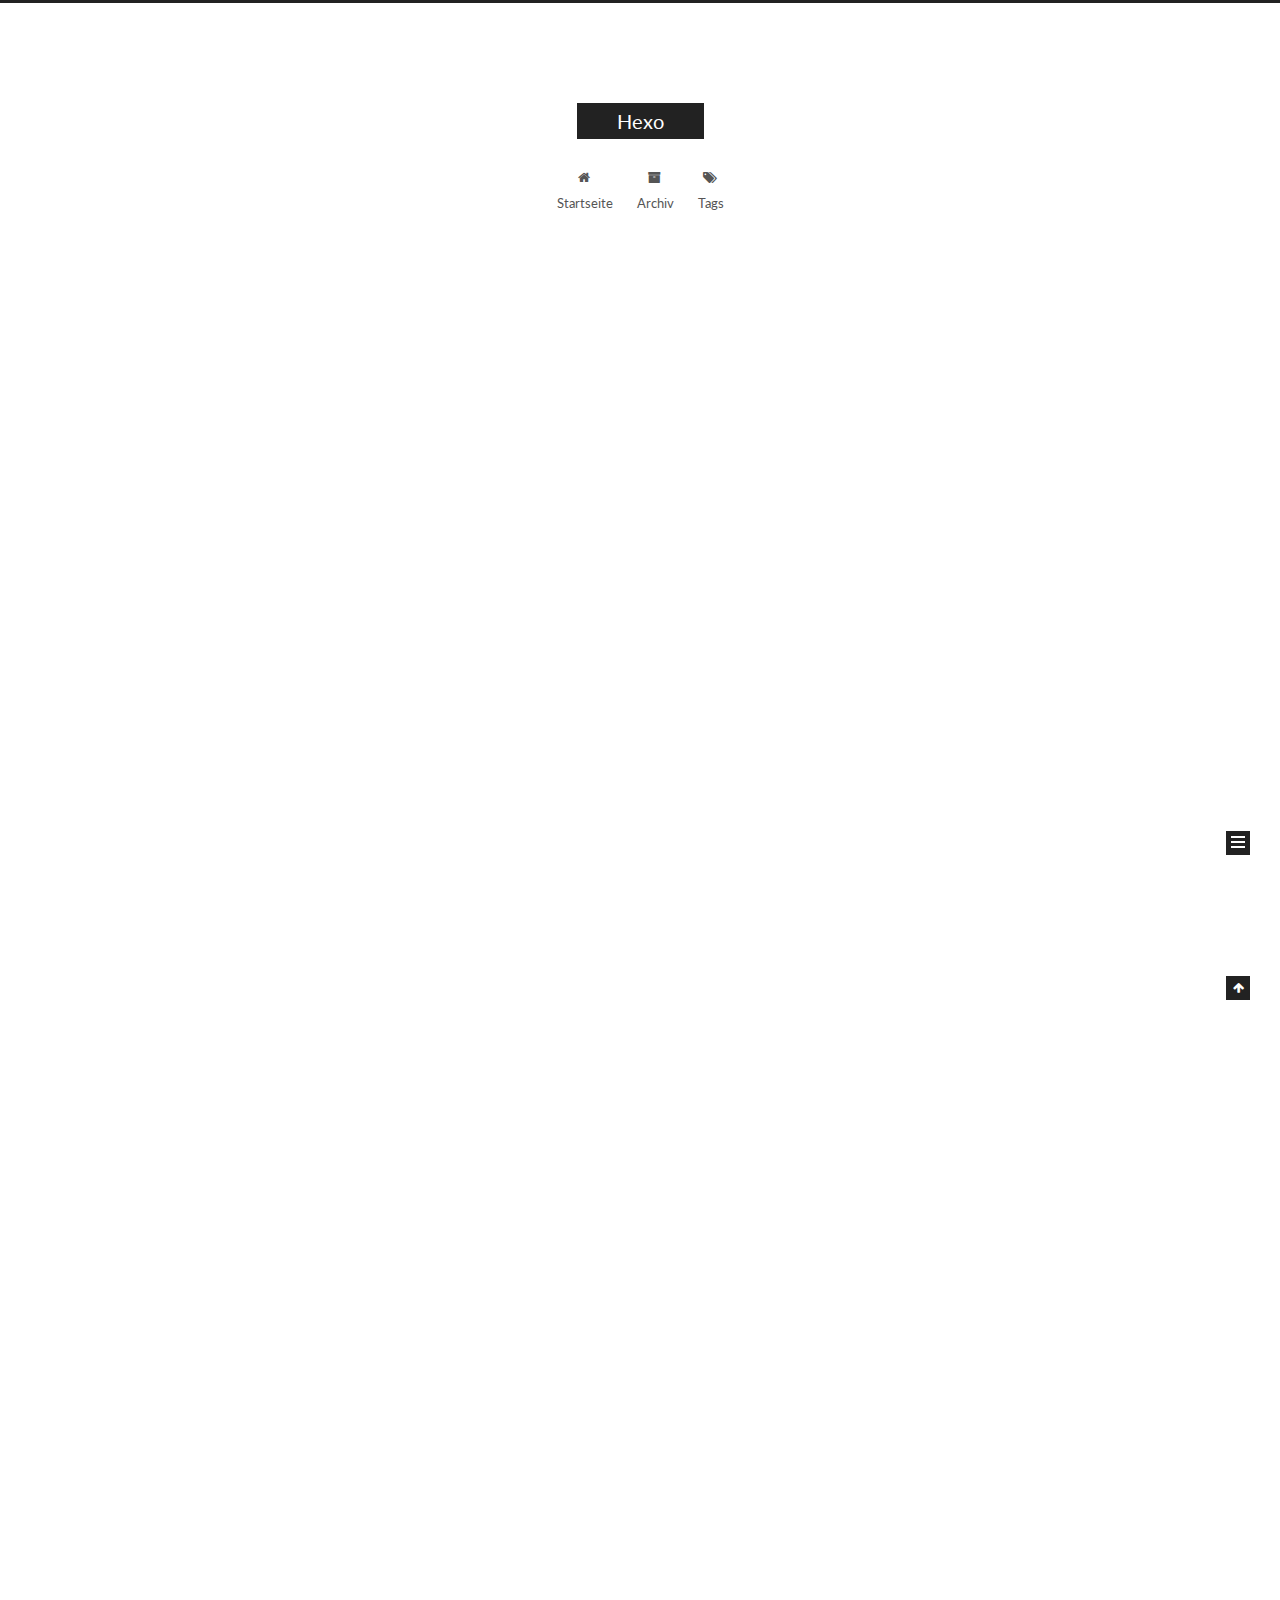
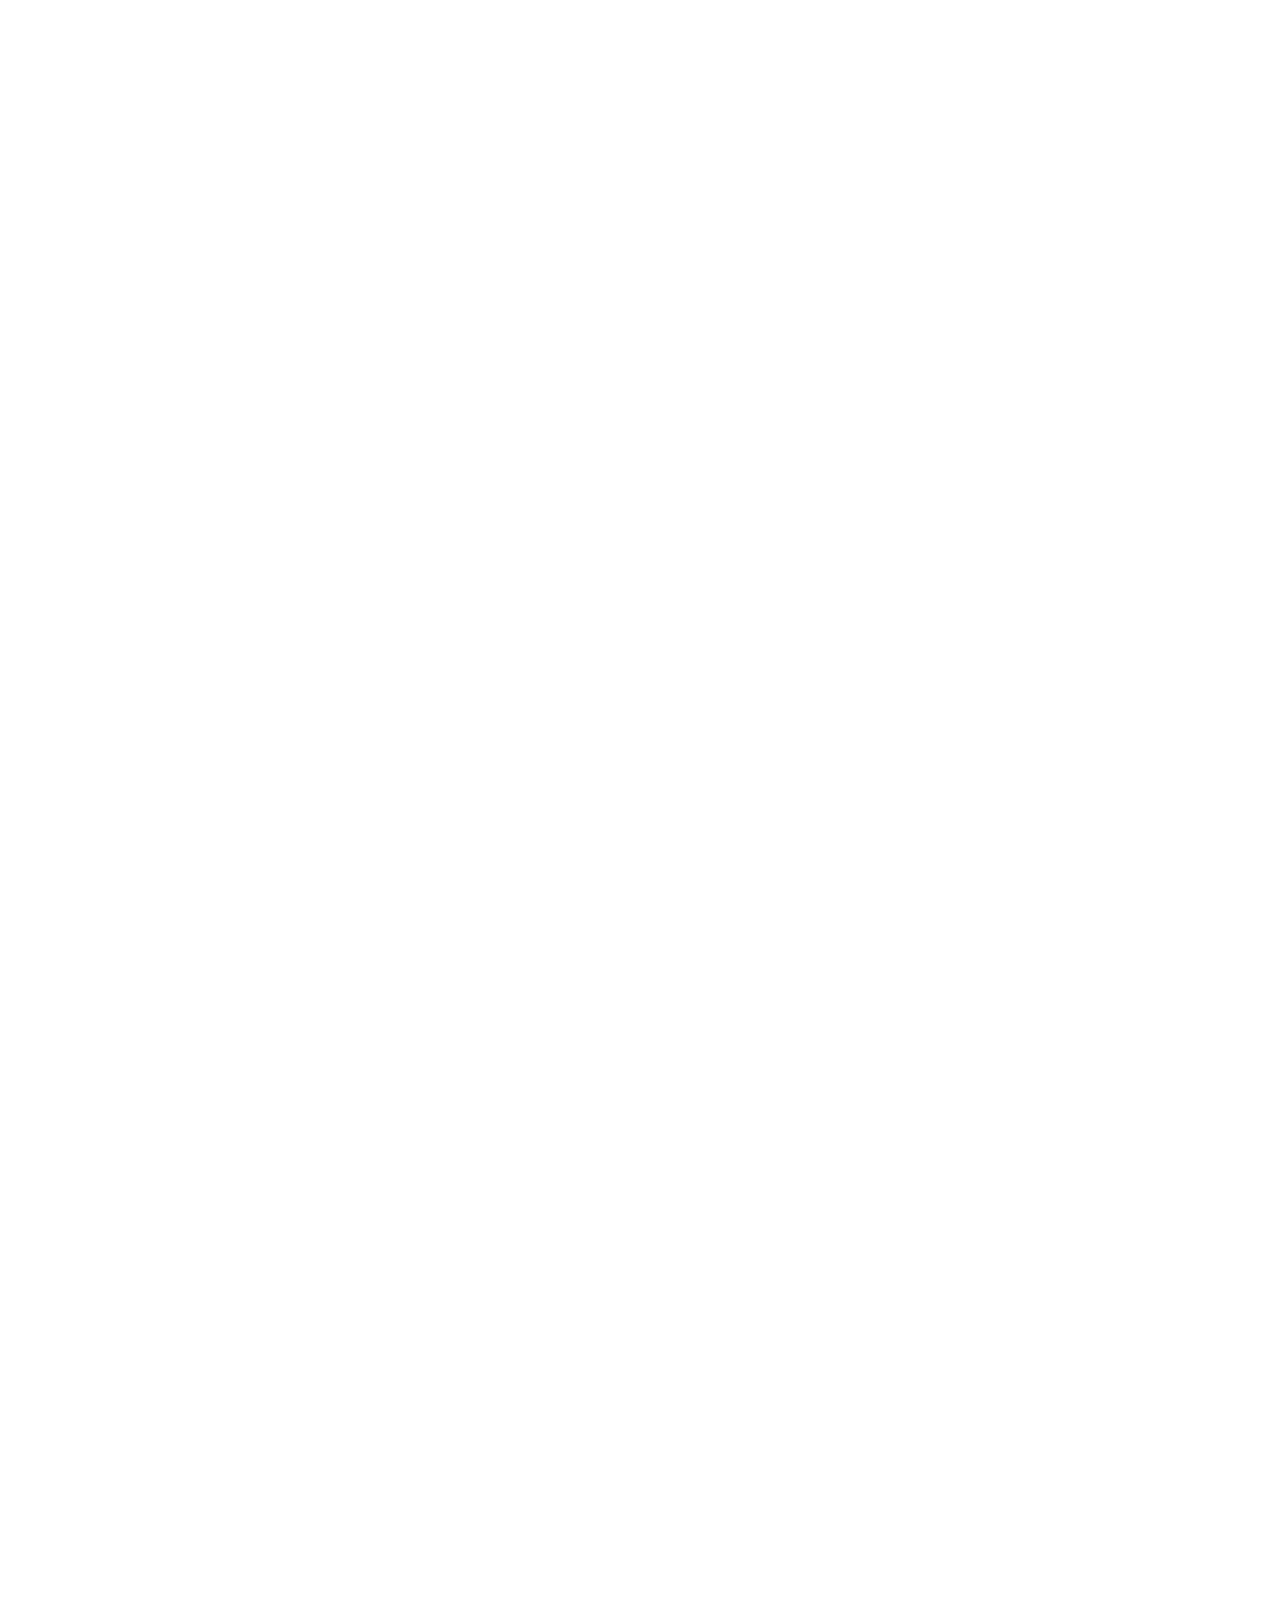
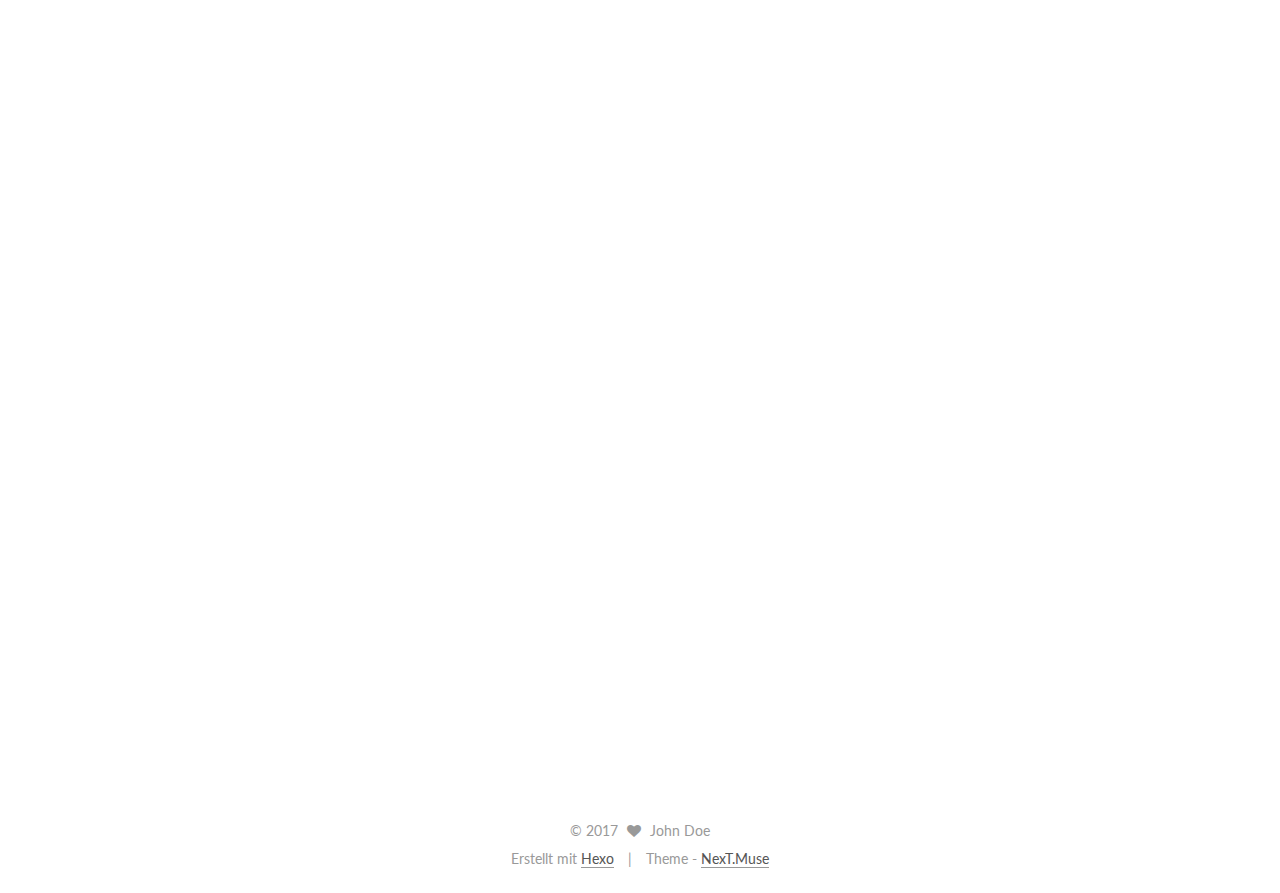
==== index.html @ 95dfb9b1 "Site updated: 2017-03-24 20:06:50" ====
<!doctype html>



  


<html class="theme-next muse use-motion" lang="">
<head>
  <meta charset="UTF-8"/>
<meta http-equiv="X-UA-Compatible" content="IE=edge" />
<meta name="viewport" content="width=device-width, initial-scale=1, maximum-scale=1"/>



<meta http-equiv="Cache-Control" content="no-transform" />
<meta http-equiv="Cache-Control" content="no-siteapp" />















  
  
  <link href="/lib/fancybox/source/jquery.fancybox.css?v=2.1.5" rel="stylesheet" type="text/css" />




  
  
  
  

  
    
    
  

  

  

  

  

  
    
    
    <link href="//fonts.googleapis.com/css?family=Lato:300,300italic,400,400italic,700,700italic&subset=latin,latin-ext" rel="stylesheet" type="text/css">
  






<link href="/lib/font-awesome/css/font-awesome.min.css?v=4.6.2" rel="stylesheet" type="text/css" />

<link href="/css/main.css?v=5.1.0" rel="stylesheet" type="text/css" />


  <meta name="keywords" content="Hexo, NexT" />








  <link rel="shortcut icon" type="image/x-icon" href="/favicon.ico?v=5.1.0" />






<meta property="og:type" content="website">
<meta property="og:title" content="Hexo">
<meta property="og:url" content="http://yoursite.com/index.html">
<meta property="og:site_name" content="Hexo">
<meta name="twitter:card" content="summary">
<meta name="twitter:title" content="Hexo">



<script type="text/javascript" id="hexo.configurations">
  var NexT = window.NexT || {};
  var CONFIG = {
    root: '/',
    scheme: 'Muse',
    sidebar: {"position":"left","display":"post","offset":12,"offset_float":0,"b2t":false,"scrollpercent":false},
    fancybox: true,
    motion: true,
    duoshuo: {
      userId: '0',
      author: 'Author'
    },
    algolia: {
      applicationID: '',
      apiKey: '',
      indexName: '',
      hits: {"per_page":10},
      labels: {"input_placeholder":"Search for Posts","hits_empty":"We didn't find any results for the search: ${query}","hits_stats":"${hits} results found in ${time} ms"}
    }
  };
</script>



  <link rel="canonical" href="http://yoursite.com/"/>





  <title> Hexo </title>
</head>

<body itemscope itemtype="http://schema.org/WebPage" lang="">

  














  
  
    
  

  <div class="container one-collumn sidebar-position-left 
   page-home 
 ">
    <div class="headband"></div>

    <header id="header" class="header" itemscope itemtype="http://schema.org/WPHeader">
      <div class="header-inner"><div class="site-brand-wrapper">
  <div class="site-meta ">
    

    <div class="custom-logo-site-title">
      <a href="/"  class="brand" rel="start">
        <span class="logo-line-before"><i></i></span>
        <span class="site-title">Hexo</span>
        <span class="logo-line-after"><i></i></span>
      </a>
    </div>
      
        <p class="site-subtitle"></p>
      
  </div>

  <div class="site-nav-toggle">
    <button>
      <span class="btn-bar"></span>
      <span class="btn-bar"></span>
      <span class="btn-bar"></span>
    </button>
  </div>
</div>

<nav class="site-nav">
  

  
    <ul id="menu" class="menu">
      
        
        <li class="menu-item menu-item-home">
          <a href="/" rel="section">
            
              <i class="menu-item-icon fa fa-fw fa-home"></i> <br />
            
            Startseite
          </a>
        </li>
      
        
        <li class="menu-item menu-item-archives">
          <a href="/archives" rel="section">
            
              <i class="menu-item-icon fa fa-fw fa-archive"></i> <br />
            
            Archiv
          </a>
        </li>
      
        
        <li class="menu-item menu-item-tags">
          <a href="/tags" rel="section">
            
              <i class="menu-item-icon fa fa-fw fa-tags"></i> <br />
            
            Tags
          </a>
        </li>
      

      
    </ul>
  

  
</nav>



 </div>
    </header>

    <main id="main" class="main">
      <div class="main-inner">
        <div class="content-wrap">
          <div id="content" class="content">
            
  <section id="posts" class="posts-expand">
    
      

  

  
  
  

  <article class="post post-type-normal " itemscope itemtype="http://schema.org/Article">
    <link itemprop="mainEntityOfPage" href="http://yoursite.com/2017/03/24/hexo/">

    <span hidden itemprop="author" itemscope itemtype="http://schema.org/Person">
      <meta itemprop="name" content="John Doe">
      <meta itemprop="description" content="">
      <meta itemprop="image" content="/images/avatar.gif">
    </span>

    <span hidden itemprop="publisher" itemscope itemtype="http://schema.org/Organization">
      <meta itemprop="name" content="Hexo">
    </span>

    
      <header class="post-header">

        
        
          <h1 class="post-title" itemprop="name headline">
            
            
              
                
                <a class="post-title-link" href="/2017/03/24/hexo/" itemprop="url">
                  Test!
                </a>
              
            
          </h1>
        

        <div class="post-meta">
          <span class="post-time">
            
              <span class="post-meta-item-icon">
                <i class="fa fa-calendar-o"></i>
              </span>
              
                <span class="post-meta-item-text">Veröffentlicht am</span>
              
              <time title="Post created" itemprop="dateCreated datePublished" datetime="2017-03-24T20:05:19+08:00">
                2017-03-24
              </time>
            

            

            
          </span>

          

          
            
          

          
          

          

          

          

        </div>
      </header>
    


    <div class="post-body" itemprop="articleBody">

      
      

      
        
          
            <p>This is first post.</p>

          
        
      
    </div>

    <div>
      
    </div>

    <div>
      
    </div>


    <footer class="post-footer">
      

      

      

      
      
        <div class="post-eof"></div>
      
    </footer>
  </article>


    
      

  

  
  
  

  <article class="post post-type-normal " itemscope itemtype="http://schema.org/Article">
    <link itemprop="mainEntityOfPage" href="http://yoursite.com/2017/03/24/python-memory-management/">

    <span hidden itemprop="author" itemscope itemtype="http://schema.org/Person">
      <meta itemprop="name" content="John Doe">
      <meta itemprop="description" content="">
      <meta itemprop="image" content="/images/avatar.gif">
    </span>

    <span hidden itemprop="publisher" itemscope itemtype="http://schema.org/Organization">
      <meta itemprop="name" content="Hexo">
    </span>

    
      <header class="post-header">

        
        
          <h1 class="post-title" itemprop="name headline">
            
            
              
                
                <a class="post-title-link" href="/2017/03/24/python-memory-management/" itemprop="url">
                  python-memory-management.md
                </a>
              
            
          </h1>
        

        <div class="post-meta">
          <span class="post-time">
            
              <span class="post-meta-item-icon">
                <i class="fa fa-calendar-o"></i>
              </span>
              
                <span class="post-meta-item-text">Veröffentlicht am</span>
              
              <time title="Post created" itemprop="dateCreated datePublished" datetime="2017-03-24T19:50:55+08:00">
                2017-03-24
              </time>
            

            

            
          </span>

          

          
            
          

          
          

          

          

          

        </div>
      </header>
    


    <div class="post-body" itemprop="articleBody">

      
      

      
        
          
            <h3 id="python-memory-management"><a href="#python-memory-management" class="headerlink" title="python memory management"></a>python memory management</h3><blockquote>
<p>python的内存管理机制由两部分组成， 其由PYMALLOC_DEBUG控制，在debug模式下的内存管理机制和正常模式下的内存管理模式。</p>
</blockquote>
<ol>
<li>python的内存管理机制可以抽象成一种层次结构：<ol>
<li>最底层：操作系统提供的内存管理接口，由其实现并维护</li>
<li>第一层：对最底层的包装，为python提供统一的原生内存管理接口和面向python中类型的内存分配器。简单地说，C语言中的malloc是需要用户自行提供申请空间的大小，而python可以由类型和数量自行判断内存空间大小</li>
<li>第二层：提供创建python对象的接口</li>
<li>第三层：为常用对象提供更抽象的内存管理策略，如整数，字符串，主要是对象缓存池机制</li>
</ol>
</li>
</ol>
<blockquote>
<p>layer 3: Object-specific memory(int/dict/list/string….)<br>          Python 实现并维护<br>          更高抽象层次的内存管理策略, 主要是各类特定对象的缓冲池机制. 具体见前面几篇涉及的内存分配机制</p>
<p>layer 2: Python’s object allocator<br>          Python 实现并维护<br>          实现了创建/销毁Python对象的接口(PyObject_New/Del), 涉及对象参数/引用计数等</p>
<p>layer 1: Python’s raw memory allocator (PyMem_ API)<br>          Python 实现并维护, 包装了第0层的内存管理接口, 提供统一的raw memory管理接口<br>          封装的原因: 不同操作系统 C 行为不一定一致, 保证可移植性, 相同语义相同行为</p>
<p>layer 0: Underlying general-purpose allocator (ex: C library malloc)<br>          操作系统提供的内存管理接口, 由操作系统实现并管理, Python不能干涉这一层的行为</p>
</blockquote>
<h3 id="小块空间的内存池"><a href="#小块空间的内存池" class="headerlink" title="小块空间的内存池"></a>小块空间的内存池</h3><blockquote>
<p>python的内存池机制，用于小块内存的申请和释放，同样也有四层层次结构组成，分别是block,pool,arena和内存池。</p>
</blockquote>
<ol>
<li><p>第一层block：确定大小的内存块，大小有相应的划分且有上限</p>
</li>
<li><p>第二层pool：一组block的集合叫pool，最重要的pool_header和freeblock链表</p>
</li>
<li><p>第三层arena:一组pool的集合，分已使用和未使用两种状态</p>
</li>
<li><p>第四层内存池：Python中当申请内存超过某个值就启动malloc行为，当低于这个值才进行内存池申请内存，根据申请内存的大小获得对应的序号，如果已使用的pool中有可用的pool,则用其分配block，否则从已用arena中获取pool，否则申请arena，成功获取后开始初始化</p>
</li>
</ol>
<h3 id="block"><a href="#block" class="headerlink" title="block"></a>block</h3><blockquote>
<p>Python内存的最小单位, 所有block长度都是8字节对齐的<br>注意这里block只是一个概念, 在源代码中并没有实体存在.<br>不同类型block, 对应不同内存大小, 这个内存大小的值被称为size class.<br>不同长度的block</p>
</blockquote>
<h3 id="pool"><a href="#pool" class="headerlink" title="pool"></a>pool</h3><blockquote>
<p>pool管理block, 一个pool管理着一堆有固定大小的内存块<br>本质: pool管理着一大块内存, 它有一定的策略, 将这块大的内存划分为多个大小一致的小块内存.<br>pool的4kB内存 = pool_header + block集合(N多大小一样的block)</p>
</blockquote>
<h3 id="arena"><a href="#arena" class="headerlink" title="arena"></a>arena</h3><blockquote>
<p>arena: 多个pool聚合的结果<br>arena size<br>pool的大小默认值位4KB<br>arena的大小默认值256KB, 能放置 256/4=64 个pool</p>
</blockquote>
<h3 id="arena回收"><a href="#arena回收" class="headerlink" title="arena回收"></a>arena回收</h3><blockquote>
<p>内存分配和回收最小单位是block, 当一个block被回收的时候, 可能触发pool被回收, pool被回收, 将会触发arena的回收机制</p>
</blockquote>
<h5 id="pool在内存池中的三种状态"><a href="#pool在内存池中的三种状态" class="headerlink" title="pool在内存池中的三种状态"></a>pool在内存池中的三种状态</h5><ol>
<li><p>used状态: pool中至少有一个block已经被使用, 并且至少有一个block未被使用. 这种状态的pool受控于Python内部维护的usedpool数组</p>
</li>
<li><p>full状态: pool中所有的block都已经被使用, 这种状态的pool在arena中, 但不在arena的freepools链表中<br>处于full的pool各自独立, 不会被链表维护起来</p>
</li>
<li><p>empty状态: pool中所有block都未被使用, 处于这个状态的pool的集合通过其pool_header中的nextpool构成一个链表, 链表的表头是arena_object中的freepools<br>usedpools<br>usedpools数组: 维护着所有处于used状态的pool, 当申请内存的时候, 会通过usedpools寻找到一块可用的(处于used状态的)pool, 从中分配一个block</p>
</li>
</ol>

          
        
      
    </div>

    <div>
      
    </div>

    <div>
      
    </div>


    <footer class="post-footer">
      

      

      

      
      
        <div class="post-eof"></div>
      
    </footer>
  </article>


    
      

  

  
  
  

  <article class="post post-type-normal " itemscope itemtype="http://schema.org/Article">
    <link itemprop="mainEntityOfPage" href="http://yoursite.com/2017/03/24/python-gc/">

    <span hidden itemprop="author" itemscope itemtype="http://schema.org/Person">
      <meta itemprop="name" content="John Doe">
      <meta itemprop="description" content="">
      <meta itemprop="image" content="/images/avatar.gif">
    </span>

    <span hidden itemprop="publisher" itemscope itemtype="http://schema.org/Organization">
      <meta itemprop="name" content="Hexo">
    </span>

    
      <header class="post-header">

        
        
          <h1 class="post-title" itemprop="name headline">
            
            
              
                
                <a class="post-title-link" href="/2017/03/24/python-gc/" itemprop="url">
                  python-gc
                </a>
              
            
          </h1>
        

        <div class="post-meta">
          <span class="post-time">
            
              <span class="post-meta-item-icon">
                <i class="fa fa-calendar-o"></i>
              </span>
              
                <span class="post-meta-item-text">Veröffentlicht am</span>
              
              <time title="Post created" itemprop="dateCreated datePublished" datetime="2017-03-24T19:19:11+08:00">
                2017-03-24
              </time>
            

            

            
          </span>

          

          
            
          

          
          

          

          

          

        </div>
      </header>
    


    <div class="post-body" itemprop="articleBody">

      
      

      
        
          
            <blockquote>
<p>Python GC主要使用引用计数（reference counting）来跟踪和回收垃圾。在引用计数的基础上，通过“标记-清除”（mark and sweep）解决容器对象可能产生的循环引用问题，<br>通过“分代回收”（generation collection）以空间换时间的方法提高垃圾回收效率。</p>
</blockquote>
<h3 id="引用计数"><a href="#引用计数" class="headerlink" title="引用计数"></a>引用计数</h3><p>引用计数法在对象内部维护了一个被其他对象引用数的引用计数值，当这个引用计数值为0时，说明这个对象不再被其他对象引用，就可以被回收了。<br>结合源码来看， 所有Python对象的头部包含了这样一个结构PyObject（相当于继承自PyObject）：<br>引用计数法有很明显的优点：</p>
<ol>
<li>高效</li>
<li>运行期没有停顿</li>
<li>对象有确定的生命周期</li>
<li>易于实现</li>
</ol>
<blockquote>
<p>原始的引用计数法也有明显的缺点：</p>
</blockquote>
<ol>
<li>维护引用计数的次数和引用赋值成正比，而不像mark and sweep等基本与回收的内存数量有关。</li>
<li>无法解决循环引用的问题。A和B相互引用而再没有外部引用A与B中的任何一个，它们的引用计数都为1，但显然应该被回收。</li>
<li>为了解决这两个致命弱点，Python又引入了以下两种GC机制。</li>
</ol>
<h3 id="标记-清除"><a href="#标记-清除" class="headerlink" title="标记-清除"></a>标记-清除</h3><p>“标记-清除”法是为了解决循环引用问题。可以包含其他对象引用的容器对象（如list, dict, set，甚至class）都可能产生循环引用，为此，在申请内存时，所有容器对象的头部又加上了PyGC_Head来实现“标记-清除”机制。</p>

          
        
      
    </div>

    <div>
      
    </div>

    <div>
      
    </div>


    <footer class="post-footer">
      

      

      

      
      
        <div class="post-eof"></div>
      
    </footer>
  </article>


    
  </section>

  

          
          </div>
          


          

        </div>
        
          
  
  <div class="sidebar-toggle">
    <div class="sidebar-toggle-line-wrap">
      <span class="sidebar-toggle-line sidebar-toggle-line-first"></span>
      <span class="sidebar-toggle-line sidebar-toggle-line-middle"></span>
      <span class="sidebar-toggle-line sidebar-toggle-line-last"></span>
    </div>
  </div>

  <aside id="sidebar" class="sidebar">
    <div class="sidebar-inner">

      

      

      <section class="site-overview sidebar-panel sidebar-panel-active">
        <div class="site-author motion-element" itemprop="author" itemscope itemtype="http://schema.org/Person">
          <img class="site-author-image" itemprop="image"
               src="/images/avatar.gif"
               alt="John Doe" />
          <p class="site-author-name" itemprop="name">John Doe</p>
           
              <p class="site-description motion-element" itemprop="description"></p>
          
        </div>
        <nav class="site-state motion-element">
        
          
            <div class="site-state-item site-state-posts">
              <a href="/archives">
                <span class="site-state-item-count">3</span>
                <span class="site-state-item-name">Artikel</span>
              </a>
            </div>
          

          

          
            <div class="site-state-item site-state-tags">
              <a href="/tags">
                <span class="site-state-item-count">1</span>
                <span class="site-state-item-name">Tags</span>
              </a>
            </div>
          

        </nav>

        

        <div class="links-of-author motion-element">
          
        </div>

        
        

        
        

        


      </section>

      

      

    </div>
  </aside>


        
      </div>
    </main>

    <footer id="footer" class="footer">
      <div class="footer-inner">
        <div class="copyright" >
  
  &copy; 
  <span itemprop="copyrightYear">2017</span>
  <span class="with-love">
    <i class="fa fa-heart"></i>
  </span>
  <span class="author" itemprop="copyrightHolder">John Doe</span>
</div>


<div class="powered-by">
  Erstellt mit  <a class="theme-link" href="https://hexo.io">Hexo</a>
</div>

<div class="theme-info">
  Theme -
  <a class="theme-link" href="https://github.com/iissnan/hexo-theme-next">
    NexT.Muse
  </a>
</div>


        

        
      </div>
    </footer>

    
      <div class="back-to-top">
        <i class="fa fa-arrow-up"></i>
        
      </div>
    
    
  </div>

  

<script type="text/javascript">
  if (Object.prototype.toString.call(window.Promise) !== '[object Function]') {
    window.Promise = null;
  }
</script>









  




  
  <script type="text/javascript" src="/lib/jquery/index.js?v=2.1.3"></script>

  
  <script type="text/javascript" src="/lib/fastclick/lib/fastclick.min.js?v=1.0.6"></script>

  
  <script type="text/javascript" src="/lib/jquery_lazyload/jquery.lazyload.js?v=1.9.7"></script>

  
  <script type="text/javascript" src="/lib/velocity/velocity.min.js?v=1.2.1"></script>

  
  <script type="text/javascript" src="/lib/velocity/velocity.ui.min.js?v=1.2.1"></script>

  
  <script type="text/javascript" src="/lib/fancybox/source/jquery.fancybox.pack.js?v=2.1.5"></script>


  


  <script type="text/javascript" src="/js/src/utils.js?v=5.1.0"></script>

  <script type="text/javascript" src="/js/src/motion.js?v=5.1.0"></script>



  
  

  

  


  <script type="text/javascript" src="/js/src/bootstrap.js?v=5.1.0"></script>



  



  




	





  





  





  



  
  

  

  

  

  


  

</body>
</html>
---- css/main.css ----
/* normalize.css v3.0.2 | MIT License | git.io/normalize */
html {
  font-family: sans-serif; /* 1 */
  -ms-text-size-adjust: 100%; /* 2 */
  -webkit-text-size-adjust: 100%; /* 2 */
}
body {
  margin: 0;
}
article,
aside,
details,
figcaption,
figure,
footer,
header,
hgroup,
main,
menu,
nav,
section,
summary {
  display: block;
}
audio,
canvas,
progress,
video {
  display: inline-block; /* 1 */
  vertical-align: baseline; /* 2 */
}
audio:not([controls]) {
  display: none;
  height: 0;
}
[hidden],
template {
  display: none;
}
a {
  background-color: transparent;
}
a:active,
a:hover {
  outline: 0;
}
abbr[title] {
  border-bottom: 1px dotted;
}
b,
strong {
  font-weight: bold;
}
dfn {
  font-style: italic;
}
h1 {
  font-size: 2em;
  margin: 0.67em 0;
}
mark {
  background: #ff0;
  color: #000;
}
small {
  font-size: 80%;
}
sub,
sup {
  font-size: 75%;
  line-height: 0;
  position: relative;
  vertical-align: baseline;
}
sup {
  top: -0.5em;
}
sub {
  bottom: -0.25em;
}
img {
  border: 0;
}
svg:not(:root) {
  overflow: hidden;
}
figure {
  margin: 1em 40px;
}
hr {
  -moz-box-sizing: content-box;
  box-sizing: content-box;
  height: 0;
}
pre {
  overflow: auto;
}
code,
kbd,
pre,
samp {
  font-family: monospace, monospace;
  font-size: 1em;
}
button,
input,
optgroup,
select,
textarea {
  color: inherit; /* 1 */
  font: inherit; /* 2 */
  margin: 0; /* 3 */
}
button {
  overflow: visible;
}
button,
select {
  text-transform: none;
}
button,
html input[type="button"],
input[type="reset"],
input[type="submit"] {
  -webkit-appearance: button; /* 2 */
  cursor: pointer; /* 3 */
}
button[disabled],
html input[disabled] {
  cursor: default;
}
button::-moz-focus-inner,
input::-moz-focus-inner {
  border: 0;
  padding: 0;
}
input {
  line-height: normal;
}
input[type="checkbox"],
input[type="radio"] {
  box-sizing: border-box; /* 1 */
  padding: 0; /* 2 */
}
input[type="number"]::-webkit-inner-spin-button,
input[type="number"]::-webkit-outer-spin-button {
  height: auto;
}
input[type="search"] {
  -webkit-appearance: textfield; /* 1 */
  -moz-box-sizing: content-box;
  -webkit-box-sizing: content-box; /* 2 */
  box-sizing: content-box;
}
input[type="search"]::-webkit-search-cancel-button,
input[type="search"]::-webkit-search-decoration {
  -webkit-appearance: none;
}
fieldset {
  border: 1px solid #c0c0c0;
  margin: 0 2px;
  padding: 0.35em 0.625em 0.75em;
}
legend {
  border: 0; /* 1 */
  padding: 0; /* 2 */
}
textarea {
  overflow: auto;
}
optgroup {
  font-weight: bold;
}
table {
  border-collapse: collapse;
  border-spacing: 0;
}
td,
th {
  padding: 0;
}
::selection {
  background: #262a30;
  color: #fff;
}
body {
  position: relative;
  font-family: 'Lato', "PingFang SC", "Microsoft YaHei", sans-serif;
  font-size: 14px;
  line-height: 2;
  color: #555;
  background: #fff;
}
@media (max-width: 767px) {
  body {
    padding-right: 0 !important;
  }
}
@media (min-width: 768px) and (max-width: 991px) {
  body {
    padding-right: 0 !important;
  }
}
@media (min-width: 1600px) {
  body {
    font-size: 16px;
  }
}
h1,
h2,
h3,
h4,
h5,
h6 {
  margin: 0;
  padding: 0;
  font-weight: bold;
  line-height: 1.5;
  font-family: 'Lato', "PingFang SC", "Microsoft YaHei", sans-serif;
}
h2,
h3,
h4,
h5,
h6 {
  margin: 20px 0 15px;
}
h1 {
  font-size: 22px;
}
@media (max-width: 767px) {
  h1 {
    font-size: 18px;
  }
}
h2 {
  font-size: 20px;
}
@media (max-width: 767px) {
  h2 {
    font-size: 16px;
  }
}
h3 {
  font-size: 18px;
}
@media (max-width: 767px) {
  h3 {
    font-size: 14px;
  }
}
h4 {
  font-size: 16px;
}
@media (max-width: 767px) {
  h4 {
    font-size: 12px;
  }
}
h5 {
  font-size: 14px;
}
@media (max-width: 767px) {
  h5 {
    font-size: 10px;
  }
}
h6 {
  font-size: 12px;
}
@media (max-width: 767px) {
  h6 {
    font-size: 8px;
  }
}
p {
  margin: 0 0 25px 0;
}
a {
  color: #555;
  text-decoration: none;
  border-bottom: 1px solid #999;
  word-wrap: break-word;
}
a:hover {
  color: #222;
  border-bottom-color: #222;
}
blockquote {
  margin: 0;
  padding: 0;
}
img {
  display: block;
  margin: auto;
  max-width: 100%;
  height: auto;
}
hr {
  margin: 40px 0;
  height: 3px;
  border: none;
  background-color: #ddd;
  background-image: repeating-linear-gradient(-45deg, #fff, #fff 4px, transparent 4px, transparent 8px);
}
blockquote {
  padding: 0 15px;
  color: #666;
  border-left: 4px solid #ddd;
}
blockquote cite::before {
  content: "-";
  padding: 0 5px;
}
dt {
  font-weight: 700;
}
dd {
  margin: 0;
  padding: 0;
}
.text-left {
  text-align: left;
}
.text-center {
  text-align: center;
}
.text-right {
  text-align: right;
}
.text-justify {
  text-align: justify;
}
.text-nowrap {
  white-space: nowrap;
}
.text-lowercase {
  text-transform: lowercase;
}
.text-uppercase {
  text-transform: uppercase;
}
.text-capitalize {
  text-transform: capitalize;
}
.center-block {
  display: block;
  margin-left: auto;
  margin-right: auto;
}
.clearfix:before,
.clearfix:after {
  content: " ";
  display: table;
}
.clearfix:after {
  clear: both;
}
.pullquote {
  width: 45%;
}
.pullquote.left {
  float: left;
  margin-left: 5px;
  margin-right: 10px;
}
.pullquote.right {
  float: right;
  margin-left: 10px;
  margin-right: 5px;
}
.affix.affix.affix {
  position: fixed;
}
.translation {
  margin-top: -20px;
  font-size: 14px;
  color: #999;
}
.scrollbar-measure {
  width: 100px;
  height: 100px;
  overflow: scroll;
  position: absolute;
  top: -9999px;
}
.use-motion .motion-element {
  opacity: 0;
}
table {
  margin: 20px 0;
  width: 100%;
  border-collapse: collapse;
  border-spacing: 0;
  border: 1px solid #ddd;
  font-size: 14px;
  table-layout: fixed;
  word-wrap: break-all;
}
table>tbody>tr:nth-of-type(odd) {
  background-color: #f9f9f9;
}
table>tbody>tr:hover {
  background-color: #f5f5f5;
}
caption,
th,
td {
  padding: 8px;
  text-align: left;
  vertical-align: middle;
  font-weight: normal;
}
th,
td {
  border-bottom: 3px solid #ddd;
  border-right: 1px solid #eee;
}
th {
  padding-bottom: 10px;
  font-weight: 700;
}
td {
  border-bottom-width: 1px;
}
html,
body {
  height: 100%;
}
.container {
  position: relative;
  min-height: 100%;
}
.header-inner {
  margin: 0 auto;
  padding: 100px 0 70px;
  width: 700px;
}
@media (min-width: 1600px) {
  .container .header-inner {
    width: 900px;
  }
}
.main {
  padding-bottom: 150px;
}
.main-inner {
  margin: 0 auto;
  width: 700px;
}
@media (min-width: 1600px) {
  .container .main-inner {
    width: 900px;
  }
}
.footer {
  position: absolute;
  left: 0;
  bottom: 0;
  width: 100%;
  min-height: 50px;
}
.footer-inner {
  box-sizing: border-box;
  margin: 20px auto;
  width: 700px;
}
@media (min-width: 1600px) {
  .container .footer-inner {
    width: 900px;
  }
}
pre,
.highlight {
  overflow: auto;
  margin: 20px 0;
  padding: 0;
  font-size: 13px;
  color: #4d4d4c;
  background: #f7f7f7;
  line-height: 1.6;
}
pre,
code {
  font-family: consolas, Menlo, "PingFang SC", "Microsoft YaHei", monospace;
}
code {
  padding: 2px 4px;
  word-wrap: break-word;
  color: #555;
  background: #eee;
  border-radius: 3px;
  font-size: 13px;
}
pre code {
  padding: 0;
  color: #4d4d4c;
  background: none;
  text-shadow: none;
}
.highlight {
  border-radius: 1px;
}
.highlight pre {
  border: none;
  margin: 0;
  padding: 10px 0;
}
.highlight table {
  margin: 0;
  width: auto;
  border: none;
}
.highlight td {
  border: none;
  padding: 0;
}
.highlight figcaption {
  font-size: 1em;
  color: #4d4d4c;
  line-height: 1em;
  margin-bottom: 1em;
}
.highlight figcaption:before,
.highlight figcaption:after {
  content: " ";
  display: table;
}
.highlight figcaption:after {
  clear: both;
}
.highlight figcaption a {
  float: right;
  color: #4d4d4c;
}
.highlight figcaption a:hover {
  border-bottom-color: #4d4d4c;
}
.highlight .gutter pre {
  padding-left: 10px;
  padding-right: 10px;
  color: #869194;
  text-align: right;
  background-color: #eff2f3;
}
.highlight .code pre {
  padding-left: 10px;
  padding-right: 10px;
  background-color: #f7f7f7;
}
.highlight .line {
  height: 20px;
}
.gutter {
  -webkit-user-select: none;
  -moz-user-select: none;
  -ms-user-select: none;
  user-select: none;
}
.gist table {
  width: auto;
}
.gist table td {
  border: none;
}
pre .deletion {
  background: #fdd;
}
pre .addition {
  background: #dfd;
}
pre .meta {
  color: #8959a8;
}
pre .comment {
  color: #8e908c;
}
pre .variable,
pre .attribute,
pre .tag,
pre .regexp,
pre .ruby .constant,
pre .xml .tag .title,
pre .xml .pi,
pre .xml .doctype,
pre .html .doctype,
pre .css .id,
pre .css .class,
pre .css .pseudo {
  color: #c82829;
}
pre .number,
pre .preprocessor,
pre .built_in,
pre .literal,
pre .params,
pre .constant,
pre .command {
  color: #f5871f;
}
pre .ruby .class .title,
pre .css .rules .attribute,
pre .string,
pre .value,
pre .inheritance,
pre .header,
pre .ruby .symbol,
pre .xml .cdata,
pre .special,
pre .number,
pre .formula {
  color: #718c00;
}
pre .title,
pre .css .hexcolor {
  color: #3e999f;
}
pre .function,
pre .python .decorator,
pre .python .title,
pre .ruby .function .title,
pre .ruby .title .keyword,
pre .perl .sub,
pre .javascript .title,
pre .coffeescript .title {
  color: #4271ae;
}
pre .keyword,
pre .javascript .function {
  color: #8959a8;
}
.full-image.full-image.full-image {
  border: none;
  max-width: 100%;
  width: auto;
  margin: 20px auto;
}
@media (min-width: 992px) {
  .full-image.full-image.full-image {
    max-width: none;
    width: 110%;
    margin: 25px -5%;
  }
}
.blockquote-center,
.page-home .post-type-quote blockquote,
.page-post-detail .post-type-quote blockquote {
  position: relative;
  margin: 40px 0;
  padding: 0;
  border-left: none;
  text-align: center;
}
.blockquote-center::before,
.page-home .post-type-quote blockquote::before,
.page-post-detail .post-type-quote blockquote::before,
.blockquote-center::after,
.page-home .post-type-quote blockquote::after,
.page-post-detail .post-type-quote blockquote::after {
  position: absolute;
  content: ' ';
  display: block;
  width: 100%;
  height: 24px;
  opacity: 0.2;
  background-repeat: no-repeat;
  background-position: 0 -6px;
  background-size: 22px 22px;
}
.blockquote-center::before,
.page-home .post-type-quote blockquote::before,
.page-post-detail .post-type-quote blockquote::before {
  top: -20px;
  background-image: url("../images/quote-l.svg");
  border-top: 1px solid #ccc;
}
.blockquote-center::after,
.page-home .post-type-quote blockquote::after,
.page-post-detail .post-type-quote blockquote::after {
  bottom: -20px;
  background-image: url("../images/quote-r.svg");
  border-bottom: 1px solid #ccc;
  background-position: 100% 8px;
}
.blockquote-center p,
.page-home .post-type-quote blockquote p,
.page-post-detail .post-type-quote blockquote p,
.blockquote-center div,
.page-home .post-type-quote blockquote div,
.page-post-detail .post-type-quote blockquote div {
  text-align: center;
}
.post .post-body .group-picture img {
  box-sizing: border-box;
  padding: 0 3px;
  border: none;
}
.post .group-picture-row {
  overflow: hidden;
  margin-top: 6px;
}
.post .group-picture-row:first-child {
  margin-top: 0;
}
.post .group-picture-column {
  float: left;
}
.page-post-detail .post-body .group-picture-column {
  float: none;
  margin-top: 10px;
  width: auto !important;
}
.page-post-detail .post-body .group-picture-column img {
  margin: 0 auto;
}
.page-archive .group-picture-container {
  overflow: hidden;
}
.page-archive .group-picture-row {
  float: left;
}
.page-archive .group-picture-row:first-child {
  margin-top: 6px;
}
.page-archive .group-picture-column {
  max-width: 150px;
  max-height: 150px;
}
.note {
  padding: 20px;
  margin: 20px 0;
  border: 1px solid #eee;
  border-left-width: 5px;
  border-radius: 3px;
}
.note h2,
.note h3,
.note h4,
.note h5,
.note h6 {
  margin-top: 0;
  margin-bottom: 5px;
}
.note p:last-child {
  margin-bottom: 0;
}
.note code {
  border-radius: 3px;
}
.note+.note {
  margin-top: -5px;
}
.default {
  border-left-color: #777;
}
.default h2,
.default h3,
.default h4,
.default h5,
.default h6 {
  color: #777;
}
.primary {
  border-left-color: #428bca;
}
.primary h2,
.primary h3,
.primary h4,
.primary h5,
.primary h6 {
  color: #428bca;
}
.success {
  border-left-color: #5cb85c;
}
.success h2,
.success h3,
.success h4,
.success h5,
.success h6 {
  color: #5cb85c;
}
.danger {
  border-left-color: #d9534f;
}
.danger h2,
.danger h3,
.danger h4,
.danger h5,
.danger h6 {
  color: #d9534f;
}
.warning {
  border-left-color: #f0ad4e;
}
.warning h2,
.warning h3,
.warning h4,
.warning h5,
.warning h6 {
  color: #f0ad4e;
}
.info {
  border-left-color: #5bc0de;
}
.info h2,
.info h3,
.info h4,
.info h5,
.info h6 {
  color: #5bc0de;
}
.exturl {
  background-color: transparent;
  cursor: pointer;
  border-bottom: 1px solid #999;
}
.exturl .fa {
  font-size: 14px;
}
.exturl:active,
.exturl:hover {
  outline: 0;
  color: #222;
  border-bottom-color: #222;
}
.btn {
  display: inline-block;
  padding: 0 20px;
  font-size: 14px;
  color: #fff;
  background: #222;
  border: 2px solid #222;
  text-decoration: none;
  border-radius: 0;
  transition-property: background-color;
  transition-duration: 0.2s;
  transition-timing-function: ease-in-out;
  transition-delay: 0s;
}
.btn:hover,
.post-button .btn:hover {
  border-color: #222;
  color: #222;
  background: #fff;
}
.btn-bar {
  display: block;
  width: 22px;
  height: 2px;
  background: #555;
  border-radius: 1px;
}
.btn-bar+.btn-bar {
  margin-top: 4px;
}
.pagination {
  margin: 120px 0 40px;
  text-align: center;
  border-top: 1px solid #eee;
}
.page-number-basic,
.pagination .prev,
.pagination .next,
.pagination .page-number,
.pagination .space {
  display: inline-block;
  position: relative;
  top: -1px;
  margin: 0 10px;
  padding: 0 10px;
  line-height: 30px;
}
@media (max-width: 767px) {
  .page-number-basic,
  .pagination .prev,
  .pagination .next,
  .pagination .page-number,
  .pagination .space {
    margin: 0 5px;
  }
}
.pagination .prev,
.pagination .next,
.pagination .page-number {
  border-bottom: 0;
  border-top: 1px solid #eee;
  transition-property: border-color;
  transition-duration: 0.2s;
  transition-timing-function: ease-in-out;
  transition-delay: 0s;
}
.pagination .prev:hover,
.pagination .next:hover,
.pagination .page-number:hover {
  border-top-color: #222;
}
.pagination .space {
  padding: 0;
  margin: 0;
}
.pagination .prev {
  margin-left: 0;
}
.pagination .next {
  margin-right: 0;
}
.pagination .page-number.current {
  color: #fff;
  background: #ccc;
  border-top-color: #ccc;
}
@media (max-width: 767px) {
  .pagination {
    border-top: none;
  }
  .pagination .prev,
  .pagination .next,
  .pagination .page-number {
    margin-bottom: 10px;
    border-top: 0;
    border-bottom: 1px solid #eee;
  }
  .pagination .prev:hover,
  .pagination .next:hover,
  .pagination .page-number:hover {
    border-bottom-color: #222;
  }
}
.comments {
  margin: 60px 20px 0;
}
.tag-cloud {
  text-align: center;
}
.tag-cloud a {
  display: inline-block;
  margin: 10px;
}
.back-to-top {
  box-sizing: border-box;
  position: fixed;
  bottom: -100px;
  right: 30px;
  z-index: 1050;
  padding: 0 6px;
  width: 24px;
  background: #222;
  font-size: 12px;
  opacity: 1;
  color: #fff;
  cursor: pointer;
  text-align: center;
  -webkit-transform: translateZ(0);
  transition-property: bottom;
  transition-duration: 0.2s;
  transition-timing-function: ease-in-out;
  transition-delay: 0s;
}
@media (max-width: 767px) {
  .back-to-top {
    display: none;
  }
}
@media (min-width: 768px) and (max-width: 991px) {
  .back-to-top {
    display: none;
  }
}
.back-to-top.back-to-top-on {
  bottom: 19px;
}
.header {
  background: #fff;
}
.header-inner {
  position: relative;
}
.headband {
  height: 3px;
  background: #222;
}
.site-meta {
  margin: 0;
  text-align: center;
}
@media (max-width: 767px) {
  .site-meta {
    text-align: center;
  }
}
.brand {
  position: relative;
  display: inline-block;
  padding: 0 40px;
  color: #fff;
  background: #222;
  border-bottom: none;
}
.brand:hover {
  color: #fff;
}
.logo {
  display: inline-block;
  margin-right: 5px;
  line-height: 36px;
  vertical-align: top;
}
.site-title {
  display: inline-block;
  vertical-align: top;
  line-height: 36px;
  font-size: 20px;
  font-weight: normal;
  font-family: 'Lato', "PingFang SC", "Microsoft YaHei", sans-serif;
}
.site-subtitle {
  margin-top: 10px;
  font-size: 13px;
  color: #999;
}
.use-motion .brand {
  opacity: 0;
}
.use-motion .logo,
.use-motion .site-title,
.use-motion .site-subtitle {
  opacity: 0;
  position: relative;
  top: -10px;
}
.site-nav-toggle {
  display: none;
  position: absolute;
  top: 10px;
  left: 10px;
}
@media (max-width: 767px) {
  .site-nav-toggle {
    display: block;
  }
}
.site-nav-toggle button {
  margin-top: 2px;
  padding: 9px 10px;
  background: transparent;
  border: none;
}
@media (max-width: 767px) {
  .site-nav {
    display: none;
    margin: 0 -10px;
    padding: 0 10px;
    clear: both;
    border-top: 1px solid #ddd;
  }
}
@media (min-width: 768px) and (max-width: 991px) {
  .site-nav {
    display: block !important;
  }
}
@media (min-width: 992px) {
  .site-nav {
    display: block !important;
  }
}
.menu {
  margin-top: 20px;
  padding-left: 0;
  text-align: center;
}
.menu .menu-item {
  display: inline-block;
  margin: 0 10px;
  list-style: none;
}
@media screen and (max-width: 767px) {
  .menu .menu-item {
    margin-top: 10px;
  }
}
.menu .menu-item a {
  display: block;
  font-size: 13px;
  line-height: inherit;
  border-bottom: 1px solid transparent;
  transition-property: border-color;
  transition-duration: 0.2s;
  transition-timing-function: ease-in-out;
  transition-delay: 0s;
}
.menu .menu-item a:hover {
  border-bottom-color: #222;
}
.menu .menu-item .fa {
  margin-right: 5px;
}
.use-motion .menu-item {
  opacity: 0;
}
.post-body {
  font-family: 'Lato', "PingFang SC", "Microsoft YaHei", sans-serif;
}
@media (max-width: 767px) {
  .post-body {
    word-break: break-word;
  }
}
.post-body .fancybox img {
  display: block !important;
  margin: 0 auto;
  cursor: pointer;
  cursor: zoom-in;
  cursor: -webkit-zoom-in;
}
.post-body .image-caption,
.post-body .figure .caption {
  margin: 10px auto 15px;
  text-align: center;
  font-size: 14px;
  color: #999;
  font-weight: bold;
  line-height: 1;
}
.post-sticky-flag {
  display: inline-block;
  font-size: 16px;
  -ms-transform: rotate(30deg);
  -webkit-transform: rotate(30deg);
  -moz-transform: rotate(30deg);
  -ms-transform: rotate(30deg);
  -o-transform: rotate(30deg);
  transform: rotate(30deg);
}
.posts-expand {
  padding-top: 40px;
}
@media (max-width: 767px) {
  .posts-expand {
    margin: 0 20px;
  }
  .post-body pre,
  .post-body .highlight {
    padding: 10px;
  }
  .post-body pre .gutter pre,
  .post-body .highlight .gutter pre {
    padding-right: 10px;
  }
}
@media (min-width: 992px) {
  .posts-expand .post-body {
    text-align: justify;
  }
}
.posts-expand .post-body h2,
.posts-expand .post-body h3,
.posts-expand .post-body h4,
.posts-expand .post-body h5,
.posts-expand .post-body h6 {
  padding-top: 10px;
}
.posts-expand .post-body h2 .header-anchor,
.posts-expand .post-body h3 .header-anchor,
.posts-expand .post-body h4 .header-anchor,
.posts-expand .post-body h5 .header-anchor,
.posts-expand .post-body h6 .header-anchor {
  float: right;
  margin-left: 10px;
  color: #ccc;
  border-bottom-style: none;
  visibility: hidden;
}
.posts-expand .post-body h2 .header-anchor:hover,
.posts-expand .post-body h3 .header-anchor:hover,
.posts-expand .post-body h4 .header-anchor:hover,
.posts-expand .post-body h5 .header-anchor:hover,
.posts-expand .post-body h6 .header-anchor:hover {
  color: inherit;
}
.posts-expand .post-body h2:hover .header-anchor,
.posts-expand .post-body h3:hover .header-anchor,
.posts-expand .post-body h4:hover .header-anchor,
.posts-expand .post-body h5:hover .header-anchor,
.posts-expand .post-body h6:hover .header-anchor {
  visibility: visible;
}
.posts-expand .post-body ul li {
  list-style: circle;
}
.posts-expand .post-body img {
  box-sizing: border-box;
  margin: auto;
  padding: 3px;
  border: 1px solid #ddd;
}
.posts-expand .fancybox img {
  margin: 0 auto;
}
@media (max-width: 767px) {
  .posts-collapse {
    margin: 0 20px;
  }
  .posts-collapse .post-title,
  .posts-collapse .post-meta {
    display: block;
    width: auto;
    text-align: left;
  }
}
.posts-collapse {
  position: relative;
  z-index: 1010;
  margin-left: 55px;
}
.posts-collapse::after {
  content: " ";
  position: absolute;
  top: 20px;
  left: 0;
  margin-left: -2px;
  width: 4px;
  height: 100%;
  background: #f5f5f5;
  z-index: -1;
}
@media (max-width: 767px) {
  .posts-collapse {
    margin: 0 20px;
  }
}
.posts-collapse .collection-title {
  position: relative;
  margin: 60px 0;
}
.posts-collapse .collection-title h2 {
  margin-left: 20px;
}
.posts-collapse .collection-title small {
  color: #bbb;
}
.posts-collapse .collection-title::before {
  content: " ";
  position: absolute;
  left: 0;
  top: 50%;
  margin-left: -4px;
  margin-top: -4px;
  width: 8px;
  height: 8px;
  background: #bbb;
  border-radius: 50%;
}
.posts-collapse .post {
  margin: 30px 0;
}
.posts-collapse .post-header {
  position: relative;
  transition-duration: 0.2s;
  transition-timing-function: ease-in-out;
  transition-delay: 0s;
  transition-property: border;
  border-bottom: 1px dashed #ccc;
}
.posts-collapse .post-header::before {
  content: " ";
  position: absolute;
  left: 0;
  top: 12px;
  width: 6px;
  height: 6px;
  margin-left: -4px;
  background: #bbb;
  border-radius: 50%;
  border: 1px solid #fff;
  transition-duration: 0.2s;
  transition-timing-function: ease-in-out;
  transition-delay: 0s;
  transition-property: background;
}
.posts-collapse .post-header:hover {
  border-bottom-color: #666;
}
.posts-collapse .post-header:hover::before {
  background: #222;
}
.posts-collapse .post-meta {
  position: absolute;
  font-size: 12px;
  left: 20px;
  top: 5px;
}
.posts-collapse .post-comments-count {
  display: none;
}
.posts-collapse .post-title {
  margin-left: 60px;
  font-size: 16px;
  font-weight: normal;
  line-height: inherit;
}
.posts-collapse .post-title::after {
  margin-left: 3px;
  opacity: 0.6;
}
.posts-collapse .post-title a {
  color: #666;
  border-bottom: none;
}
.page-home .post-type-quote .post-header,
.page-post-detail .post-type-quote .post-header,
.page-home .post-type-quote .post-tags,
.page-post-detail .post-type-quote .post-tags {
  display: none;
}
.posts-expand .post-title {
  font-size: 26px;
  text-align: center;
  word-break: break-word;
  font-weight: 400;
}
@media (max-width: 767px) {
  .posts-expand .post-title {
    font-size: 22px;
  }
}
.posts-expand .post-title-link {
  display: inline-block;
  position: relative;
  color: #555;
  border-bottom: none;
  line-height: 1.2;
  vertical-align: top;
}
.posts-expand .post-title-link::before {
  content: "";
  position: absolute;
  width: 100%;
  height: 2px;
  bottom: 0;
  left: 0;
  background-color: #000;
  visibility: hidden;
  -webkit-transform: scaleX(0);
  -moz-transform: scaleX(0);
  -ms-transform: scaleX(0);
  -o-transform: scaleX(0);
  transform: scaleX(0);
  transition-duration: 0.2s;
  transition-timing-function: ease-in-out;
  transition-delay: 0s;
}
.posts-expand .post-title-link:hover::before {
  visibility: visible;
  -webkit-transform: scaleX(1);
  -moz-transform: scaleX(1);
  -ms-transform: scaleX(1);
  -o-transform: scaleX(1);
  transform: scaleX(1);
}
.posts-expand .post-title-link .fa {
  font-size: 16px;
}
.posts-expand .post-meta {
  margin: 3px 0 60px 0;
  color: #999;
  font-family: 'Lato', "PingFang SC", "Microsoft YaHei", sans-serif;
  font-size: 12px;
  text-align: center;
}
.posts-expand .post-meta .post-category-list {
  display: inline-block;
  margin: 0;
  padding: 3px;
}
.posts-expand .post-meta .post-category-list-link {
  color: #999;
}
.posts-expand .post-meta .post-description {
  font-size: 14px;
  margin-top: 2px;
}
.post-meta-divider {
  margin: 0 0.5em;
}
.post-meta-item-icon {
  margin-right: 3px;
}
@media (min-width: 768px) and (max-width: 991px) {
  .post-meta-item-icon {
    display: inline-block;
  }
}
@media (max-width: 767px) {
  .post-meta-item-icon {
    display: inline-block;
  }
}
@media (min-width: 768px) and (max-width: 991px) {
  .post-meta-item-text {
    display: none;
  }
}
@media (max-width: 767px) {
  .post-meta-item-text {
    display: none;
  }
}
@media (max-width: 767px) {
  .posts-expand .post-comments-count {
    display: none;
  }
}
.social-like {
  font-size: 14px;
  height: 20px;
  text-align: center;
  border-top: 1px solid #eee;
  padding-top: 9px;
  margin-top: 45px;
  display: flex;
  justify-content: center;
}
.vk_like {
  width: 85px;
  height: 21px;
  padding-top: 7px;
  align-self: center;
}
.fb_like {
  height: 30px;
  align-self: center;
}
.post-button {
  margin-top: 50px;
}
.post-button .btn {
  color: #fff;
  font-size: 14px;
  background: #222;
  border-radius: 0;
  line-height: 2;
  margin: 0 4px 8px 4px;
}
.post-button .fa-fw {
  width: 1.285714285714286em;
  text-align: left;
}
.posts-expand .post-tags {
  margin-top: 40px;
  text-align: center;
}
.posts-expand .post-tags a {
  display: inline-block;
  margin-right: 10px;
  font-size: 13px;
}
.post-nav {
  display: table;
  margin-top: 15px;
  width: 100%;
  border-top: 1px solid #eee;
}
.post-nav-divider {
  display: table-cell;
  width: 10%;
}
.post-nav-item {
  display: table-cell;
  padding: 10px 0 0 0;
  width: 45%;
  vertical-align: top;
}
.post-nav-item a {
  position: relative;
  display: block;
  line-height: 25px;
  font-size: 14px;
  color: #555;
  border-bottom: none;
}
.post-nav-item a:hover {
  color: #222;
  border-bottom: none;
}
.post-nav-item a:active {
  top: 2px;
}
.post-nav-item .fa {
  position: absolute;
  top: 8px;
  left: 0;
  font-size: 12px;
}
.post-nav-next a {
  padding-left: 15px;
}
.post-nav-prev {
  text-align: right;
}
.post-nav-prev a {
  padding-right: 15px;
}
.post-nav-prev .fa {
  right: 0;
  left: auto;
}
.posts-expand .post-eof {
  display: block;
  margin: 80px auto 60px;
  width: 8%;
  height: 1px;
  background: #ccc;
  text-align: center;
}
.post:last-child .post-eof.post-eof.post-eof {
  display: none;
}
.post-gallery {
  display: table;
  table-layout: fixed;
  width: 100%;
  border-collapse: separate;
}
.post-gallery-row {
  display: table-row;
}
.post-gallery .post-gallery-img {
  display: table-cell;
  text-align: center;
  vertical-align: middle;
  border: none;
}
.post-gallery .post-gallery-img img {
  max-width: 100%;
  max-height: 100%;
  border: none;
}
.fancybox-close,
.fancybox-close:hover {
  border: none;
}
.sidebar {
  position: fixed;
  right: 0;
  top: 0;
  bottom: 0;
  width: 0;
  z-index: 1040;
  box-shadow: inset 0 2px 6px #000;
  background: #222;
  -webkit-transform: translateZ(0);
}
.sidebar a {
  color: #999;
  border-bottom-color: #555;
}
.sidebar a:hover {
  color: #eee;
}
@media (min-width: 768px) and (max-width: 991px) {
  .sidebar {
    display: none !important;
  }
}
@media (max-width: 767px) {
  .sidebar {
    display: none !important;
  }
}
.sidebar-inner {
  position: relative;
  padding: 20px 10px;
  color: #999;
  text-align: center;
}
.sidebar-toggle {
  position: fixed;
  right: 30px;
  bottom: 45px;
  width: 14px;
  height: 14px;
  padding: 5px;
  background: #222;
  line-height: 0;
  z-index: 1050;
  cursor: pointer;
  -webkit-transform: translateZ(0);
}
@media (min-width: 768px) and (max-width: 991px) {
  .sidebar-toggle {
    display: none;
  }
}
@media (max-width: 767px) {
  .sidebar-toggle {
    display: none;
  }
}
.sidebar-toggle-line {
  position: relative;
  display: inline-block;
  vertical-align: top;
  height: 2px;
  width: 100%;
  background: #fff;
  margin-top: 3px;
}
.sidebar-toggle-line:first-child {
  margin-top: 0;
}
.site-author-image {
  display: block;
  margin: 0 auto;
  padding: 2px;
  max-width: 96px;
  height: auto;
  border: 2px solid #333;
}
.site-author-name {
  margin: 5px 0 0;
  text-align: center;
  color: #f5f5f5;
  font-weight: normal;
}
.site-description {
  margin-top: 5px;
  text-align: center;
  font-size: 14px;
  color: #999;
}
.site-state {
  overflow: hidden;
  line-height: 1.4;
  white-space: nowrap;
  text-align: center;
}
.site-state-item {
  display: inline-block;
  padding: 0 15px;
  border-left: 1px solid #333;
}
.site-state-item:first-child {
  border-left: none;
}
.site-state-item a {
  border-bottom: none;
}
.site-state-item-count {
  display: block;
  text-align: center;
  color: inherit;
  font-weight: 600;
  font-size: 18px;
}
.site-state-item-name {
  font-size: 13px;
  color: inherit;
}
.feed-link {
  margin-top: 20px;
}
.feed-link a {
  display: inline-block;
  padding: 0 15px;
  color: #fc6423;
  border: 1px solid #fc6423;
  border-radius: 4px;
}
.feed-link a i {
  color: #fc6423;
  font-size: 14px;
}
.feed-link a:hover {
  color: #fff;
  background: #fc6423;
}
.feed-link a:hover i {
  color: #fff;
}
.links-of-author {
  margin-top: 20px;
}
.links-of-author a {
  display: inline-block;
  vertical-align: middle;
  margin-right: 10px;
  margin-bottom: 10px;
  border-bottom-color: #555;
  font-size: 13px;
}
.links-of-author a:before {
  display: inline-block;
  vertical-align: middle;
  margin-right: 3px;
  content: " ";
  width: 4px;
  height: 4px;
  border-radius: 50%;
  background: #3cc3ff;
}
.links-of-blogroll {
  font-size: 13px;
}
.links-of-blogroll-title {
  margin-top: 20px;
  font-size: 14px;
  font-weight: 600;
}
.links-of-blogroll-list {
  margin: 0;
  padding: 0;
}
.links-of-blogroll-item {
  padding: 2px 10px;
}
.sidebar-nav {
  margin: 0 0 20px;
  padding-left: 0;
}
.sidebar-nav li {
  display: inline-block;
  cursor: pointer;
  border-bottom: 1px solid transparent;
  font-size: 14px;
  color: #555;
}
.sidebar-nav li:hover {
  color: #f5f5f5;
}
.page-post-detail .sidebar-nav-toc {
  padding: 0 5px;
}
.page-post-detail .sidebar-nav-overview {
  margin-left: 10px;
}
.sidebar-nav .sidebar-nav-active {
  color: #87daff;
  border-bottom-color: #87daff;
}
.sidebar-nav .sidebar-nav-active:hover {
  color: #87daff;
}
.sidebar-panel {
  display: none;
}
.sidebar-panel-active {
  display: block;
}
.post-toc-empty {
  font-size: 14px;
  color: #666;
}
.post-toc-wrap {
  overflow: hidden;
}
.post-toc {
  overflow: auto;
}
.post-toc ol {
  margin: 0;
  padding: 0 2px 5px 10px;
  text-align: left;
  list-style: none;
  font-size: 14px;
}
.post-toc ol > ol {
  padding-left: 0;
}
.post-toc ol a {
  transition-duration: 0.2s;
  transition-timing-function: ease-in-out;
  transition-delay: 0s;
  transition-property: all;
  color: #999;
  border-bottom-color: #555;
}
.post-toc ol a:hover {
  color: #ccc;
  border-bottom-color: #ccc;
}
.post-toc .nav-item {
  overflow: hidden;
  text-overflow: ellipsis;
  white-space: nowrap;
  line-height: 1.8;
}
.post-toc .nav .nav-child {
  display: none;
}
.post-toc .nav .active > .nav-child {
  display: block;
}
.post-toc .nav .active-current > .nav-child {
  display: block;
}
.post-toc .nav .active-current > .nav-child > .nav-item {
  display: block;
}
.post-toc .nav .active > a {
  color: #87daff;
  border-bottom-color: #87daff;
}
.post-toc .nav .active-current > a {
  color: #87daff;
}
.post-toc .nav .active-current > a:hover {
  color: #87daff;
}
.footer {
  font-size: 14px;
  color: #999;
}
.footer img {
  border: none;
}
.footer-inner {
  text-align: center;
}
.with-love {
  display: inline-block;
  margin: 0 5px;
}
.powered-by,
.theme-info {
  display: inline-block;
}
.powered-by {
  margin-right: 10px;
}
.powered-by::after {
  content: "|";
  padding-left: 10px;
}
.cc-license {
  margin-top: 10px;
  text-align: center;
}
.cc-license .cc-opacity {
  opacity: 0.7;
  border-bottom: none;
}
.cc-license .cc-opacity:hover {
  opacity: 0.9;
}
.cc-license img {
  display: inline-block;
}
.theme-next #ds-thread #ds-reset {
  color: #555;
}
.theme-next #ds-thread #ds-reset .ds-replybox {
  margin-bottom: 30px;
}
.theme-next #ds-thread #ds-reset .ds-replybox .ds-avatar,
.theme-next #ds-reset .ds-avatar img {
  box-shadow: none;
}
.theme-next #ds-thread #ds-reset .ds-textarea-wrapper {
  border-color: #c7d4e1;
  background: none;
  border-top-right-radius: 3px;
  border-top-left-radius: 3px;
}
.theme-next #ds-thread #ds-reset .ds-textarea-wrapper textarea {
  height: 60px;
}
.theme-next #ds-reset .ds-rounded-top {
  border-radius: 0;
}
.theme-next #ds-thread #ds-reset .ds-post-toolbar {
  box-sizing: border-box;
  border: 1px solid #c7d4e1;
  background: #f6f8fa;
}
.theme-next #ds-thread #ds-reset .ds-post-options {
  height: 40px;
  border: none;
  background: none;
}
.theme-next #ds-thread #ds-reset .ds-toolbar-buttons {
  top: 11px;
}
.theme-next #ds-thread #ds-reset .ds-sync {
  top: 5px;
}
.theme-next #ds-thread #ds-reset .ds-post-button {
  top: 4px;
  right: 5px;
  width: 90px;
  height: 30px;
  border: 1px solid #c5ced7;
  border-radius: 3px;
  background-image: linear-gradient(#fbfbfc, #f5f7f9);
  color: #60676d;
}
.theme-next #ds-thread #ds-reset .ds-post-button:hover {
  background-position: 0 -30px;
  color: #60676d;
}
.theme-next #ds-thread #ds-reset .ds-comments-info {
  padding: 10px 0;
}
.theme-next #ds-thread #ds-reset .ds-sort {
  display: none;
}
.theme-next #ds-thread #ds-reset li.ds-tab a.ds-current {
  border: none;
  background: #f6f8fa;
  color: #60676d;
}
.theme-next #ds-thread #ds-reset li.ds-tab a.ds-current:hover {
  background-color: #e9f0f7;
  color: #60676d;
}
.theme-next #ds-thread #ds-reset li.ds-tab a {
  border-radius: 2px;
  padding: 5px;
}
.theme-next #ds-thread #ds-reset .ds-login-buttons p {
  color: #999;
  line-height: 36px;
}
.theme-next #ds-thread #ds-reset .ds-login-buttons .ds-service-list li {
  height: 28px;
}
.theme-next #ds-thread #ds-reset .ds-service-list a {
  background: none;
  padding: 5px;
  border: 1px solid;
  border-radius: 3px;
  text-align: center;
}
.theme-next #ds-thread #ds-reset .ds-service-list a:hover {
  color: #fff;
  background: #666;
}
.theme-next #ds-thread #ds-reset .ds-service-list .ds-weibo {
  color: #fc9b00;
  border-color: #fc9b00;
}
.theme-next #ds-thread #ds-reset .ds-service-list .ds-weibo:hover {
  background: #fc9b00;
}
.theme-next #ds-thread #ds-reset .ds-service-list .ds-qq {
  color: #60a3ec;
  border-color: #60a3ec;
}
.theme-next #ds-thread #ds-reset .ds-service-list .ds-qq:hover {
  background: #60a3ec;
}
.theme-next #ds-thread #ds-reset .ds-service-list .ds-renren {
  color: #2e7ac4;
  border-color: #2e7ac4;
}
.theme-next #ds-thread #ds-reset .ds-service-list .ds-renren:hover {
  background: #2e7ac4;
}
.theme-next #ds-thread #ds-reset .ds-service-list .ds-douban {
  color: #37994c;
  border-color: #37994c;
}
.theme-next #ds-thread #ds-reset .ds-service-list .ds-douban:hover {
  background: #37994c;
}
.theme-next #ds-thread #ds-reset .ds-service-list .ds-kaixin {
  color: #fef20d;
  border-color: #fef20d;
}
.theme-next #ds-thread #ds-reset .ds-service-list .ds-kaixin:hover {
  background: #fef20d;
}
.theme-next #ds-thread #ds-reset .ds-service-list .ds-netease {
  color: #f00;
  border-color: #f00;
}
.theme-next #ds-thread #ds-reset .ds-service-list .ds-netease:hover {
  background: #f00;
}
.theme-next #ds-thread #ds-reset .ds-service-list .ds-sohu {
  color: #ffcb05;
  border-color: #ffcb05;
}
.theme-next #ds-thread #ds-reset .ds-service-list .ds-sohu:hover {
  background: #ffcb05;
}
.theme-next #ds-thread #ds-reset .ds-service-list .ds-baidu {
  color: #2831e0;
  border-color: #2831e0;
}
.theme-next #ds-thread #ds-reset .ds-service-list .ds-baidu:hover {
  background: #2831e0;
}
.theme-next #ds-thread #ds-reset .ds-service-list .ds-google {
  color: #166bec;
  border-color: #166bec;
}
.theme-next #ds-thread #ds-reset .ds-service-list .ds-google:hover {
  background: #166bec;
}
.theme-next #ds-thread #ds-reset .ds-service-list .ds-weixin {
  color: #00ce0d;
  border-color: #00ce0d;
}
.theme-next #ds-thread #ds-reset .ds-service-list .ds-weixin:hover {
  background: #00ce0d;
}
.theme-next #ds-thread #ds-reset .ds-service-list .ds-more-services {
  border: none;
}
.theme-next #ds-thread #ds-reset .ds-service-list .ds-more-services:hover {
  background: none;
}
.theme-next #ds-reset .duoshuo-ua-admin {
  display: inline-block;
  color: #f00;
}
.theme-next #ds-reset .duoshuo-ua-platform,
.theme-next #ds-reset .duoshuo-ua-browser {
  color: #ccc;
}
.theme-next #ds-reset .duoshuo-ua-platform .fa,
.theme-next #ds-reset .duoshuo-ua-browser .fa {
  display: inline-block;
  margin-right: 3px;
}
.theme-next #ds-reset .duoshuo-ua-separator {
  display: inline-block;
  margin-left: 5px;
}
.theme-next .this_ua {
  background-color: #ccc !important;
  border-radius: 4px;
  padding: 0 5px !important;
  margin: 1px 1px !important;
  border: 1px solid #bbb !important;
  color: #fff;
  display: inline-block !important;
}
.theme-next .this_ua.admin {
  background-color: #d9534f !important;
  border-color: #d9534f !important;
}
.theme-next .this_ua.platform.iOS,
.theme-next .this_ua.platform.Mac,
.theme-next .this_ua.platform.Windows {
  background-color: #39b3d7 !important;
  border-color: #46b8da !important;
}
.theme-next .this_ua.platform.Linux {
  background-color: #3a3a3a !important;
  border-color: #1f1f1f !important;
}
.theme-next .this_ua.platform.Android {
  background-color: #00c47d !important;
  border-color: #01b171 !important;
}
.theme-next .this_ua.browser.Mobile,
.theme-next .this_ua.browser.Chrome {
  background-color: #5cb85c !important;
  border-color: #4cae4c !important;
}
.theme-next .this_ua.browser.Firefox {
  background-color: #f0ad4e !important;
  border-color: #eea236 !important;
}
.theme-next .this_ua.browser.Maxthon,
.theme-next .this_ua.browser.IE {
  background-color: #428bca !important;
  border-color: #357ebd !important;
}
.theme-next .this_ua.browser.baidu,
.theme-next .this_ua.browser.UCBrowser,
.theme-next .this_ua.browser.Opera {
  background-color: #d9534f !important;
  border-color: #d43f3a !important;
}
.theme-next .this_ua.browser.Android,
.theme-next .this_ua.browser.QQBrowser {
  background-color: #78ace9 !important;
  border-color: #4cae4c !important;
}
.cloud-tie-wrapper img {
  display: inline-block;
}
.cloud-tie-wrapper .total-txt {
  font-size: 1em !important;
}
.cloud-tie-join-count .join-count {
  color: #555 !important;
  font-size: inherit !important;
  margin: 0 !important;
}
.post-spread {
  margin-top: 20px;
  text-align: center;
}
.jiathis_style {
  display: inline-block;
}
.jiathis_style a {
  border: none;
}
.post-spread {
  margin-top: 20px;
  text-align: center;
}
.bdshare-slide-button-box a {
  border: none;
}
.bdsharebuttonbox {
  display: inline-block;
}
.bdsharebuttonbox a {
  border: none;
}
.local-search-pop-overlay {
  position: fixed;
  width: 100%;
  height: 100%;
  top: 0;
  left: 0;
  z-index: 2080;
  background-color: rgba(0,0,0,0.3);
}
.local-search-popup {
  display: none;
  position: fixed;
  top: 10%;
  left: 50%;
  margin-left: -350px;
  width: 700px;
  height: 80%;
  padding: 0;
  background: #fff;
  color: #333;
  z-index: 9999;
  border-radius: 5px;
}
@media (max-width: 767px) {
  .local-search-popup {
    padding: 0;
    top: 0;
    left: 0;
    margin: 0;
    width: 100%;
    height: 100%;
    border-radius: 0;
  }
}
.local-search-popup ul.search-result-list {
  padding: 0;
  margin: 0 5px;
}
.local-search-popup p.search-result {
  border-bottom: 1px dashed #ccc;
  padding: 5px 0;
}
.local-search-popup a.search-result-title {
  font-weight: bold;
  font-size: 16px;
}
.local-search-popup .search-keyword {
  border-bottom: 1px dashed #f00;
  font-size: 14px;
  font-weight: bold;
  color: #f00;
}
.local-search-popup .local-search-header {
  padding: 5px;
  height: 36px;
  background: #f5f5f5;
  border-top-left-radius: 5px;
  border-top-right-radius: 5px;
}
.local-search-popup #local-search-result {
  overflow: auto;
  position: relative;
  padding: 5px 25px;
  height: calc(100% - 55px);
}
.local-search-popup .local-search-input-wrapper {
  display: inline-block;
  width: calc(100% - 60px);
  height: 36px;
  line-height: 36px;
  padding: 0 5px;
}
.local-search-popup .local-search-input-wrapper input {
  padding: 8px 0;
  height: 20px;
  display: block;
  width: 100%;
  outline: none;
  border: none;
  background: transparent;
  vertical-align: middle;
}
.local-search-popup .search-icon,
.local-search-popup .popup-btn-close {
  display: inline-block;
  font-size: 18px;
  color: #999;
  height: 36px;
  width: 18px;
}
.local-search-popup .search-icon {
  float: left;
}
.local-search-popup .popup-btn-close {
  border-left: 1px solid #eee;
  float: right;
  cursor: pointer;
  padding-left: 10px;
}
.local-search-popup #no-result {
  position: absolute;
  left: 50%;
  top: 50%;
  -webkit-transform: translate(-50%, -50%);
  -webkit-transform: translate(-50%, -50%);
  -moz-transform: translate(-50%, -50%);
  -ms-transform: translate(-50%, -50%);
  -o-transform: translate(-50%, -50%);
  transform: translate(-50%, -50%);
  color: #ccc;
}
.site-uv,
.site-pv,
.page-pv {
  display: inline-block;
}
.site-uv .busuanzi-value,
.site-pv .busuanzi-value,
.page-pv .busuanzi-value {
  margin: 0 5px;
}
.site-uv {
  margin-right: 10px;
}
.site-uv::after {
  content: "|";
  padding-left: 10px;
}
.use-motion .post {
  opacity: 0;
}
.page-archive .archive-page-counter {
  position: relative;
  top: 3px;
  left: 20px;
}
@media (max-width: 767px) {
  .page-archive .archive-page-counter {
    top: 5px;
  }
}
.page-archive .posts-collapse .archive-move-on {
  position: absolute;
  top: 11px;
  left: 0;
  margin-left: -6px;
  width: 10px;
  height: 10px;
  opacity: 0.5;
  background: #555;
  border: 1px solid #fff;
  border-radius: 50%;
}
.category-all-page .category-all-title {
  text-align: center;
}
.category-all-page .category-all {
  margin-top: 20px;
}
.category-all-page .category-list {
  margin: 0;
  padding: 0;
  list-style: none;
}
.category-all-page .category-list-item {
  margin: 5px 10px;
}
.category-all-page .category-list-count {
  color: #bbb;
}
.category-all-page .category-list-count:before {
  display: inline;
  content: " (";
}
.category-all-page .category-list-count:after {
  display: inline;
  content: ") ";
}
.category-all-page .category-list-child {
  padding-left: 10px;
}
#schedule ul#event-list {
  padding-left: 30px;
}
#schedule ul#event-list hr {
  margin: 20px 0 45px 0 !important;
  background: #222;
}
#schedule ul#event-list hr:after {
  display: inline-block;
  content: 'NOW';
  background: #222;
  color: #fff;
  font-weight: bold;
  text-align: right;
  padding: 0 5px;
}
#schedule ul#event-list li.event {
  margin: 20px 0px;
  background: #f9f9f9;
  padding-left: 10px;
  min-height: 40px;
}
#schedule ul#event-list li.event h2.event-summary {
  margin: 0;
  padding-bottom: 3px;
}
#schedule ul#event-list li.event h2.event-summary:before {
  display: inline-block;
  font-family: FontAwesome;
  font-size: 8px;
  content: '\f111';
  vertical-align: middle;
  margin-right: 25px;
  color: #bbb;
}
#schedule ul#event-list li.event span.event-relative-time {
  display: inline-block;
  font-size: 12px;
  font-weight: 400;
  padding-left: 12px;
  color: #bbb;
}
#schedule ul#event-list li.event span.event-details {
  display: block;
  color: #bbb;
  margin-left: 56px;
  padding-top: 3px;
  padding-bottom: 6px;
  text-indent: -24px;
  line-height: 18px;
}
#schedule ul#event-list li.event span.event-details:before {
  text-indent: 0;
  display: inline-block;
  width: 14px;
  font-family: FontAwesome;
  text-align: center;
  margin-right: 9px;
  color: #bbb;
}
#schedule ul#event-list li.event span.event-details.event-location:before {
  content: '\f041';
}
#schedule ul#event-list li.event span.event-details.event-duration:before {
  content: '\f017';
}
#schedule ul#event-list li.event-past {
  background: #fcfcfc;
}
#schedule ul#event-list li.event-past > * {
  opacity: 0.6;
}
#schedule ul#event-list li.event-past h2.event-summary {
  color: #bbb;
}
#schedule ul#event-list li.event-past h2.event-summary:before {
  color: #dfdfdf;
}
#schedule ul#event-list li.event-now {
  background: #222;
  color: #fff;
  padding: 15px 0 15px 10px;
}
#schedule ul#event-list li.event-now h2.event-summary:before {
  -webkit-transform: scale(1.2);
  -moz-transform: scale(1.2);
  -ms-transform: scale(1.2);
  -o-transform: scale(1.2);
  transform: scale(1.2);
  color: #fff;
  animation: dot-flash 1s alternate infinite ease-in-out;
}
#schedule ul#event-list li.event-now * {
  color: #fff !important;
}
@-moz-keyframes dot-flash {
  from {
    opacity: 1;
    -webkit-transform: scale(1.1);
    -moz-transform: scale(1.1);
    -ms-transform: scale(1.1);
    -o-transform: scale(1.1);
    transform: scale(1.1);
  }
  to {
    opacity: 0;
    -webkit-transform: scale(1);
    -moz-transform: scale(1);
    -ms-transform: scale(1);
    -o-transform: scale(1);
    transform: scale(1);
  }
}
@-webkit-keyframes dot-flash {
  from {
    opacity: 1;
    -webkit-transform: scale(1.1);
    -moz-transform: scale(1.1);
    -ms-transform: scale(1.1);
    -o-transform: scale(1.1);
    transform: scale(1.1);
  }
  to {
    opacity: 0;
    -webkit-transform: scale(1);
    -moz-transform: scale(1);
    -ms-transform: scale(1);
    -o-transform: scale(1);
    transform: scale(1);
  }
}
@-o-keyframes dot-flash {
  from {
    opacity: 1;
    -webkit-transform: scale(1.1);
    -moz-transform: scale(1.1);
    -ms-transform: scale(1.1);
    -o-transform: scale(1.1);
    transform: scale(1.1);
  }
  to {
    opacity: 0;
    -webkit-transform: scale(1);
    -moz-transform: scale(1);
    -ms-transform: scale(1);
    -o-transform: scale(1);
    transform: scale(1);
  }
}
@keyframes dot-flash {
  from {
    opacity: 1;
    -webkit-transform: scale(1.1);
    -moz-transform: scale(1.1);
    -ms-transform: scale(1.1);
    -o-transform: scale(1.1);
    transform: scale(1.1);
  }
  to {
    opacity: 0;
    -webkit-transform: scale(1);
    -moz-transform: scale(1);
    -ms-transform: scale(1);
    -o-transform: scale(1);
    transform: scale(1);
  }
}
.page-post-detail .sidebar-toggle-line {
  background: #87daff;
}
.page-post-detail .comments {
  overflow: hidden;
}
@media (max-width: 767px) {
  .header-inner,
  .container .main-inner,
  .footer-inner {
    width: auto;
  }
}
embed {
  display: block;
  margin: 0px auto 25px auto;
}
.custom-logo .site-meta-headline {
  text-align: center;
}
.custom-logo .brand {
  background: none;
}
.custom-logo .site-title {
  margin: 10px auto 0;
  font-size: 24px;
  color: #222;
}
.custom-logo .site-title a {
  border: none;
}
.custom-logo-image {
  margin: 0 auto;
  padding: 5px;
  max-width: 150px;
  background: #fff;
}
@media (max-width: 767px) {
  .site-nav {
    position: absolute;
    left: 0;
    top: 52px;
    margin: 0;
    width: 100%;
    padding: 0;
    background: #fff;
    border-bottom: 1px solid #ddd;
    z-index: 1;
  }
}
@media (max-width: 767px) {
  .menu {
    text-align: left;
  }
}
@media (max-width: 767px) {
  .menu .menu-item {
    display: block;
    margin: 0 10px;
    vertical-align: top;
  }
}
@media (max-width: 767px) {
  .menu .menu-item br {
    display: none;
  }
}
@media (max-width: 767px) {
  .menu .menu-item a {
    padding: 5px 10px;
  }
}
.menu .menu-item .fa {
  margin-right: 0;
}
.site-search form {
  display: none;
}
.links-of-blogroll-inline .links-of-blogroll-item {
  display: inline-block;
}
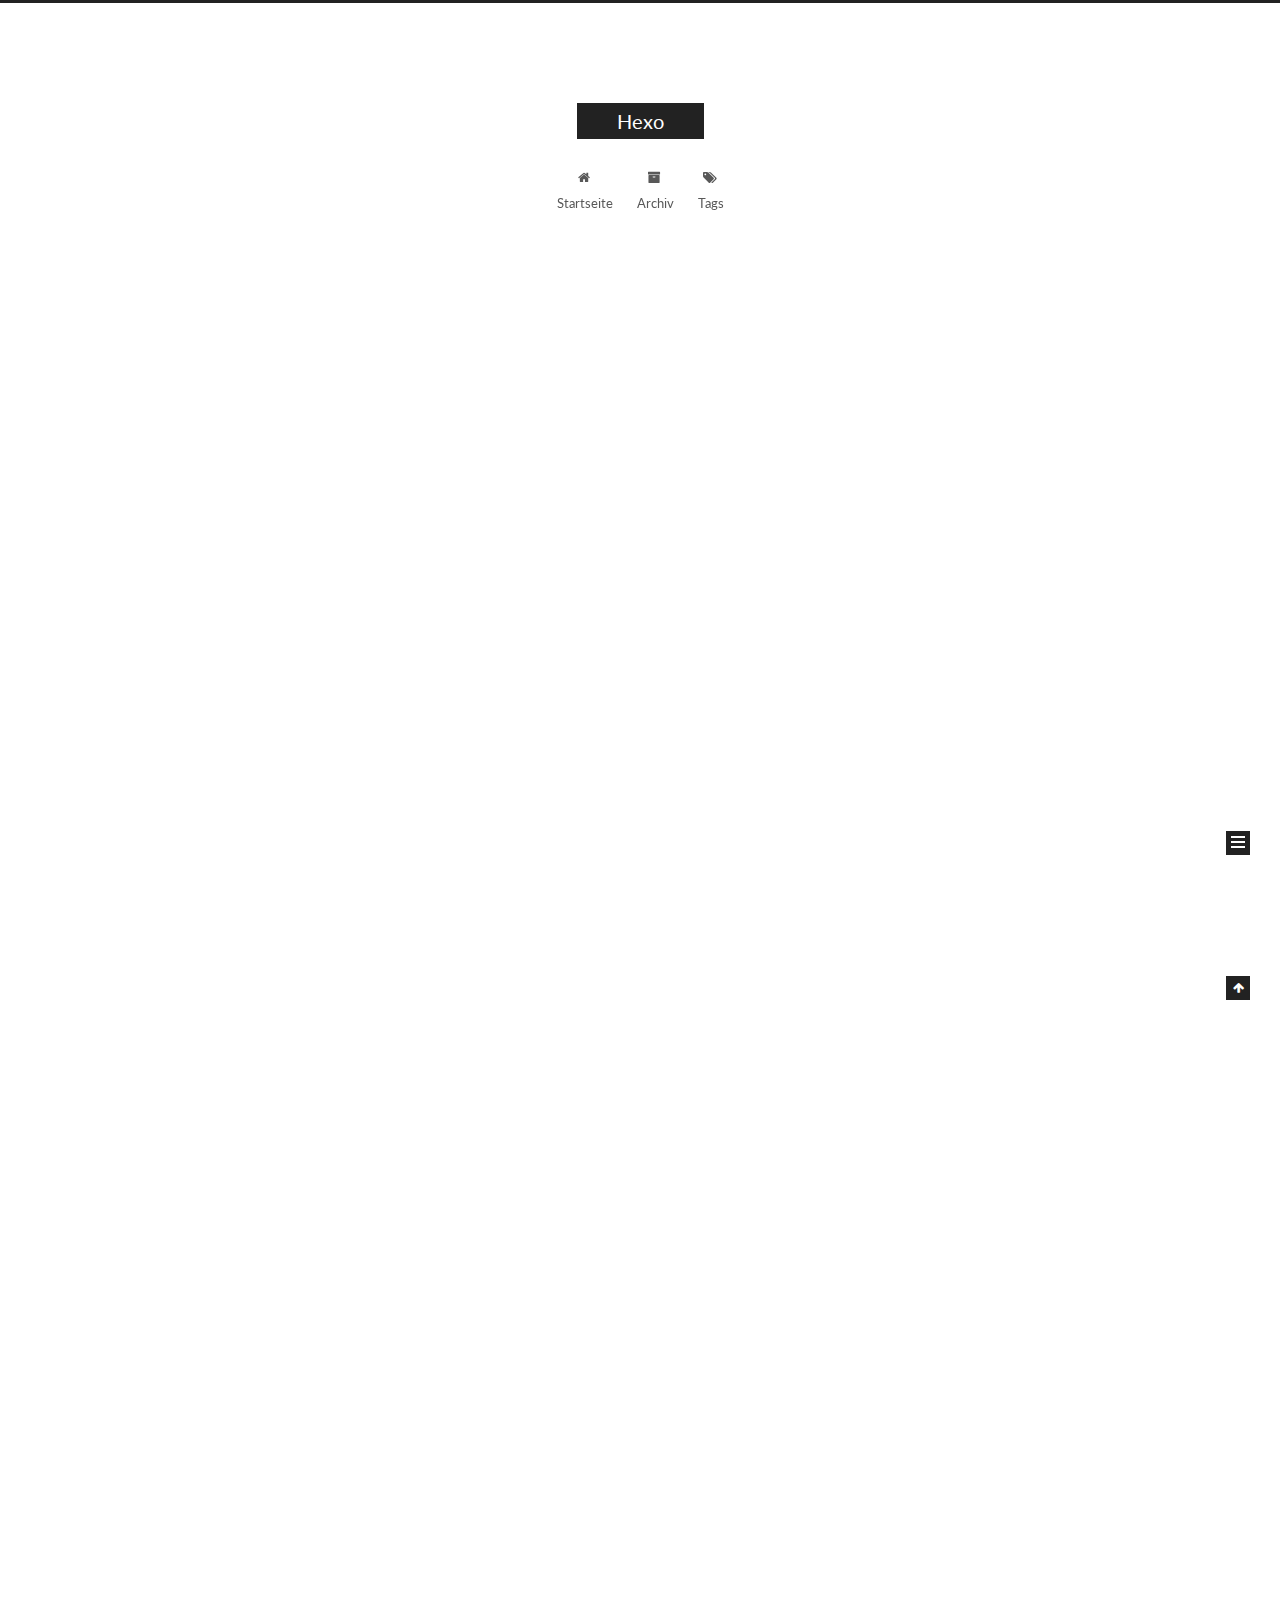
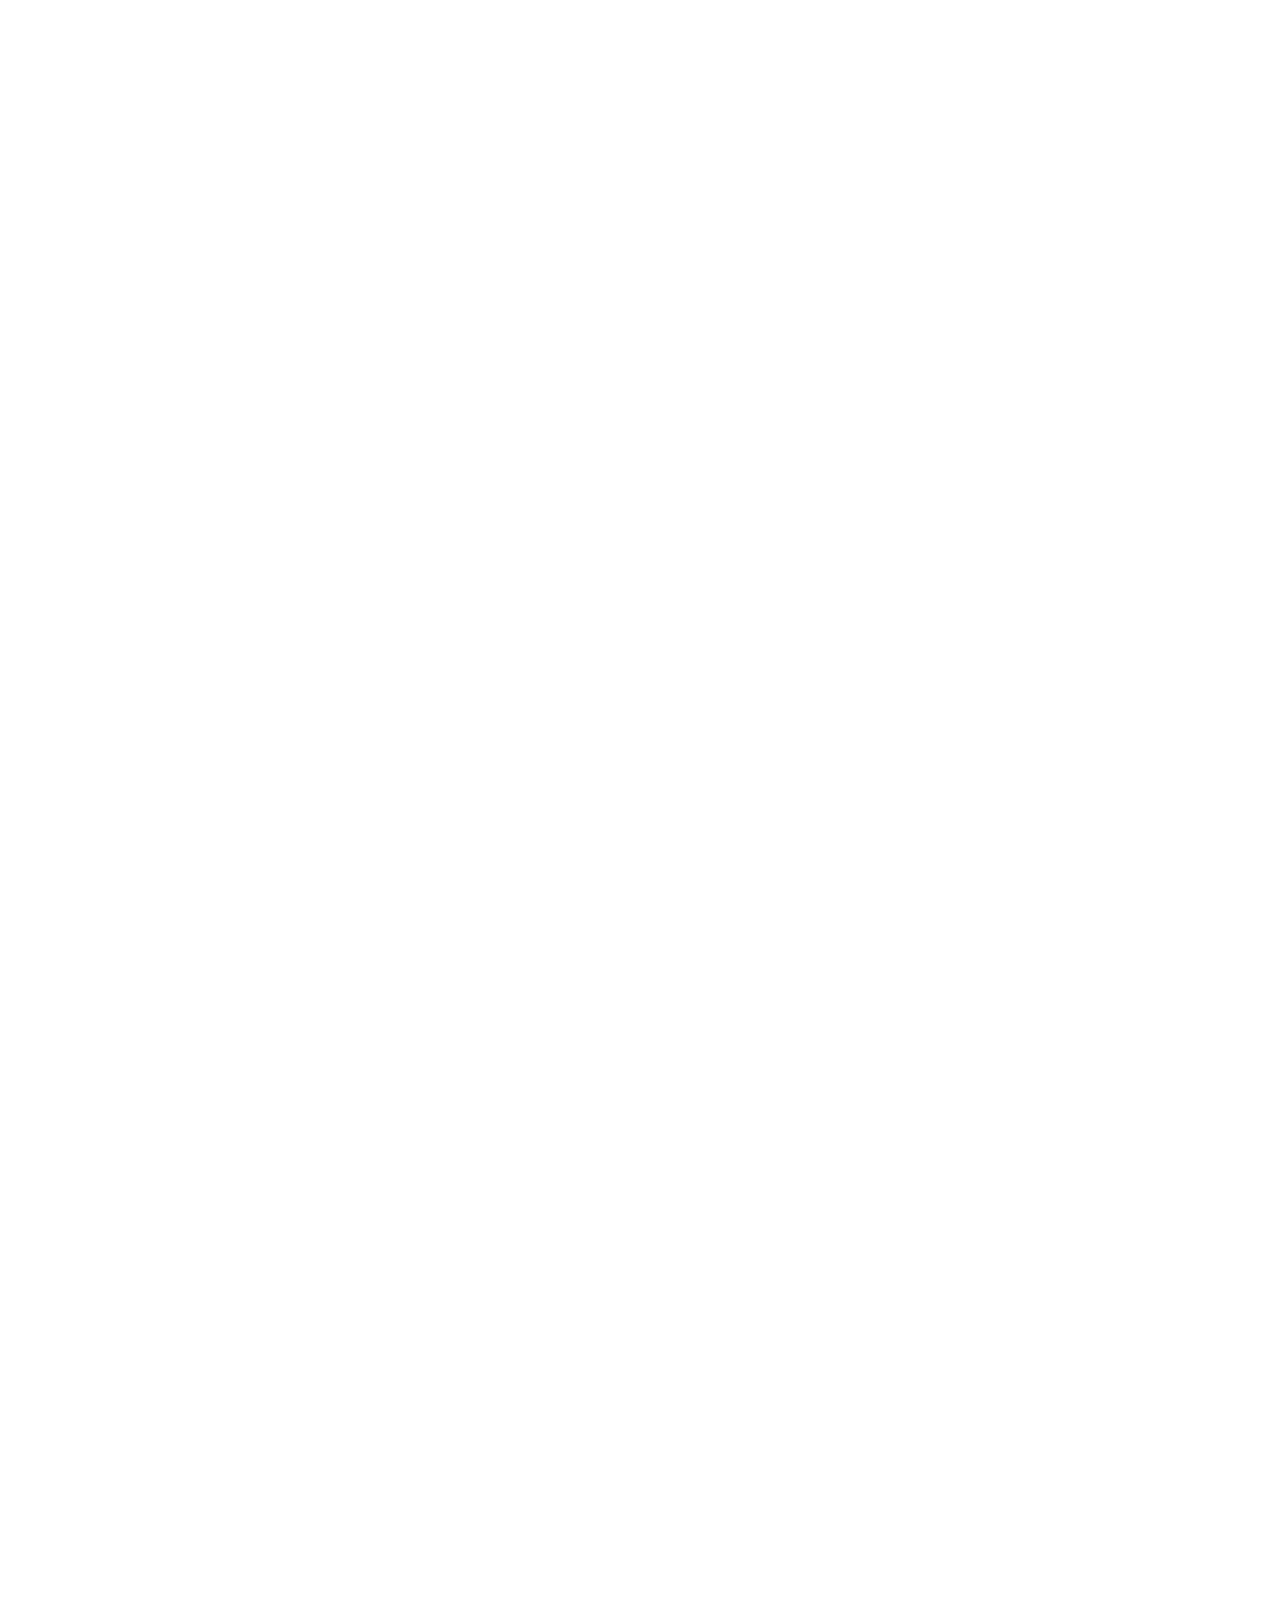
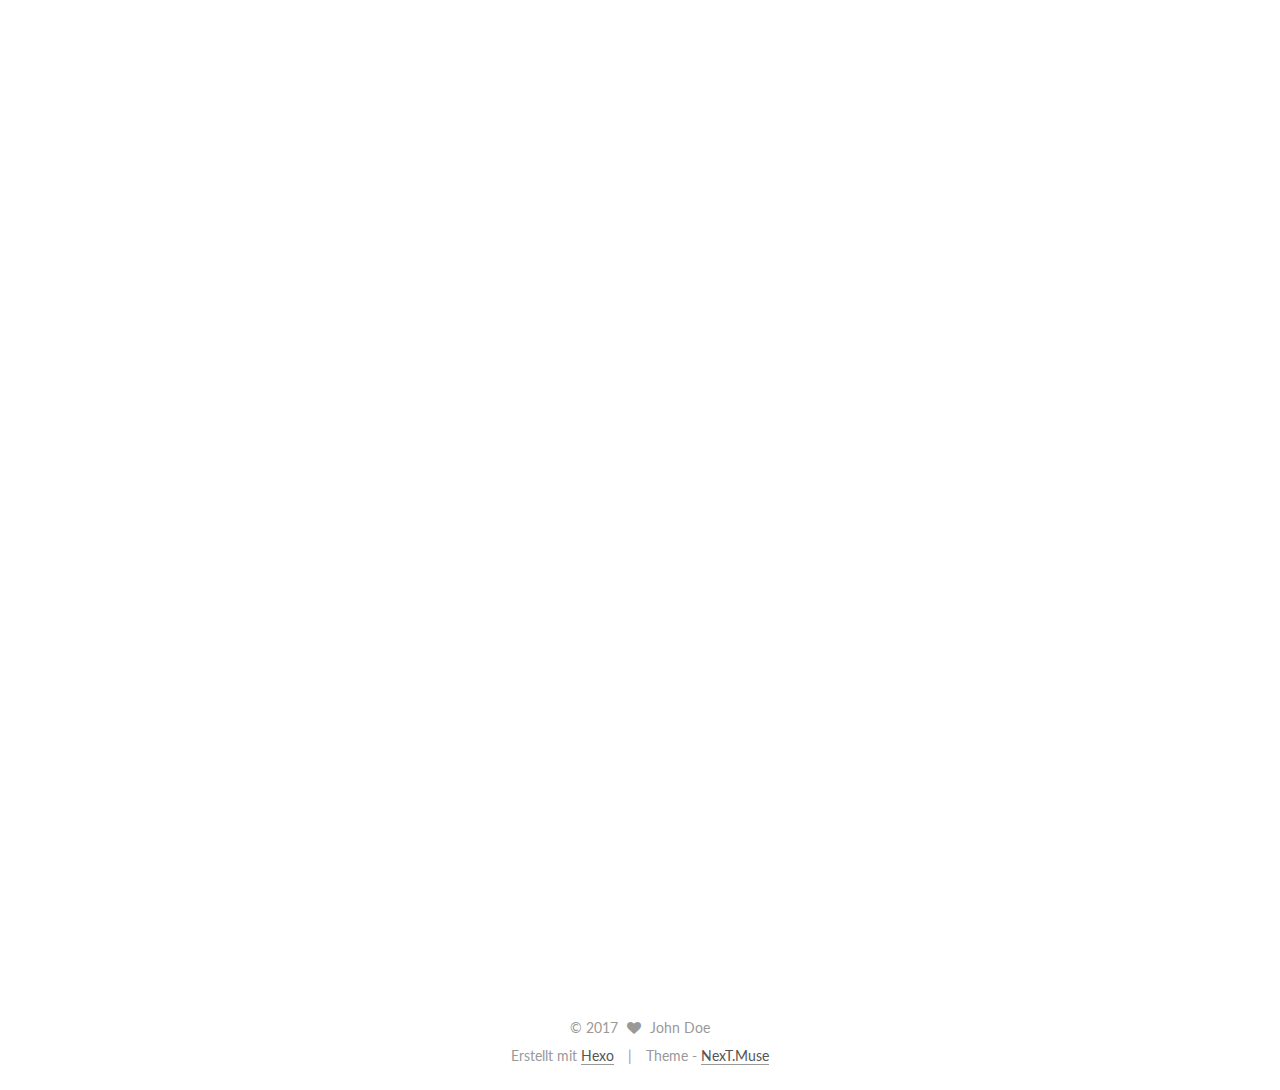
==== commit 6acfeb7e: "Site updated: 2017-03-25 00:44:21" ====
--- a/index.html
+++ b/index.html
@@ -446,11 +446,16 @@
 <p>python的内存管理机制由两部分组成， 其由PYMALLOC_DEBUG控制，在debug模式下的内存管理机制和正常模式下的内存管理模式。</p>
 </blockquote>
 <ol>
-<li>python的内存管理机制可以抽象成一种层次结构：<ol>
-<li>最底层：操作系统提供的内存管理接口，由其实现并维护</li>
-<li>第一层：对最底层的包装，为python提供统一的原生内存管理接口和面向python中类型的内存分配器。简单地说，C语言中的malloc是需要用户自行提供申请空间的大小，而python可以由类型和数量自行判断内存空间大小</li>
-<li>第二层：提供创建python对象的接口</li>
-<li>第三层：为常用对象提供更抽象的内存管理策略，如整数，字符串，主要是对象缓存池机制</li>
+<li><p>python的内存管理机制可以抽象成一种层次结构：</p>
+<ol>
+<li><p>最底层：操作系统提供的内存管理接口，由其实现并维护</p>
+</li>
+<li><p>第一层：对最底层的包装，为python提供统一的原生内存管理接口和面向python中类型的内存分配器。简单地说，C语言中的malloc是需要用户自行提供申请空间的大小，而python可以由类型和数量自行判断内存空间大小</p>
+</li>
+<li><p>第二层：提供创建python对象的接口</p>
+</li>
+<li><p>第三层：为常用对象提供更抽象的内存管理策略，如整数，字符串，主要是对象缓存池机制</p>
+</li>
 </ol>
 </li>
 </ol>
@@ -615,10 +620,14 @@
 </blockquote>
 <h3 id="引用计数"><a href="#引用计数" class="headerlink" title="引用计数"></a>引用计数</h3><p>引用计数法在对象内部维护了一个被其他对象引用数的引用计数值，当这个引用计数值为0时，说明这个对象不再被其他对象引用，就可以被回收了。<br>结合源码来看， 所有Python对象的头部包含了这样一个结构PyObject（相当于继承自PyObject）：<br>引用计数法有很明显的优点：</p>
 <ol>
-<li>高效</li>
-<li>运行期没有停顿</li>
-<li>对象有确定的生命周期</li>
-<li>易于实现</li>
+<li><p>高效</p>
+</li>
+<li><p>运行期没有停顿</p>
+</li>
+<li><p>对象有确定的生命周期</p>
+</li>
+<li><p>易于实现</p>
+</li>
 </ol>
 <blockquote>
 <p>原始的引用计数法也有明显的缺点：</p>
--- a/css/main.css
+++ b/css/main.css
@@ -1698,7 +1698,7 @@
   width: 4px;
   height: 4px;
   border-radius: 50%;
-  background: #3cc3ff;
+  background: #fff;
 }
 .links-of-blogroll {
   font-size: 13px;
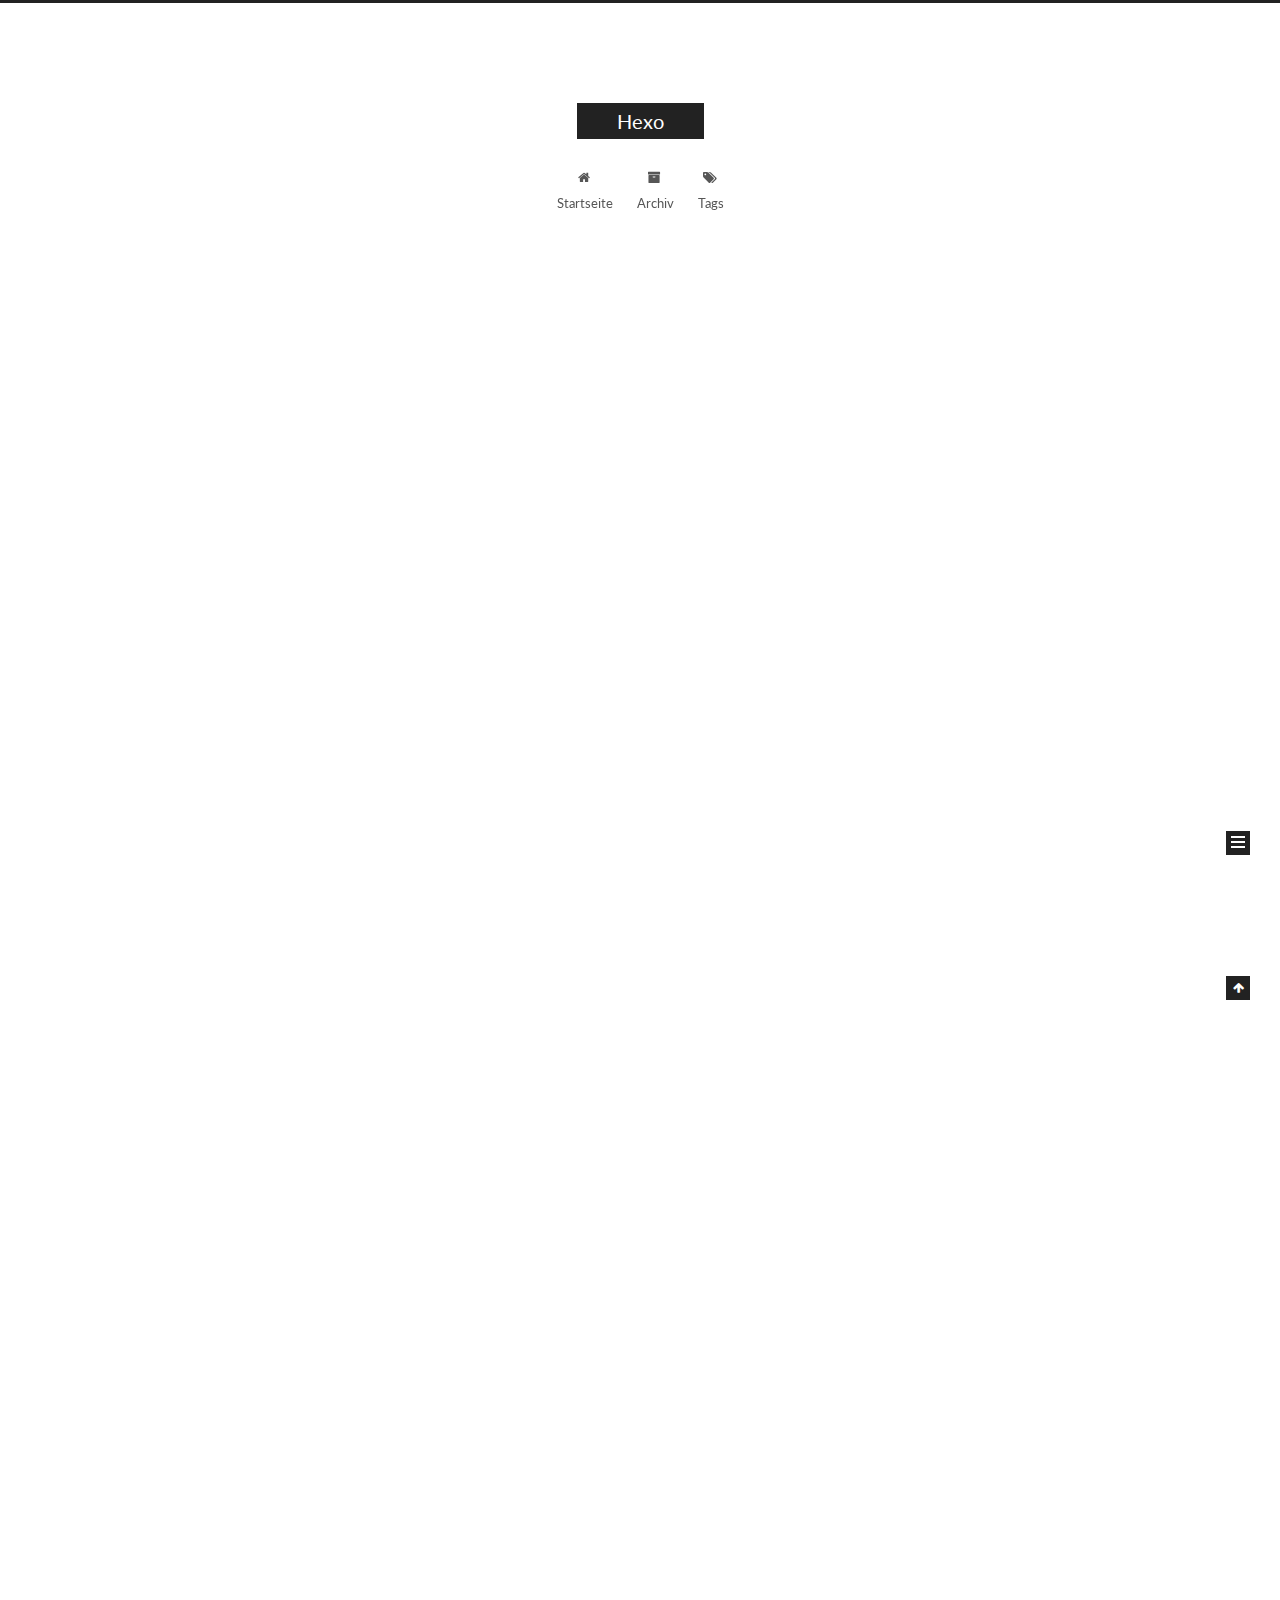
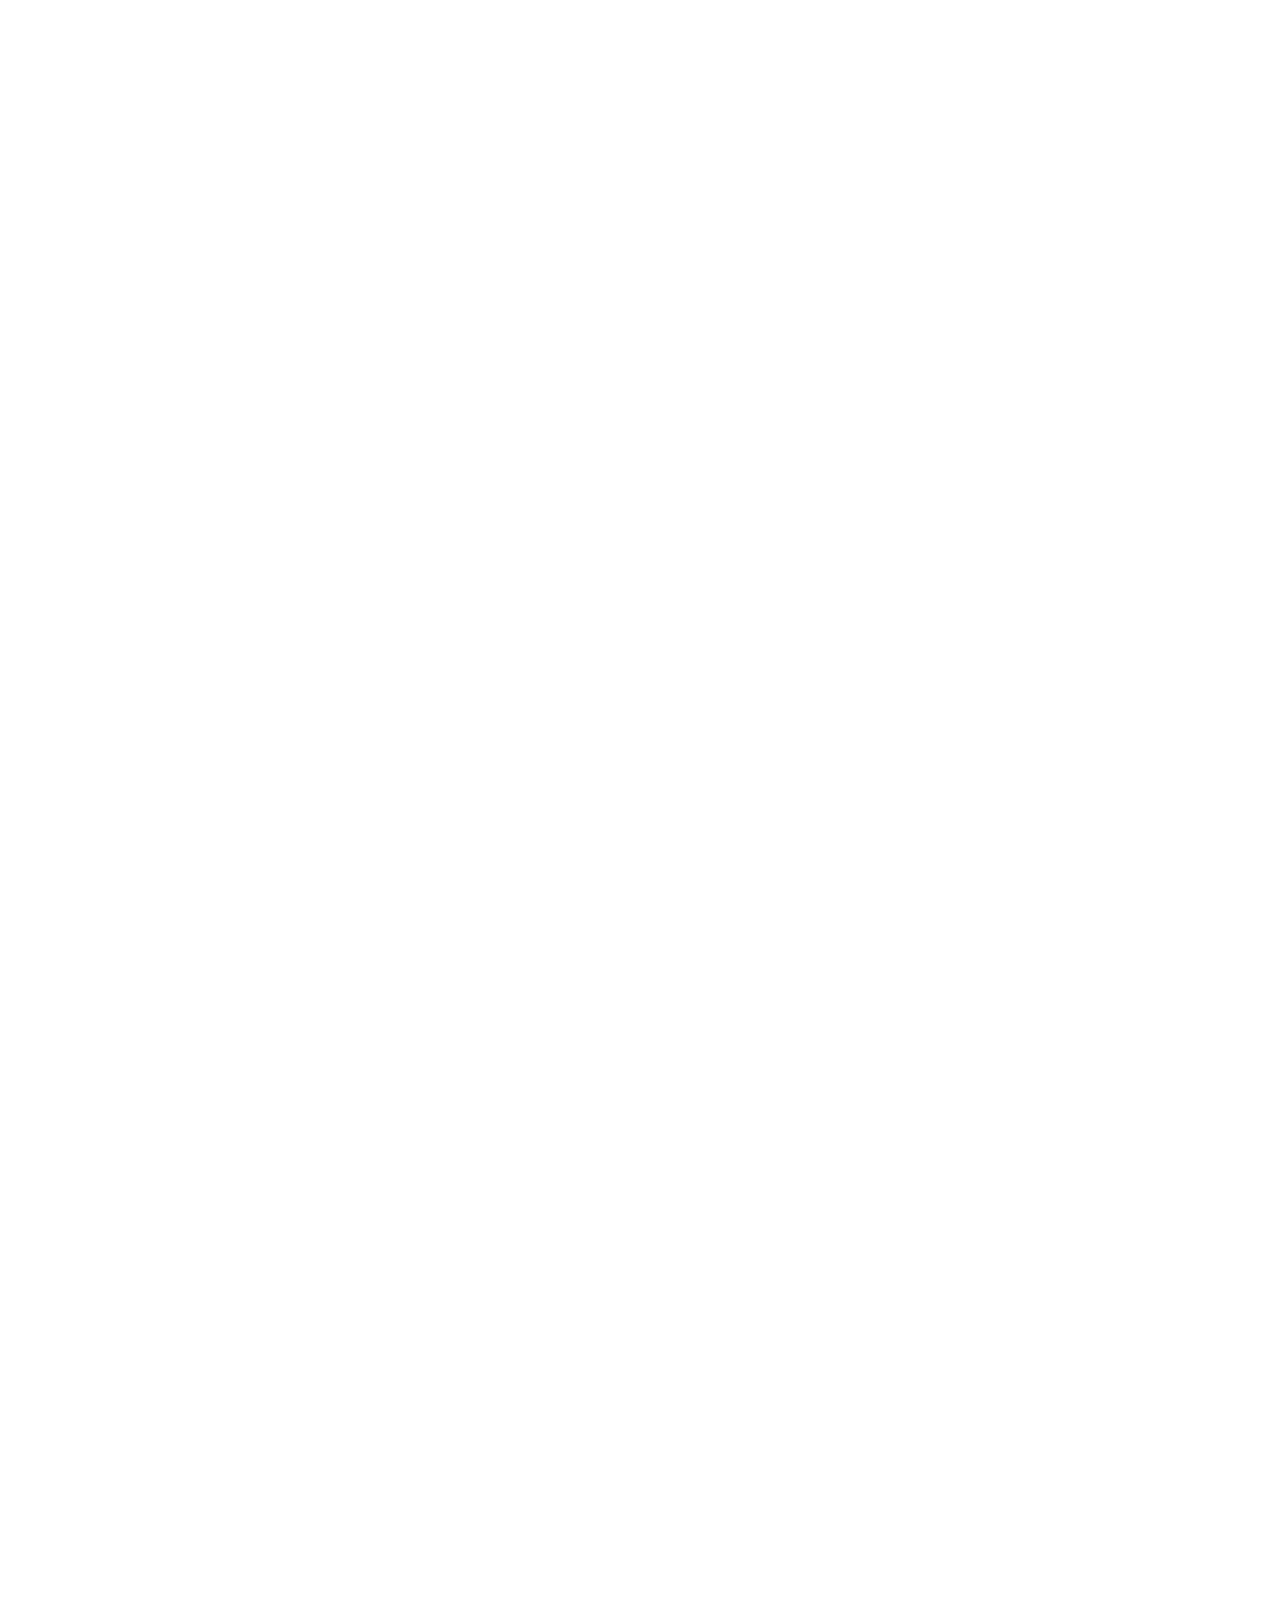
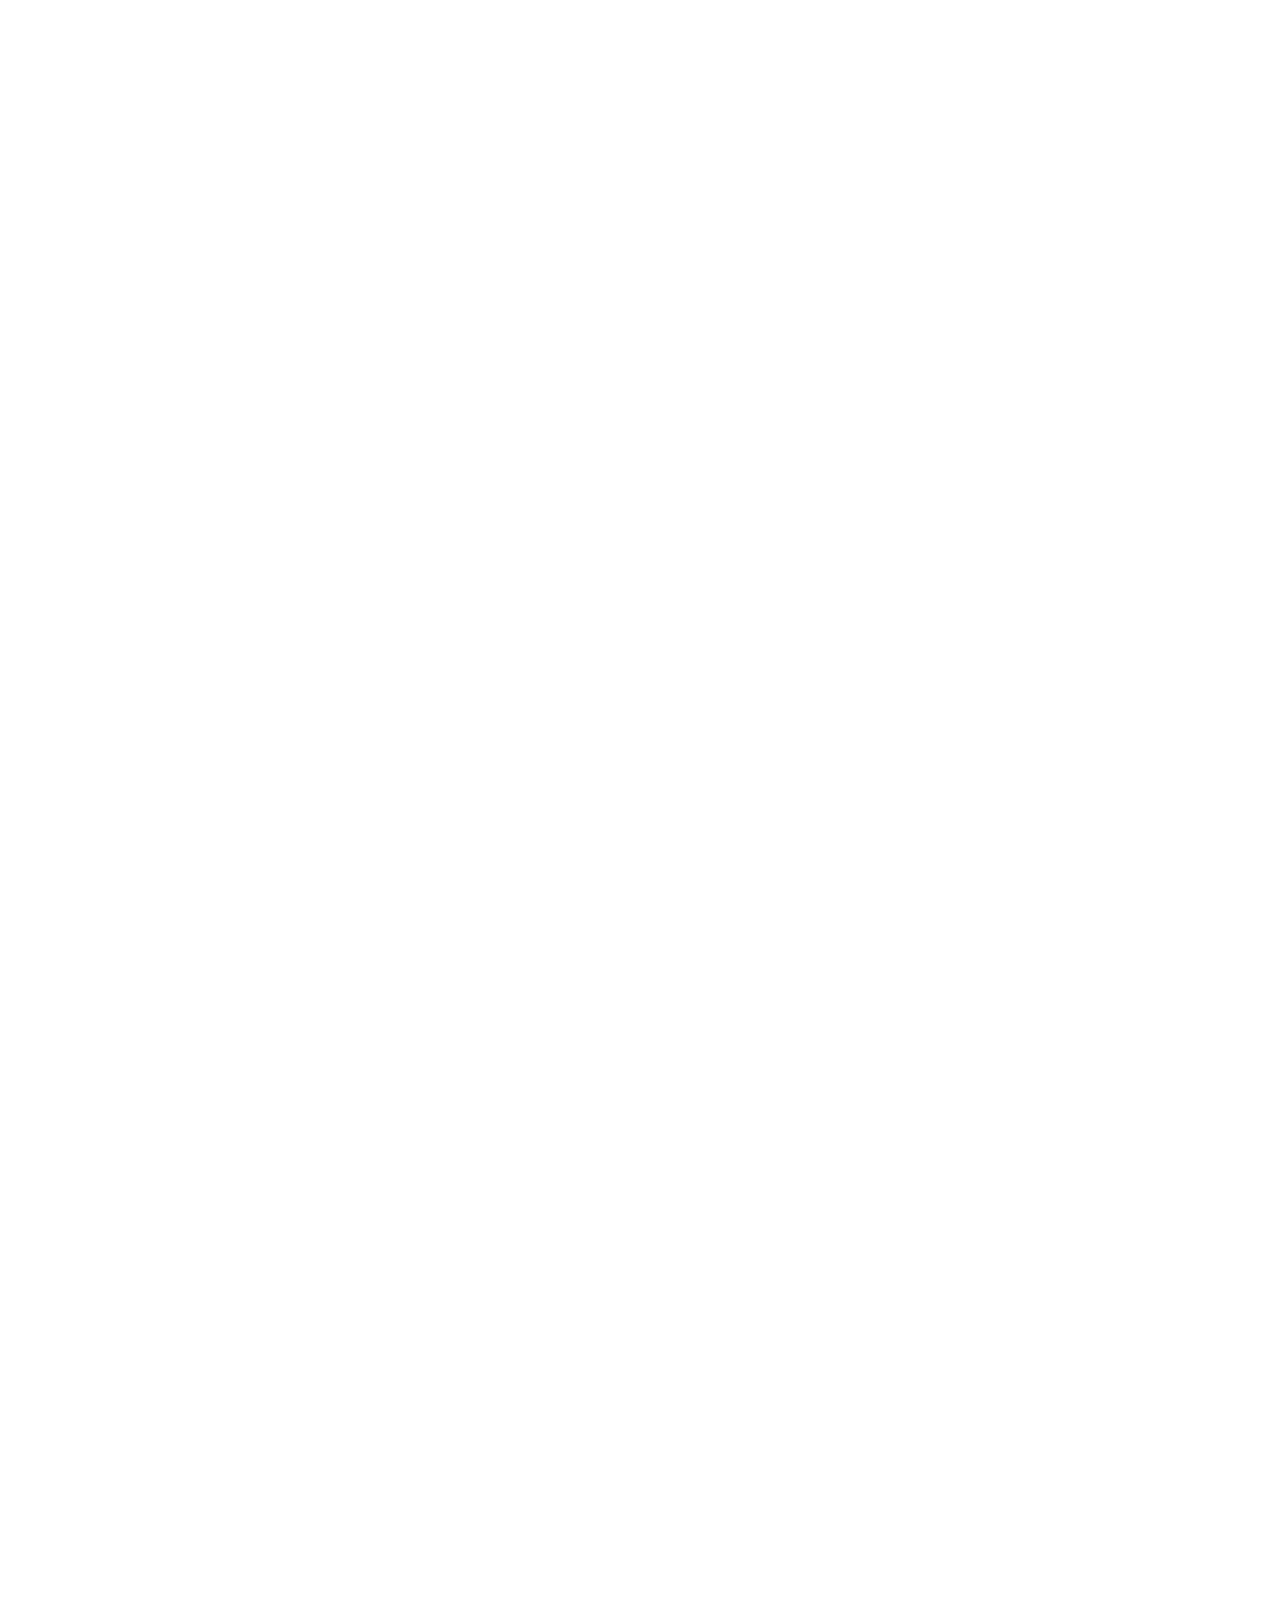
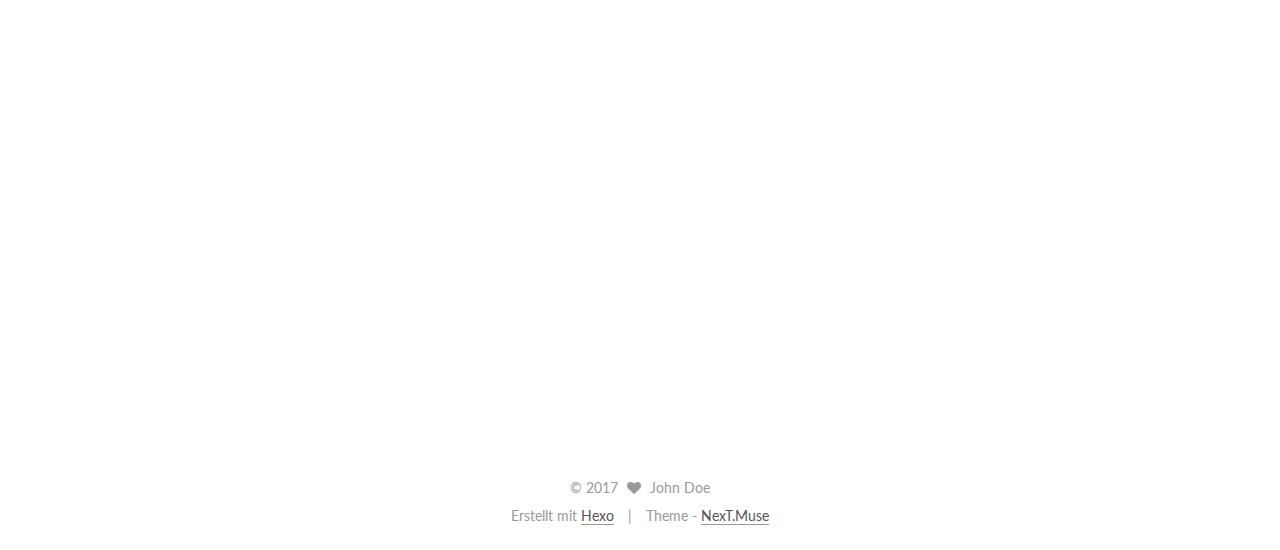
==== commit 7bb13741: "Site updated: 2017-03-26 13:44:34" ====
--- a/index.html
+++ b/index.html
@@ -247,7 +247,7 @@
   
 
   <article class="post post-type-normal " itemscope itemtype="http://schema.org/Article">
-    <link itemprop="mainEntityOfPage" href="http://yoursite.com/2017/03/24/hexo/">
+    <link itemprop="mainEntityOfPage" href="http://yoursite.com/2017/03/26/http-get-post/">
 
     <span hidden itemprop="author" itemscope itemtype="http://schema.org/Person">
       <meta itemprop="name" content="John Doe">
@@ -269,8 +269,8 @@
             
               
                 
-                <a class="post-title-link" href="/2017/03/24/hexo/" itemprop="url">
-                  Test!
+                <a class="post-title-link" href="/2017/03/26/http-get-post/" itemprop="url">
+                  http_get_post
                 </a>
               
             
@@ -286,8 +286,8 @@
               
                 <span class="post-meta-item-text">Veröffentlicht am</span>
               
-              <time title="Post created" itemprop="dateCreated datePublished" datetime="2017-03-24T20:05:19+08:00">
-                2017-03-24
+              <time title="Post created" itemprop="dateCreated datePublished" datetime="2017-03-26T13:03:14+08:00">
+                2017-03-26
               </time>
             
 
@@ -324,7 +324,34 @@
       
         
           
-            <p>This is first post.</p>
+            <h1 id="HTTP-get-post"><a href="#HTTP-get-post" class="headerlink" title="HTTP get post"></a>HTTP get post</h1><blockquote>
+<ul>
+<li>GET - 从指定的资源请求数据。</li>
+<li>POST - 向指定的资源提交要被处理的数据</li>
+</ul>
+</blockquote>
+<h3 id="get"><a href="#get" class="headerlink" title="get"></a>get</h3><blockquote>
+<p>查询字符串（名称/值对）是在 GET 请求的 URL 中发送的</p>
+</blockquote>
+<figure class="highlight plain"><table><tr><td class="gutter"><pre><div class="line">1</div></pre></td><td class="code"><pre><div class="line">/test/demo_form.asp?name1=value1&amp;name2=value2</div></pre></td></tr></table></figure>
+<ul>
+<li>GET 请求可被缓存</li>
+<li>GET 请求保留在浏览器历史记录中</li>
+<li>GET 请求可被收藏为书签</li>
+<li>GET 请求不应在处理敏感数据时使用</li>
+<li>GET 请求有长度限制</li>
+<li>GET 请求只应当用于取回数据</li>
+</ul>
+<h3 id="post"><a href="#post" class="headerlink" title="post"></a>post</h3><blockquote>
+<p>查询字符串（名称/值对）是在 POST 请求的 HTTP 消息主体中发送的</p>
+</blockquote>
+<figure class="highlight plain"><table><tr><td class="gutter"><pre><div class="line">1</div><div class="line">2</div><div class="line">3</div></pre></td><td class="code"><pre><div class="line">POST /test/demo_form.asp HTTP/1.1</div><div class="line">Host: *.com</div><div class="line">name1=value1&amp;name2=value2</div></pre></td></tr></table></figure>
+<ul>
+<li>POST 请求不会被缓存</li>
+<li>POST 请求不会保留在浏览器历史记录中</li>
+<li>POST 不能被收藏为书签</li>
+<li>POST 请求对数据长度没有要求</li>
+</ul>
 
           
         
@@ -365,7 +392,7 @@
   
 
   <article class="post post-type-normal " itemscope itemtype="http://schema.org/Article">
-    <link itemprop="mainEntityOfPage" href="http://yoursite.com/2017/03/24/python-memory-management/">
+    <link itemprop="mainEntityOfPage" href="http://yoursite.com/2017/03/24/hexo/">
 
     <span hidden itemprop="author" itemscope itemtype="http://schema.org/Person">
       <meta itemprop="name" content="John Doe">
@@ -387,6 +414,124 @@
             
               
                 
+                <a class="post-title-link" href="/2017/03/24/hexo/" itemprop="url">
+                  Test!
+                </a>
+              
+            
+          </h1>
+        
+
+        <div class="post-meta">
+          <span class="post-time">
+            
+              <span class="post-meta-item-icon">
+                <i class="fa fa-calendar-o"></i>
+              </span>
+              
+                <span class="post-meta-item-text">Veröffentlicht am</span>
+              
+              <time title="Post created" itemprop="dateCreated datePublished" datetime="2017-03-24T20:05:19+08:00">
+                2017-03-24
+              </time>
+            
+
+            
+
+            
+          </span>
+
+          
+
+          
+            
+          
+
+          
+          
+
+          
+
+          
+
+          
+
+        </div>
+      </header>
+    
+
+
+    <div class="post-body" itemprop="articleBody">
+
+      
+      
+
+      
+        
+          
+            <p>This is first post.</p>
+
+          
+        
+      
+    </div>
+
+    <div>
+      
+    </div>
+
+    <div>
+      
+    </div>
+
+
+    <footer class="post-footer">
+      
+
+      
+
+      
+
+      
+      
+        <div class="post-eof"></div>
+      
+    </footer>
+  </article>
+
+
+    
+      
+
+  
+
+  
+  
+  
+
+  <article class="post post-type-normal " itemscope itemtype="http://schema.org/Article">
+    <link itemprop="mainEntityOfPage" href="http://yoursite.com/2017/03/24/python-memory-management/">
+
+    <span hidden itemprop="author" itemscope itemtype="http://schema.org/Person">
+      <meta itemprop="name" content="John Doe">
+      <meta itemprop="description" content="">
+      <meta itemprop="image" content="/images/avatar.gif">
+    </span>
+
+    <span hidden itemprop="publisher" itemscope itemtype="http://schema.org/Organization">
+      <meta itemprop="name" content="Hexo">
+    </span>
+
+    
+      <header class="post-header">
+
+        
+        
+          <h1 class="post-title" itemprop="name headline">
+            
+            
+              
+                
                 <a class="post-title-link" href="/2017/03/24/python-memory-management/" itemprop="url">
                   python-memory-management.md
                 </a>
@@ -442,7 +587,7 @@
       
         
           
-            <h3 id="python-memory-management"><a href="#python-memory-management" class="headerlink" title="python memory management"></a>python memory management</h3><blockquote>
+            <h3 id="python-memory-management"><a href="#python-memory-management" class="headerlink" title="python-memory-management"></a>python-memory-management</h3><blockquote>
 <p>python的内存管理机制由两部分组成， 其由PYMALLOC_DEBUG控制，在debug模式下的内存管理机制和正常模式下的内存管理模式。</p>
 </blockquote>
 <ol>
@@ -618,7 +763,7 @@
             <blockquote>
 <p>Python GC主要使用引用计数（reference counting）来跟踪和回收垃圾。在引用计数的基础上，通过“标记-清除”（mark and sweep）解决容器对象可能产生的循环引用问题，<br>通过“分代回收”（generation collection）以空间换时间的方法提高垃圾回收效率。</p>
 </blockquote>
-<h3 id="引用计数"><a href="#引用计数" class="headerlink" title="引用计数"></a>引用计数</h3><p>引用计数法在对象内部维护了一个被其他对象引用数的引用计数值，当这个引用计数值为0时，说明这个对象不再被其他对象引用，就可以被回收了。<br>结合源码来看， 所有Python对象的头部包含了这样一个结构PyObject（相当于继承自PyObject）：<br>引用计数法有很明显的优点：</p>
+<h3 id="引用计数"><a href="#引用计数" class="headerlink" title="引用计数 -"></a>引用计数 -</h3><p>引用计数法在对象内部维护了一个被其他对象引用数的引用计数值，当这个引用计数值为0时，说明这个对象不再被其他对象引用，就可以被回收了。<br>结合源码来看， 所有Python对象的头部包含了这样一个结构PyObject（相当于继承自PyObject）：<br>引用计数法有很明显的优点：</p>
 <ol>
 <li><p>高效</p>
 </li>
@@ -714,7 +859,7 @@
           
             <div class="site-state-item site-state-posts">
               <a href="/archives">
-                <span class="site-state-item-count">3</span>
+                <span class="site-state-item-count">4</span>
                 <span class="site-state-item-name">Artikel</span>
               </a>
             </div>
--- a/css/main.css
+++ b/css/main.css
@@ -1698,7 +1698,7 @@
   width: 4px;
   height: 4px;
   border-radius: 50%;
-  background: #fff;
+  background: #edffac;
 }
 .links-of-blogroll {
   font-size: 13px;
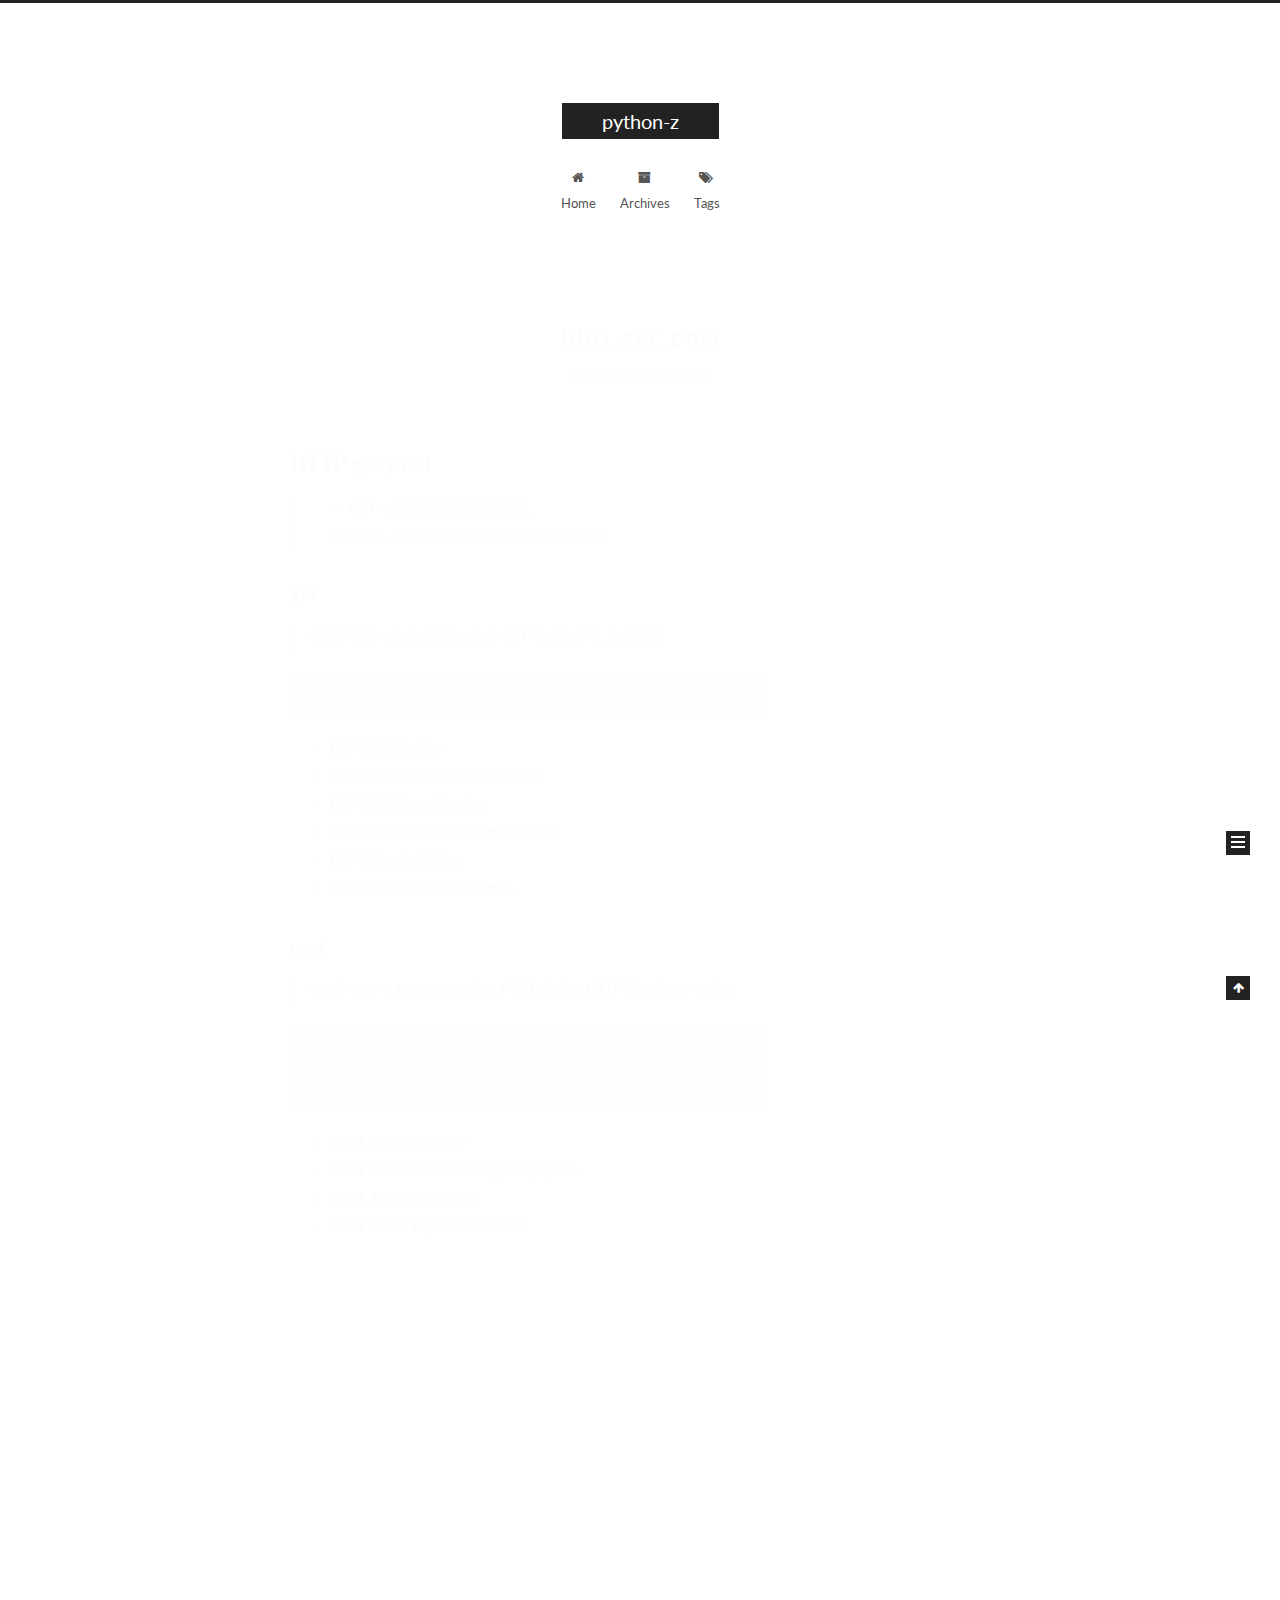
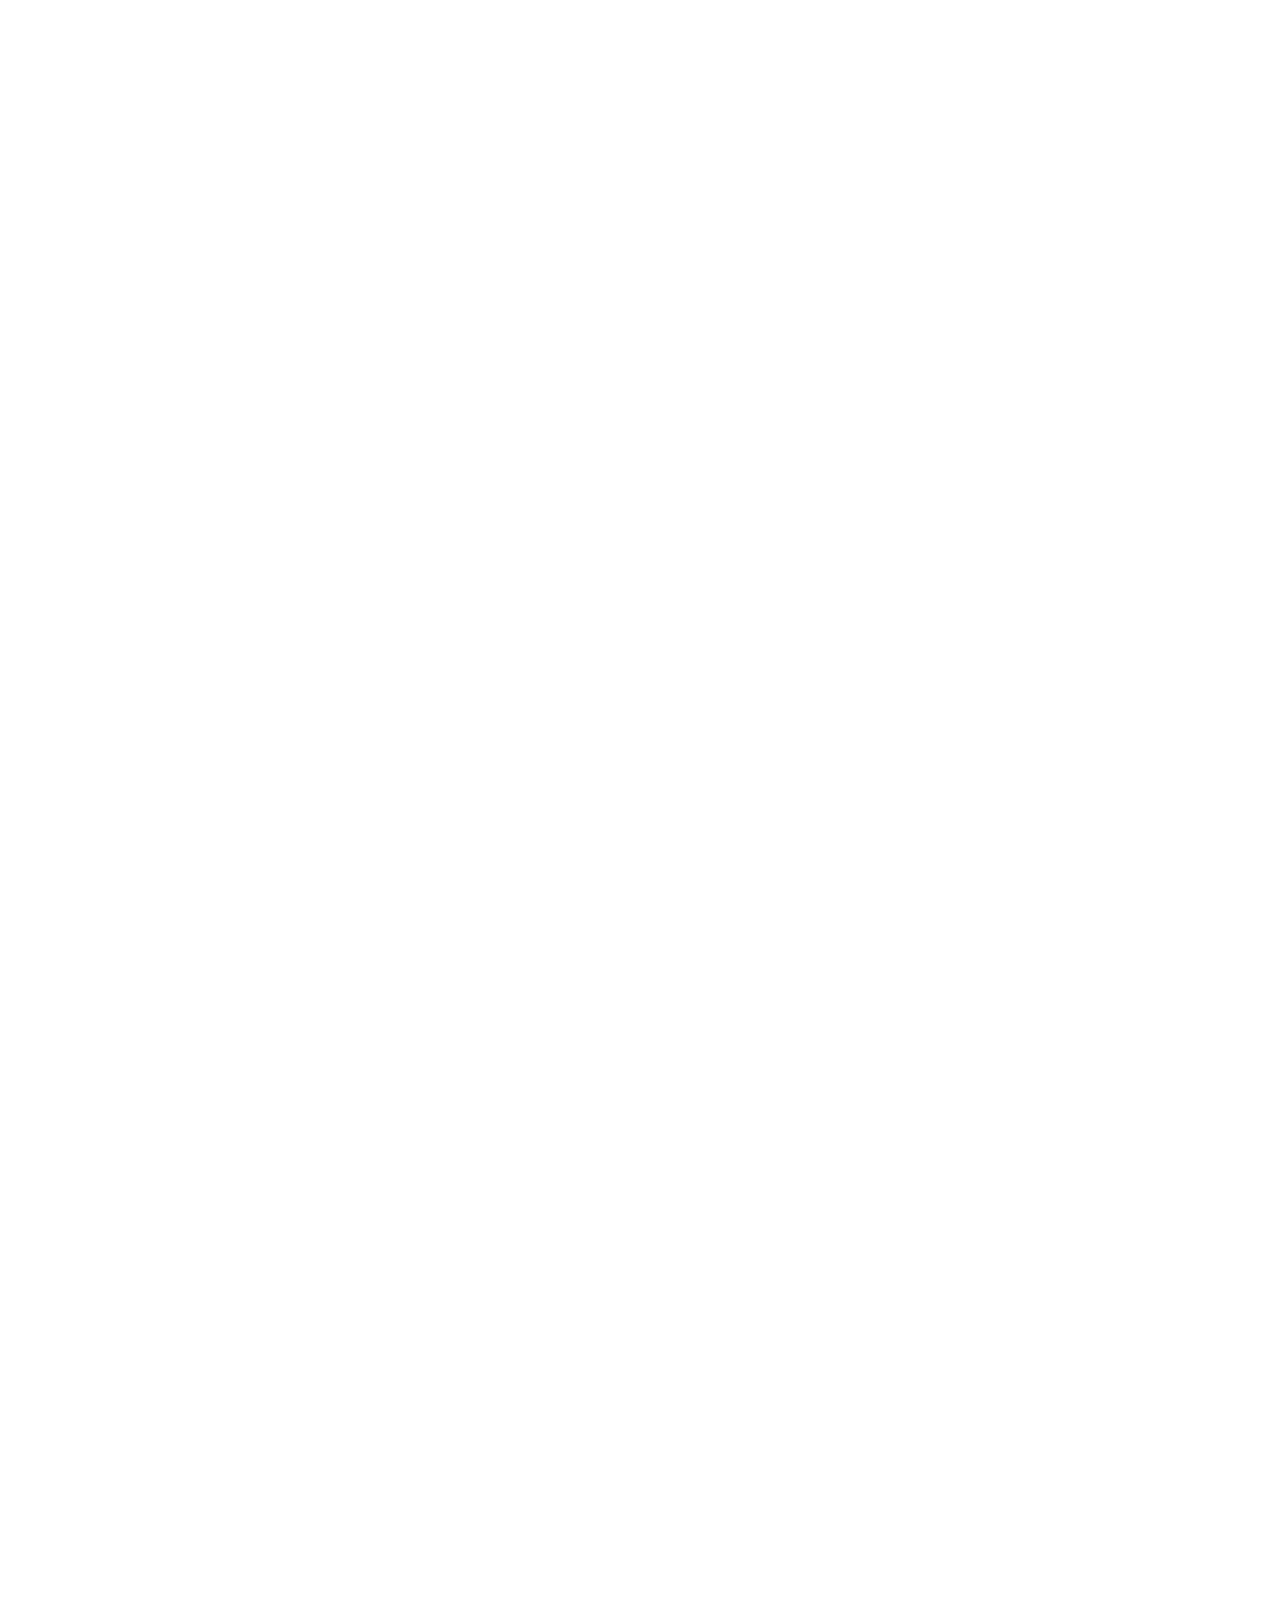
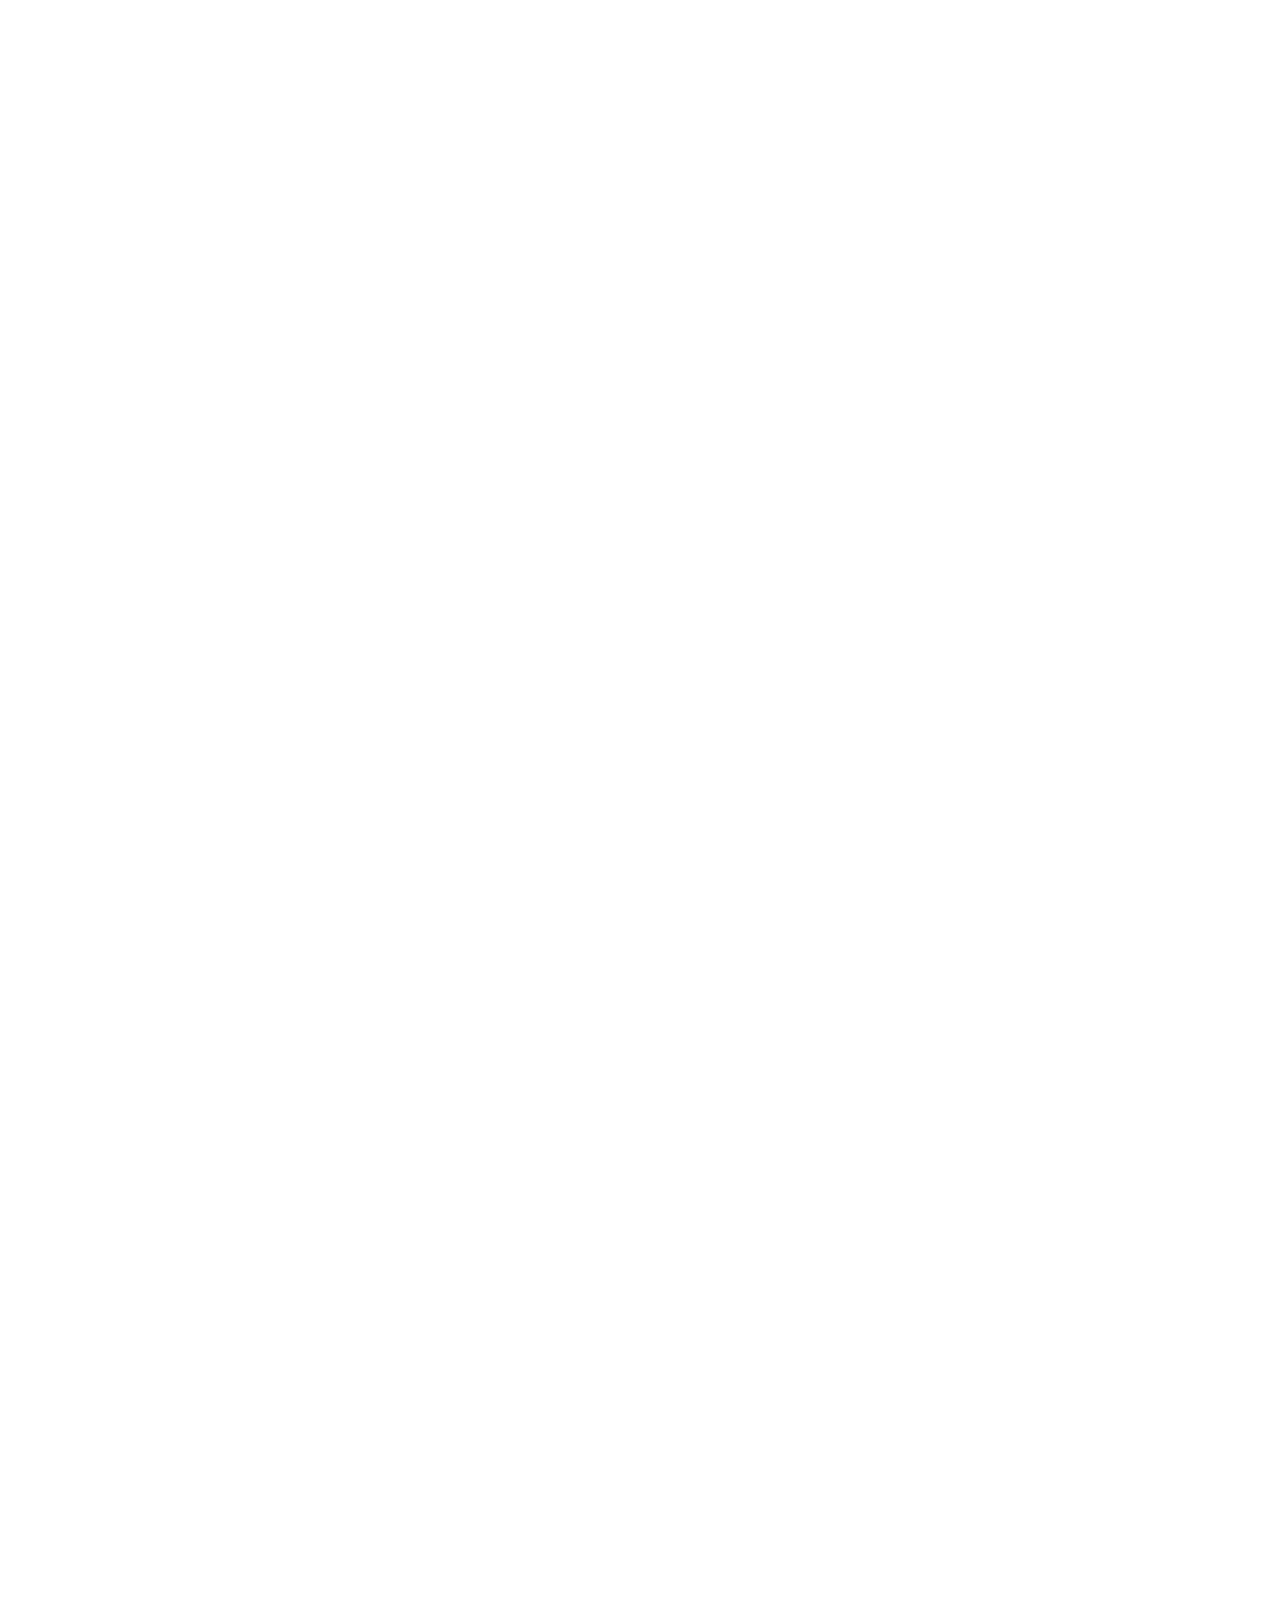
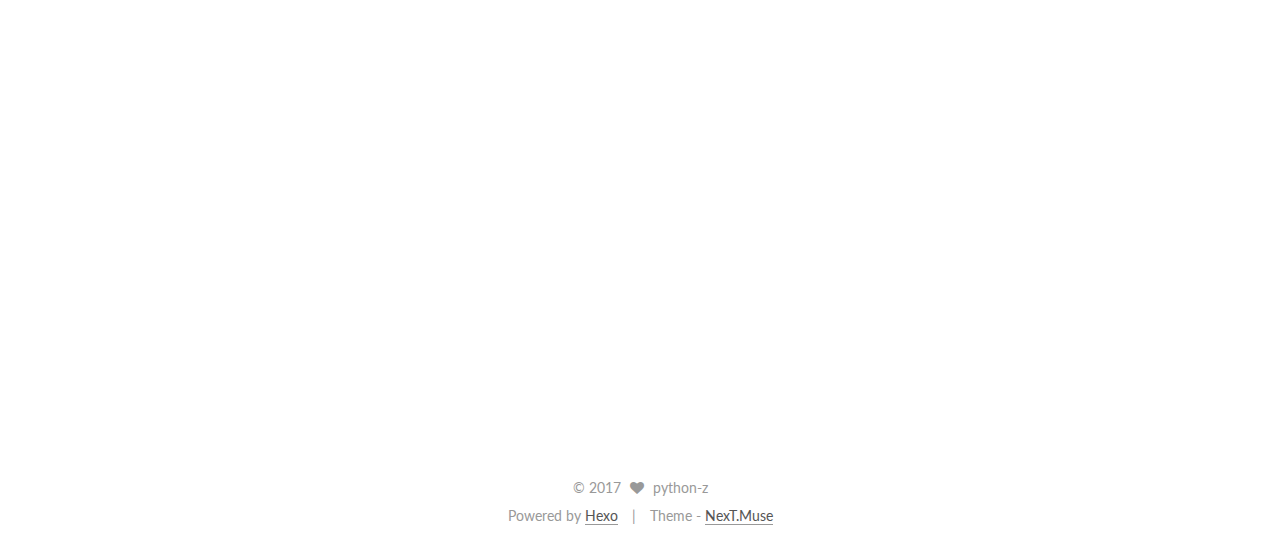
==== commit 8b82f548: "Site updated: 2017-03-26 13:58:46" ====
--- a/index.html
+++ b/index.html
@@ -5,7 +5,7 @@
   
 
 
-<html class="theme-next muse use-motion" lang="">
+<html class="theme-next muse use-motion" lang="en">
 <head>
   <meta charset="UTF-8"/>
 <meta http-equiv="X-UA-Compatible" content="IE=edge" />
@@ -88,11 +88,11 @@
 
 
 <meta property="og:type" content="website">
-<meta property="og:title" content="Hexo">
+<meta property="og:title" content="python-z">
 <meta property="og:url" content="http://yoursite.com/index.html">
-<meta property="og:site_name" content="Hexo">
+<meta property="og:site_name" content="python-z">
 <meta name="twitter:card" content="summary">
-<meta name="twitter:title" content="Hexo">
+<meta name="twitter:title" content="python-z">
 
 
 
@@ -126,10 +126,10 @@
 
 
 
-  <title> Hexo </title>
+  <title> python-z </title>
 </head>
 
-<body itemscope itemtype="http://schema.org/WebPage" lang="">
+<body itemscope itemtype="http://schema.org/WebPage" lang="en">
 
   
 
@@ -164,7 +164,7 @@
     <div class="custom-logo-site-title">
       <a href="/"  class="brand" rel="start">
         <span class="logo-line-before"><i></i></span>
-        <span class="site-title">Hexo</span>
+        <span class="site-title">python-z</span>
         <span class="logo-line-after"><i></i></span>
       </a>
     </div>
@@ -194,7 +194,7 @@
             
               <i class="menu-item-icon fa fa-fw fa-home"></i> <br />
             
-            Startseite
+            Home
           </a>
         </li>
       
@@ -204,7 +204,7 @@
             
               <i class="menu-item-icon fa fa-fw fa-archive"></i> <br />
             
-            Archiv
+            Archives
           </a>
         </li>
       
@@ -250,13 +250,13 @@
     <link itemprop="mainEntityOfPage" href="http://yoursite.com/2017/03/26/http-get-post/">
 
     <span hidden itemprop="author" itemscope itemtype="http://schema.org/Person">
-      <meta itemprop="name" content="John Doe">
+      <meta itemprop="name" content="python-z">
       <meta itemprop="description" content="">
       <meta itemprop="image" content="/images/avatar.gif">
     </span>
 
     <span hidden itemprop="publisher" itemscope itemtype="http://schema.org/Organization">
-      <meta itemprop="name" content="Hexo">
+      <meta itemprop="name" content="python-z">
     </span>
 
     
@@ -284,7 +284,7 @@
                 <i class="fa fa-calendar-o"></i>
               </span>
               
-                <span class="post-meta-item-text">Veröffentlicht am</span>
+                <span class="post-meta-item-text">Posted on</span>
               
               <time title="Post created" itemprop="dateCreated datePublished" datetime="2017-03-26T13:03:14+08:00">
                 2017-03-26
@@ -395,13 +395,13 @@
     <link itemprop="mainEntityOfPage" href="http://yoursite.com/2017/03/24/hexo/">
 
     <span hidden itemprop="author" itemscope itemtype="http://schema.org/Person">
-      <meta itemprop="name" content="John Doe">
+      <meta itemprop="name" content="python-z">
       <meta itemprop="description" content="">
       <meta itemprop="image" content="/images/avatar.gif">
     </span>
 
     <span hidden itemprop="publisher" itemscope itemtype="http://schema.org/Organization">
-      <meta itemprop="name" content="Hexo">
+      <meta itemprop="name" content="python-z">
     </span>
 
     
@@ -429,7 +429,7 @@
                 <i class="fa fa-calendar-o"></i>
               </span>
               
-                <span class="post-meta-item-text">Veröffentlicht am</span>
+                <span class="post-meta-item-text">Posted on</span>
               
               <time title="Post created" itemprop="dateCreated datePublished" datetime="2017-03-24T20:05:19+08:00">
                 2017-03-24
@@ -513,13 +513,13 @@
     <link itemprop="mainEntityOfPage" href="http://yoursite.com/2017/03/24/python-memory-management/">
 
     <span hidden itemprop="author" itemscope itemtype="http://schema.org/Person">
-      <meta itemprop="name" content="John Doe">
+      <meta itemprop="name" content="python-z">
       <meta itemprop="description" content="">
       <meta itemprop="image" content="/images/avatar.gif">
     </span>
 
     <span hidden itemprop="publisher" itemscope itemtype="http://schema.org/Organization">
-      <meta itemprop="name" content="Hexo">
+      <meta itemprop="name" content="python-z">
     </span>
 
     
@@ -547,7 +547,7 @@
                 <i class="fa fa-calendar-o"></i>
               </span>
               
-                <span class="post-meta-item-text">Veröffentlicht am</span>
+                <span class="post-meta-item-text">Posted on</span>
               
               <time title="Post created" itemprop="dateCreated datePublished" datetime="2017-03-24T19:50:55+08:00">
                 2017-03-24
@@ -686,13 +686,13 @@
     <link itemprop="mainEntityOfPage" href="http://yoursite.com/2017/03/24/python-gc/">
 
     <span hidden itemprop="author" itemscope itemtype="http://schema.org/Person">
-      <meta itemprop="name" content="John Doe">
+      <meta itemprop="name" content="python-z">
       <meta itemprop="description" content="">
       <meta itemprop="image" content="/images/avatar.gif">
     </span>
 
     <span hidden itemprop="publisher" itemscope itemtype="http://schema.org/Organization">
-      <meta itemprop="name" content="Hexo">
+      <meta itemprop="name" content="python-z">
     </span>
 
     
@@ -720,7 +720,7 @@
                 <i class="fa fa-calendar-o"></i>
               </span>
               
-                <span class="post-meta-item-text">Veröffentlicht am</span>
+                <span class="post-meta-item-text">Posted on</span>
               
               <time title="Post created" itemprop="dateCreated datePublished" datetime="2017-03-24T19:19:11+08:00">
                 2017-03-24
@@ -848,8 +848,8 @@
         <div class="site-author motion-element" itemprop="author" itemscope itemtype="http://schema.org/Person">
           <img class="site-author-image" itemprop="image"
                src="/images/avatar.gif"
-               alt="John Doe" />
-          <p class="site-author-name" itemprop="name">John Doe</p>
+               alt="python-z" />
+          <p class="site-author-name" itemprop="name">python-z</p>
            
               <p class="site-description motion-element" itemprop="description"></p>
           
@@ -860,7 +860,7 @@
             <div class="site-state-item site-state-posts">
               <a href="/archives">
                 <span class="site-state-item-count">4</span>
-                <span class="site-state-item-name">Artikel</span>
+                <span class="site-state-item-name">posts</span>
               </a>
             </div>
           
@@ -871,7 +871,7 @@
             <div class="site-state-item site-state-tags">
               <a href="/tags">
                 <span class="site-state-item-count">1</span>
-                <span class="site-state-item-name">Tags</span>
+                <span class="site-state-item-name">tags</span>
               </a>
             </div>
           
@@ -916,12 +916,12 @@
   <span class="with-love">
     <i class="fa fa-heart"></i>
   </span>
-  <span class="author" itemprop="copyrightHolder">John Doe</span>
+  <span class="author" itemprop="copyrightHolder">python-z</span>
 </div>
 
 
 <div class="powered-by">
-  Erstellt mit  <a class="theme-link" href="https://hexo.io">Hexo</a>
+  Powered by <a class="theme-link" href="https://hexo.io">Hexo</a>
 </div>
 
 <div class="theme-info">
--- a/css/main.css
+++ b/css/main.css
@@ -1698,7 +1698,7 @@
   width: 4px;
   height: 4px;
   border-radius: 50%;
-  background: #edffac;
+  background: #ffc705;
 }
 .links-of-blogroll {
   font-size: 13px;
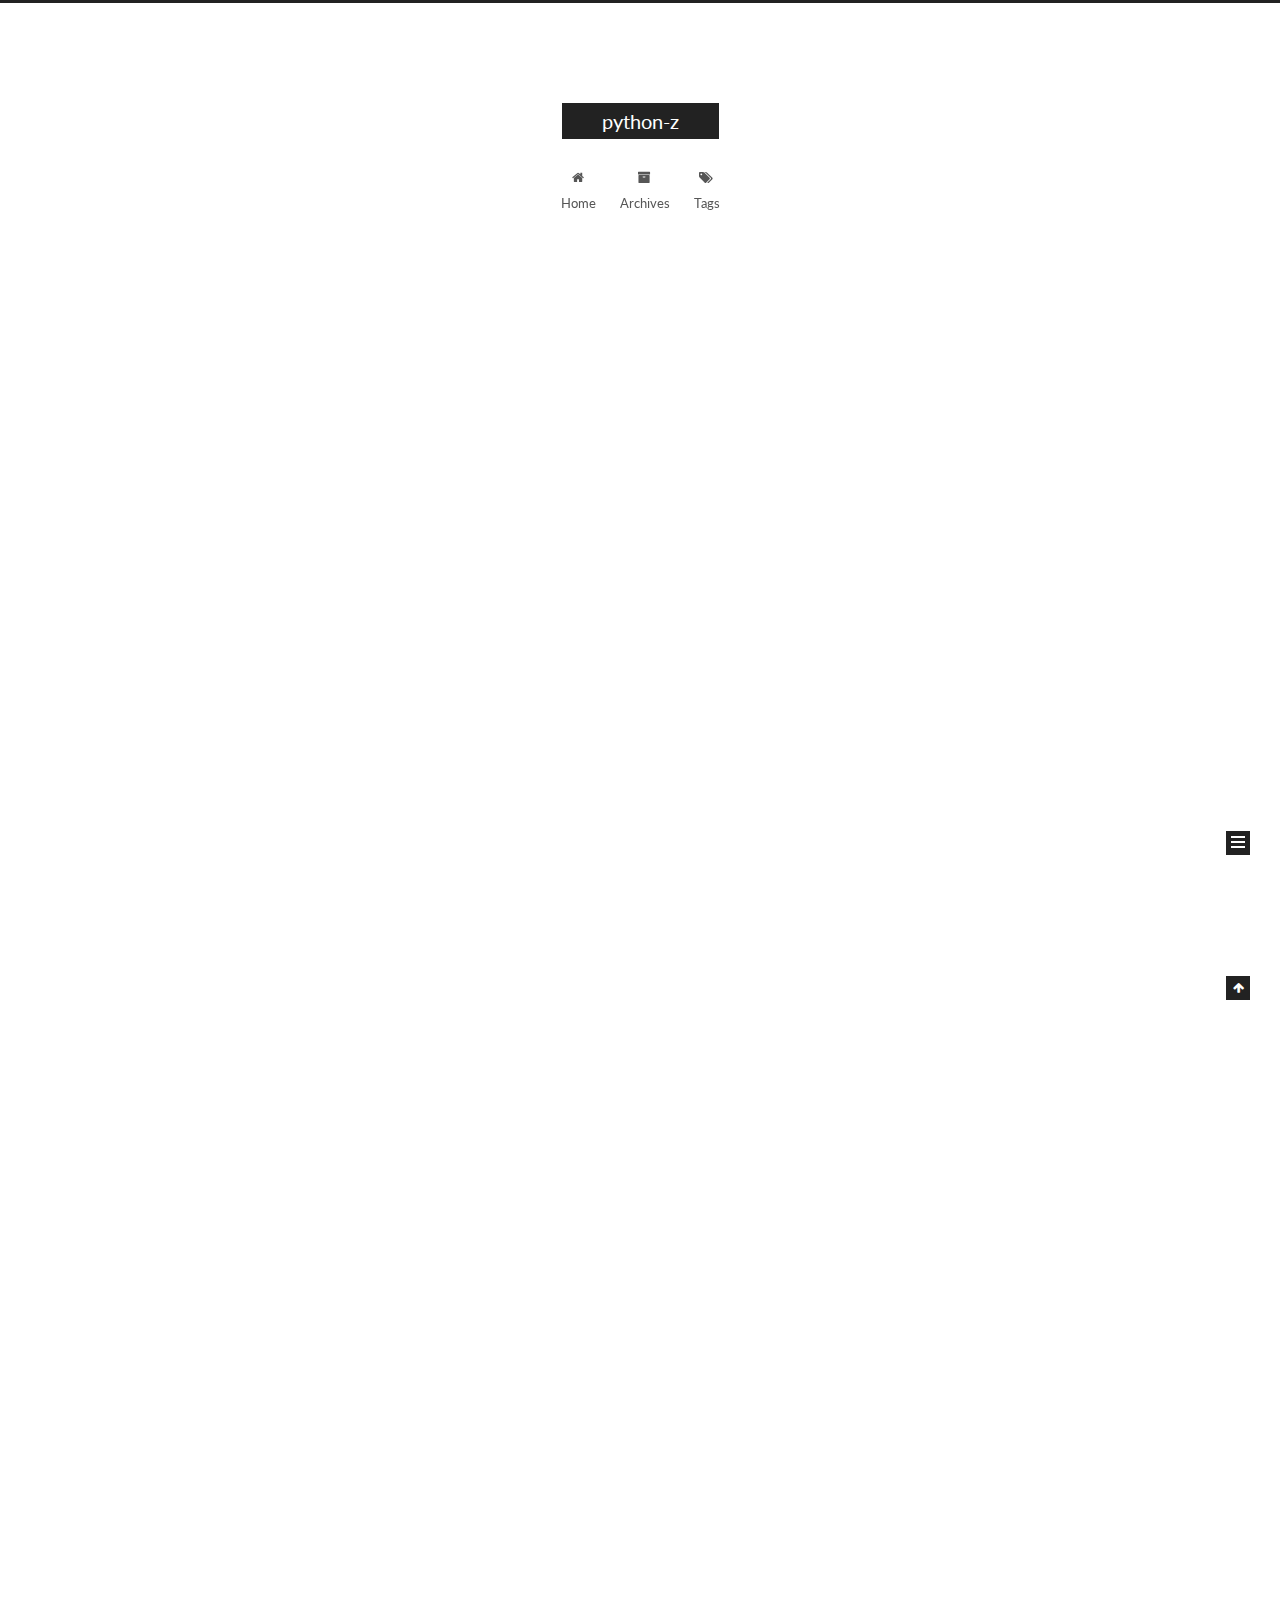
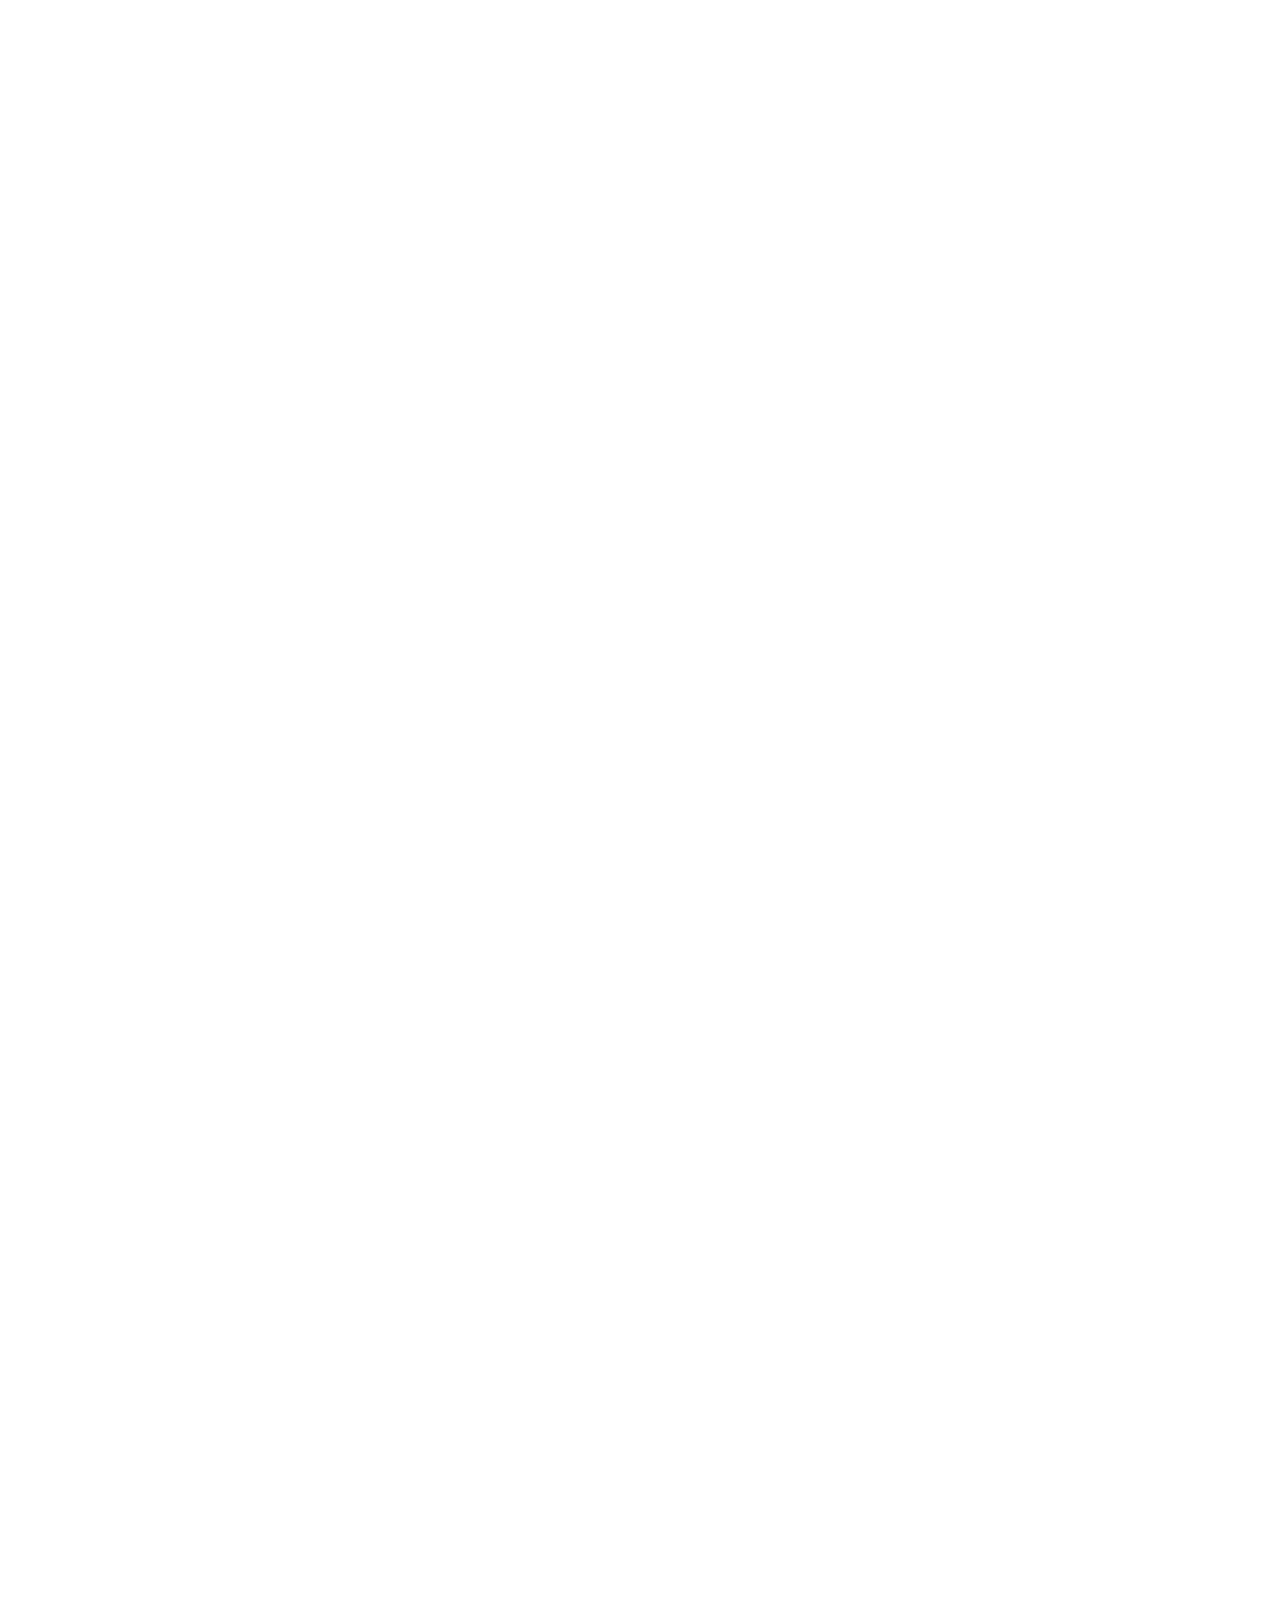
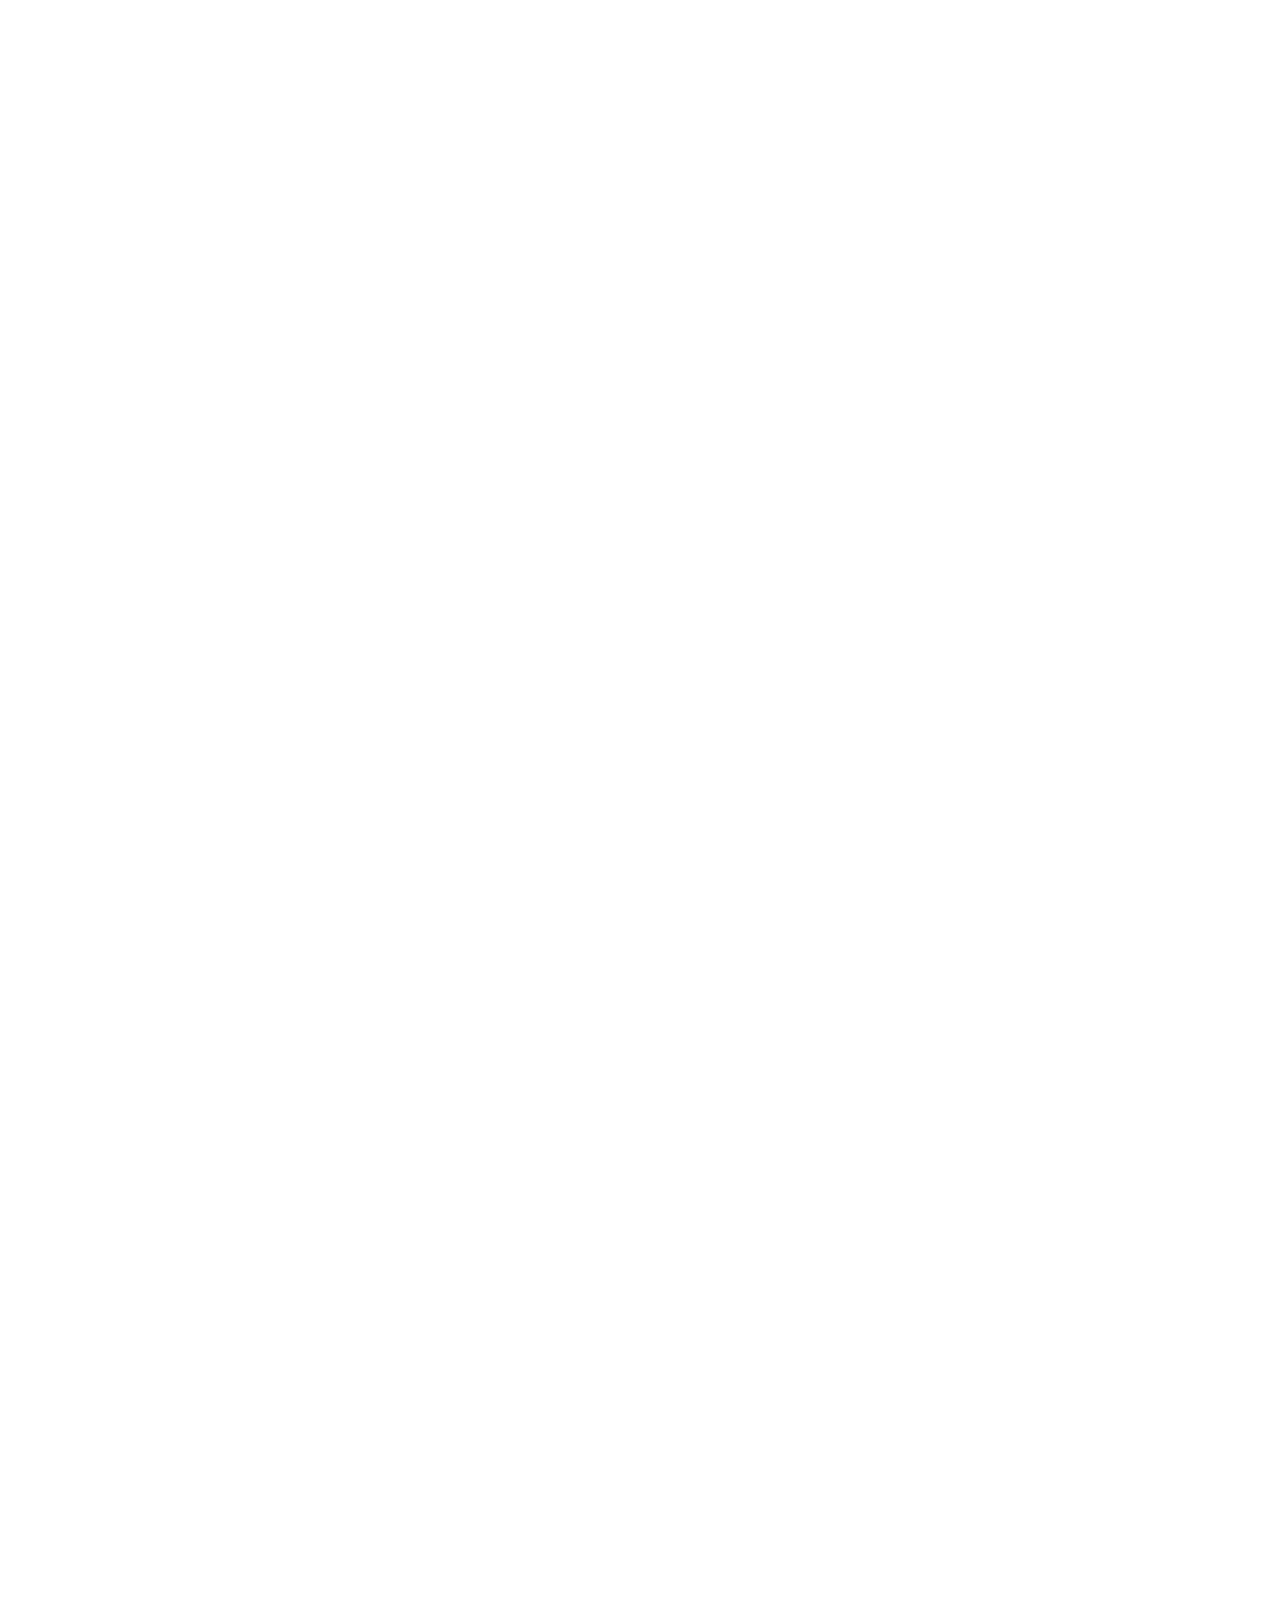
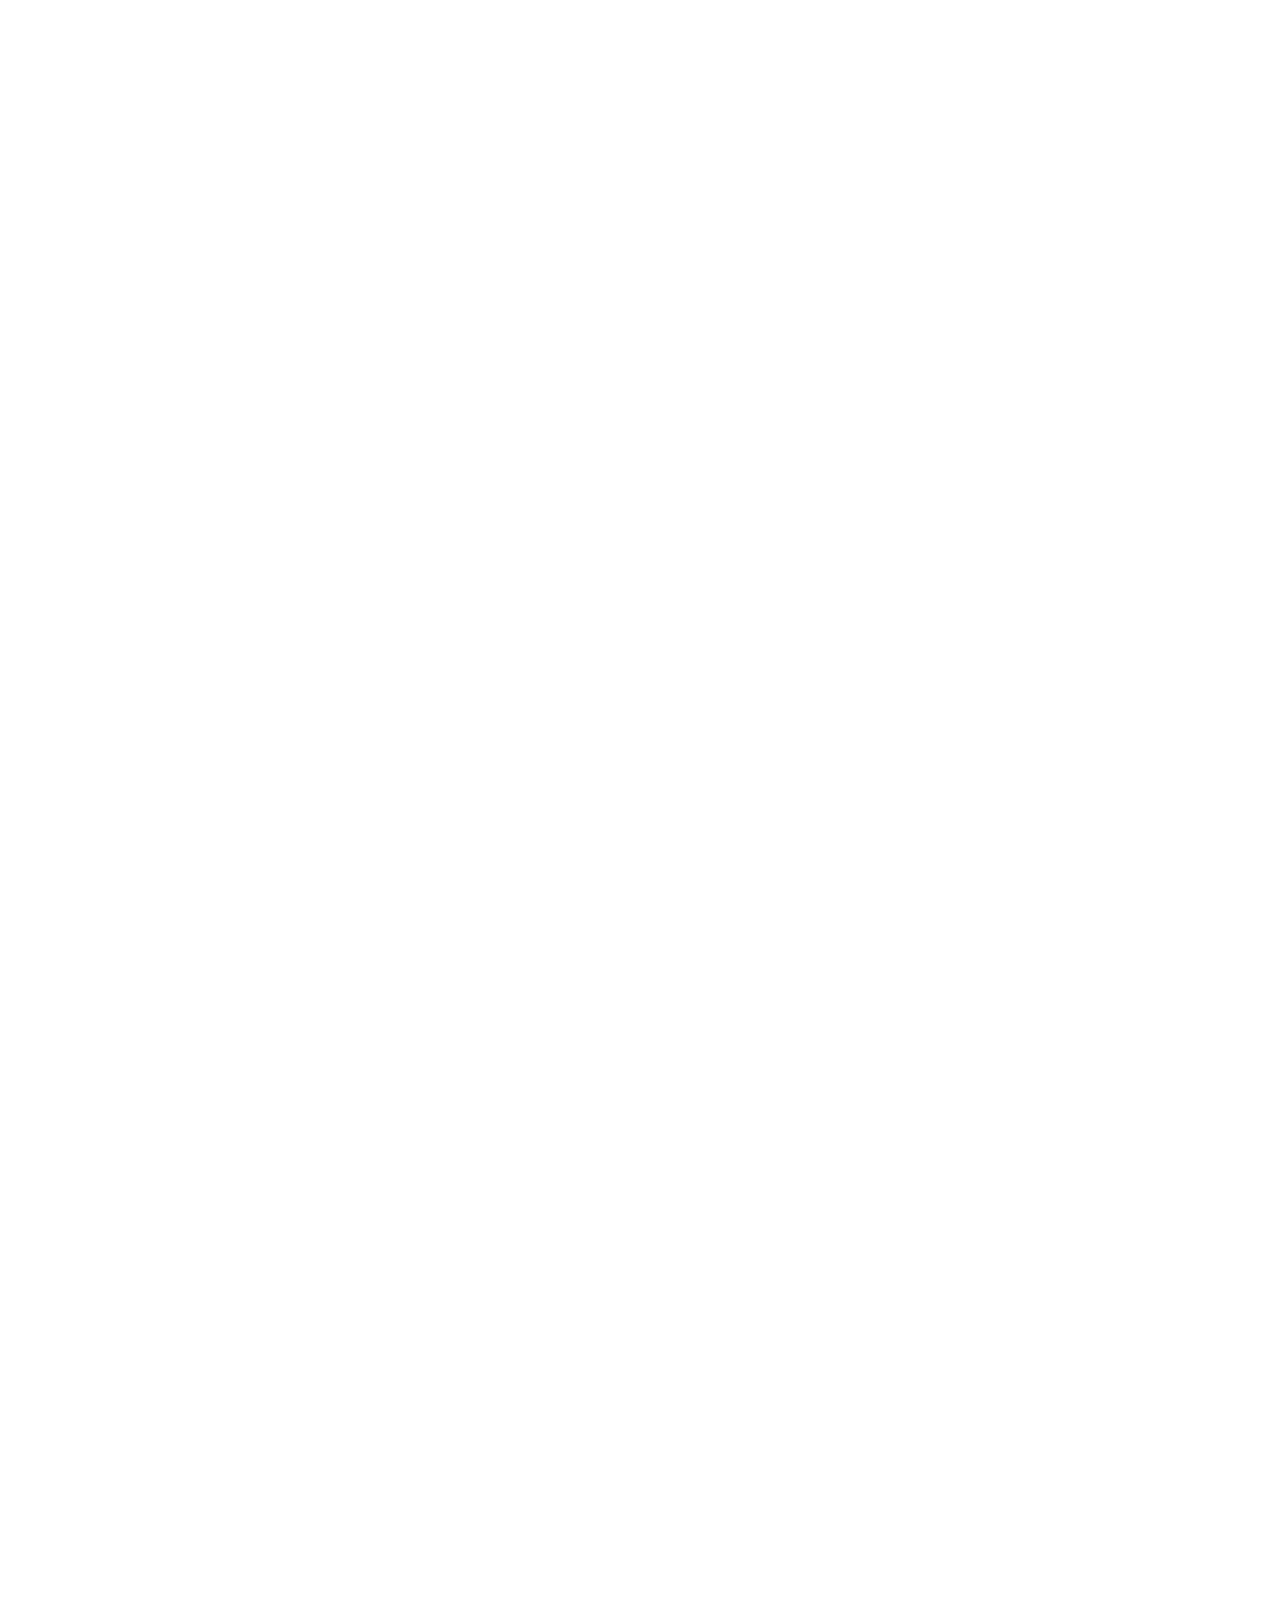
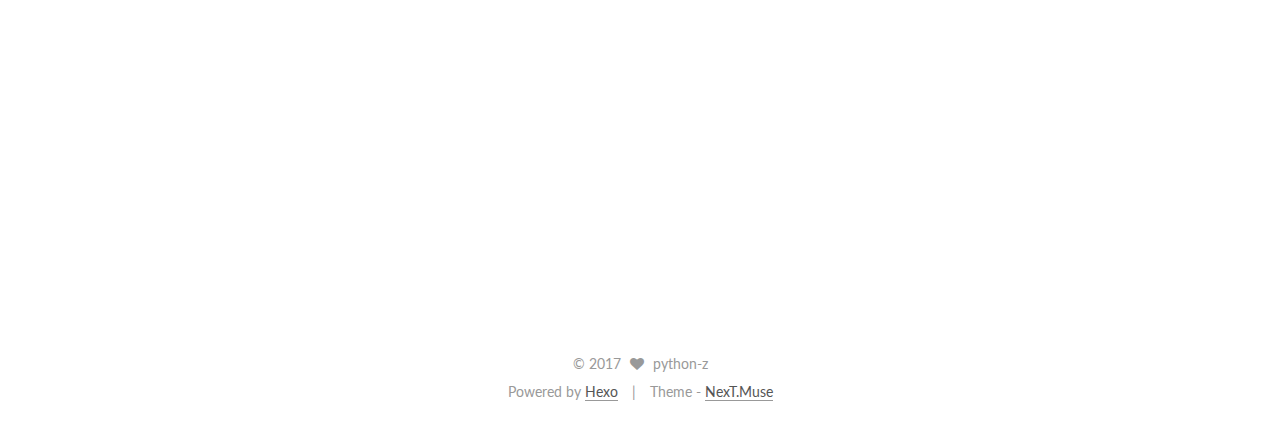
==== commit 5a7ff8be: "Site updated: 2017-03-29 14:18:34" ====
--- a/index.html
+++ b/index.html
@@ -237,6 +237,141 @@
           <div id="content" class="content">
             
   <section id="posts" class="posts-expand">
+    
+      
+
+  
+
+  
+  
+  
+
+  <article class="post post-type-normal " itemscope itemtype="http://schema.org/Article">
+    <link itemprop="mainEntityOfPage" href="http://yoursite.com/2017/03/29/RBAC/">
+
+    <span hidden itemprop="author" itemscope itemtype="http://schema.org/Person">
+      <meta itemprop="name" content="python-z">
+      <meta itemprop="description" content="">
+      <meta itemprop="image" content="/images/avatar.gif">
+    </span>
+
+    <span hidden itemprop="publisher" itemscope itemtype="http://schema.org/Organization">
+      <meta itemprop="name" content="python-z">
+    </span>
+
+    
+      <header class="post-header">
+
+        
+        
+          <h1 class="post-title" itemprop="name headline">
+            
+            
+              
+                
+                <a class="post-title-link" href="/2017/03/29/RBAC/" itemprop="url">
+                  RBAC
+                </a>
+              
+            
+          </h1>
+        
+
+        <div class="post-meta">
+          <span class="post-time">
+            
+              <span class="post-meta-item-icon">
+                <i class="fa fa-calendar-o"></i>
+              </span>
+              
+                <span class="post-meta-item-text">Posted on</span>
+              
+              <time title="Post created" itemprop="dateCreated datePublished" datetime="2017-03-29T14:12:15+08:00">
+                2017-03-29
+              </time>
+            
+
+            
+
+            
+          </span>
+
+          
+
+          
+            
+          
+
+          
+          
+
+          
+
+          
+
+          
+
+        </div>
+      </header>
+    
+
+
+    <div class="post-body" itemprop="articleBody">
+
+      
+      
+
+      
+        
+          
+            <p> 主体</p>
+<p>   即可以象应用系统发出应用请求任何实体，包括各种用户、其它与本系统有接口的应用程序、非法入侵者。系统必须具有识别主体的能力，接口实际上也是由用户登记的，故主要问题是校验用户身份的合法性，系统应建立用户鉴别机构以验证用户身份。</p>
+<p> 用户</p>
+<p>用户就是一个可以独立访问计算机系统中的数据或者用数据表示的其它资源的主体，我们用USERS表示一个用户集合。用户在一般情况下是指人。</p>
+<p>权限</p>
+<p>权限是对计算机系统中的数据或者用数据表示的其它资源进行访问的许可。我们用PERMISSION表示一个权限集合。可分为对象访问控制和数据访问控制两种。</p>
+<p>对象访问控制</p>
+<p>用一个二元组来表示：（控制对象，访问类型）。其中的控制对象表示系统中一切需要进行访问控制的资源。我们将引入一套完整的资源表示方法来对系统中出现的各类资源进行定义和引用（详见后述）。访问类型是指对于相应的受控对象的访问控制，如：读取、修改、删除等等。</p>
+<p>数据访问控制</p>
+<p>如果不对数据访问加以控制，系统的安全性是得不到保证的，容易发生数据泄密事件。所以在权限中必须对对象可访问的数据进行按不同的等级给予加密保护。我们同样用一个二元组来表示：（控制对象，谓词）。</p>
+<p>权限最终可以组合成如下形式：（控制对象，访问类型，谓词）。</p>
+<p>角色：角色是指一个组织或任务中的工作或位置，它代表了一种资格、权利和责任。我们用ROLES表示一个角色集合。</p>
+<p>用户委派：用户委派是USERS与ROLES之间的一个二元关系，我们用（u,r）来表示用户u被委派了一个角色r。</p>
+<p>权限配置：权限配置是ROLES与PERMISSION之间的一个二元关系，我们用（r,p）来表示角色r拥有一个权限p。</p>
+<p>RBAC支持三个著名的安全原则：最小权限原则，责任分离原则和数据抽象原则。</p>
+<p>（1）最小权限原则之所以被RBAC所支持，是因为RBAC可以将其角色配置成其完成任务所需要的最小的权限集。</p>
+<p>（2）责任分离原则可以通过调用相互独立互斥的角色来共同完成敏感的任务而体现，比如要求一个计帐员和财务管理员共参与同一过帐。</p>
+<p>（3）数据抽象可以通过权限的抽象来体现，如财务操作用借款、存款等抽象权限，而不用操作系统提供的典型的读、写、执行权限。然而这些原则必须通过RBAC各部件的详细配置才能得以体现。</p>
+
+          
+        
+      
+    </div>
+
+    <div>
+      
+    </div>
+
+    <div>
+      
+    </div>
+
+
+    <footer class="post-footer">
+      
+
+      
+
+      
+
+      
+      
+        <div class="post-eof"></div>
+      
+    </footer>
+  </article>
+
+
     
       
 
@@ -859,7 +994,7 @@
           
             <div class="site-state-item site-state-posts">
               <a href="/archives">
-                <span class="site-state-item-count">4</span>
+                <span class="site-state-item-count">5</span>
                 <span class="site-state-item-name">posts</span>
               </a>
             </div>
--- a/css/main.css
+++ b/css/main.css
@@ -1698,7 +1698,7 @@
   width: 4px;
   height: 4px;
   border-radius: 50%;
-  background: #ffc705;
+  background: #ff88d5;
 }
 .links-of-blogroll {
   font-size: 13px;
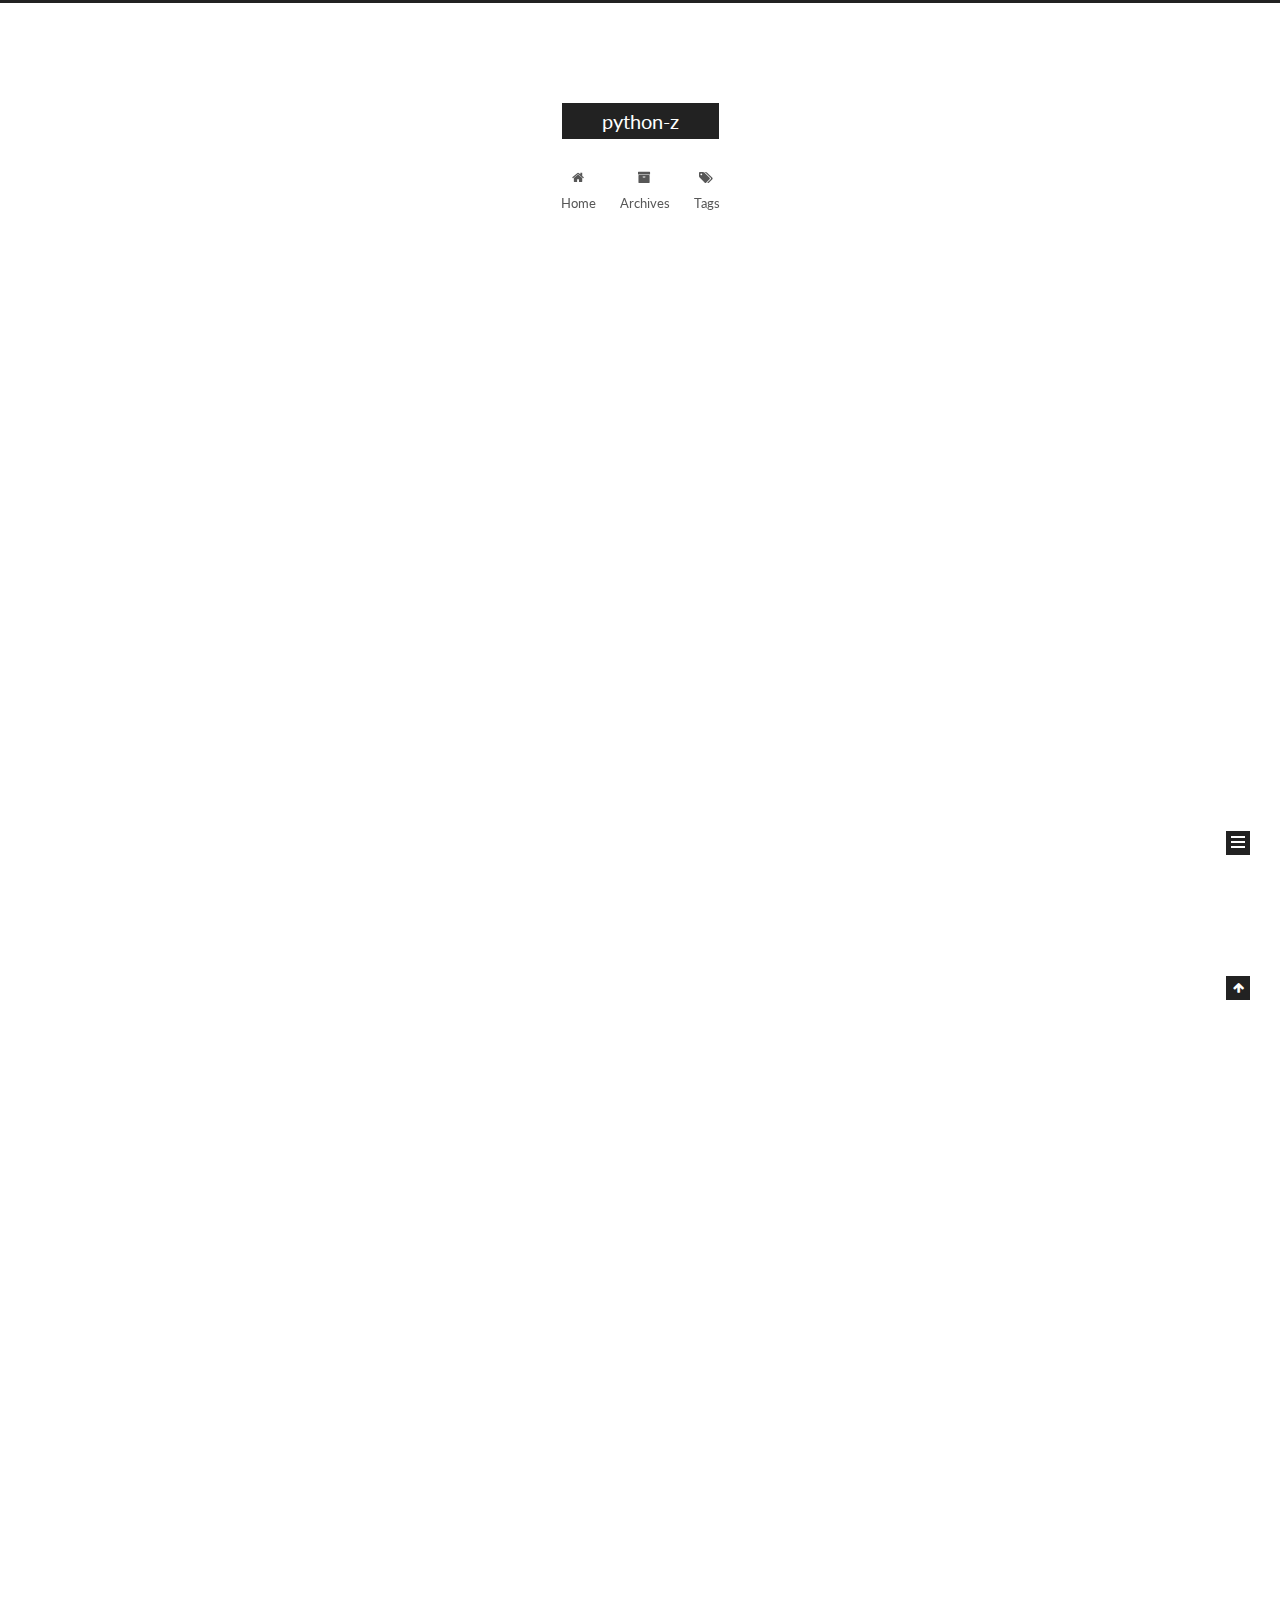
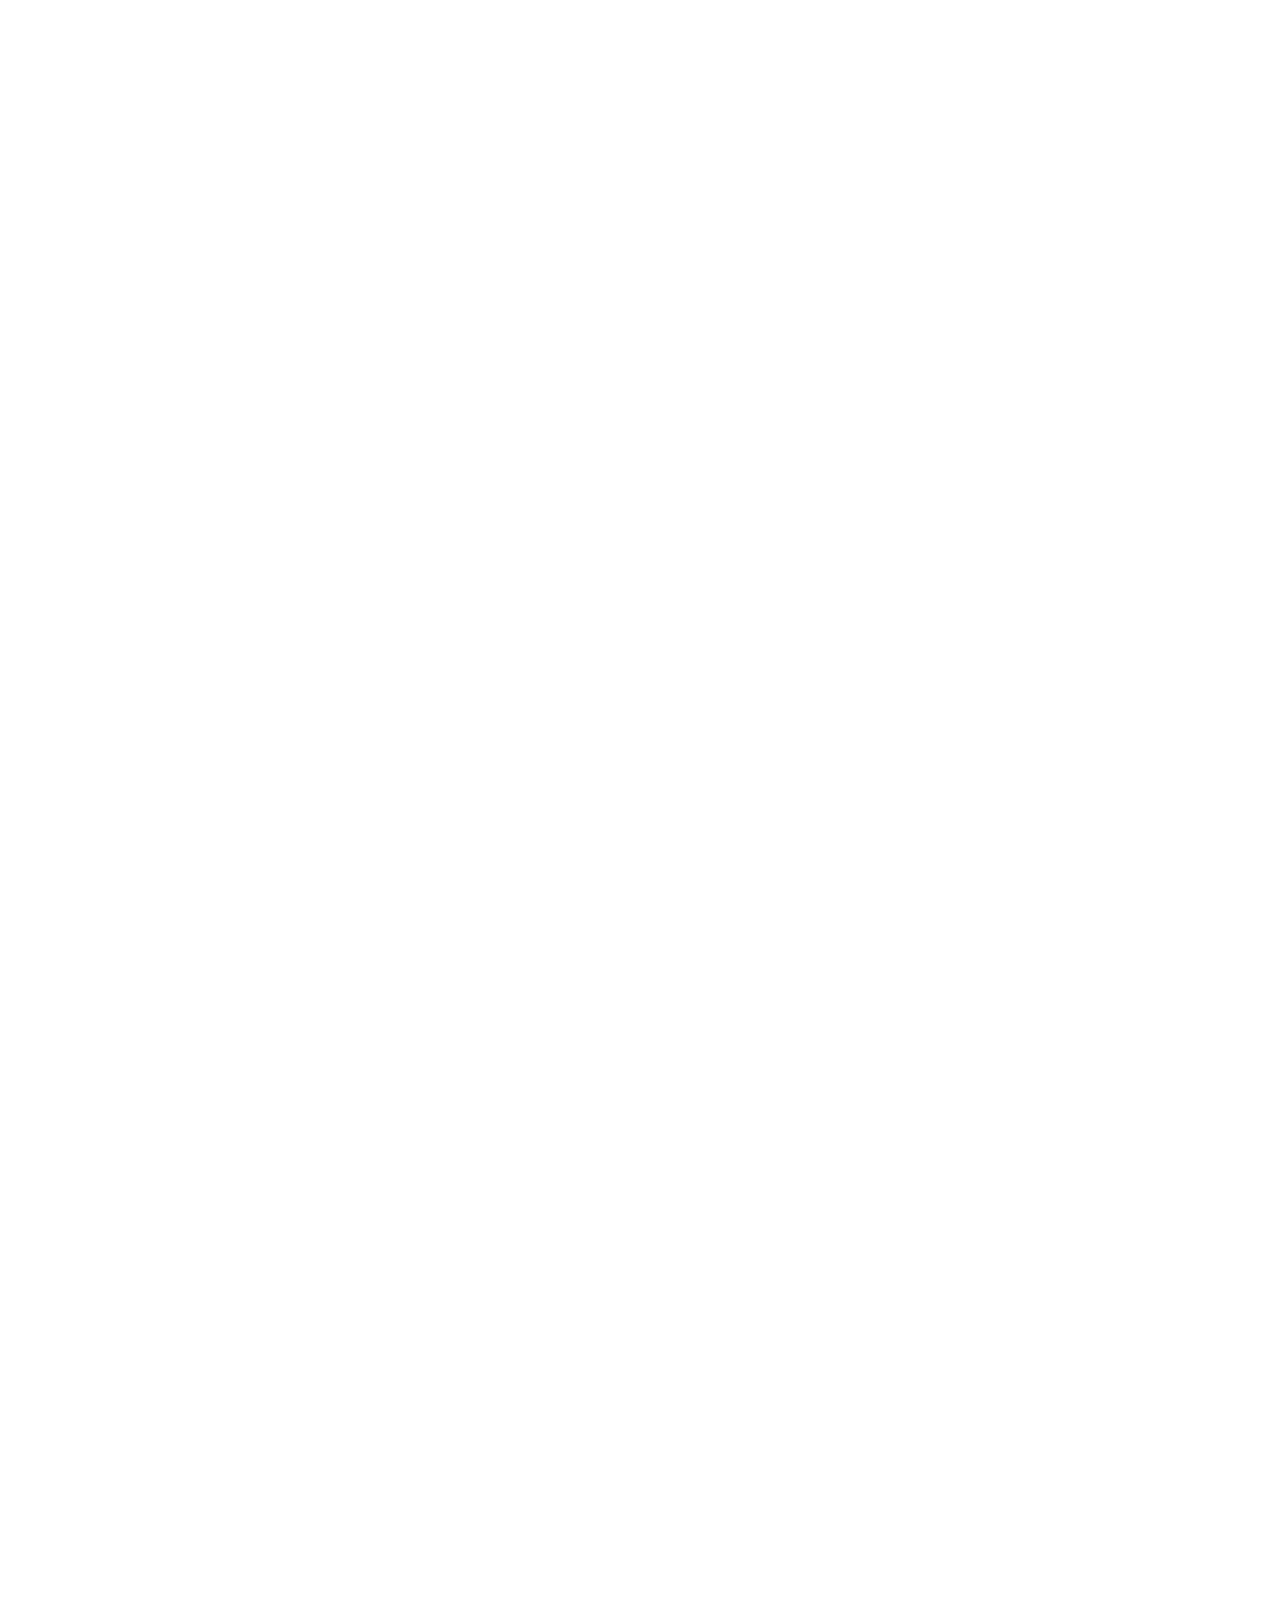
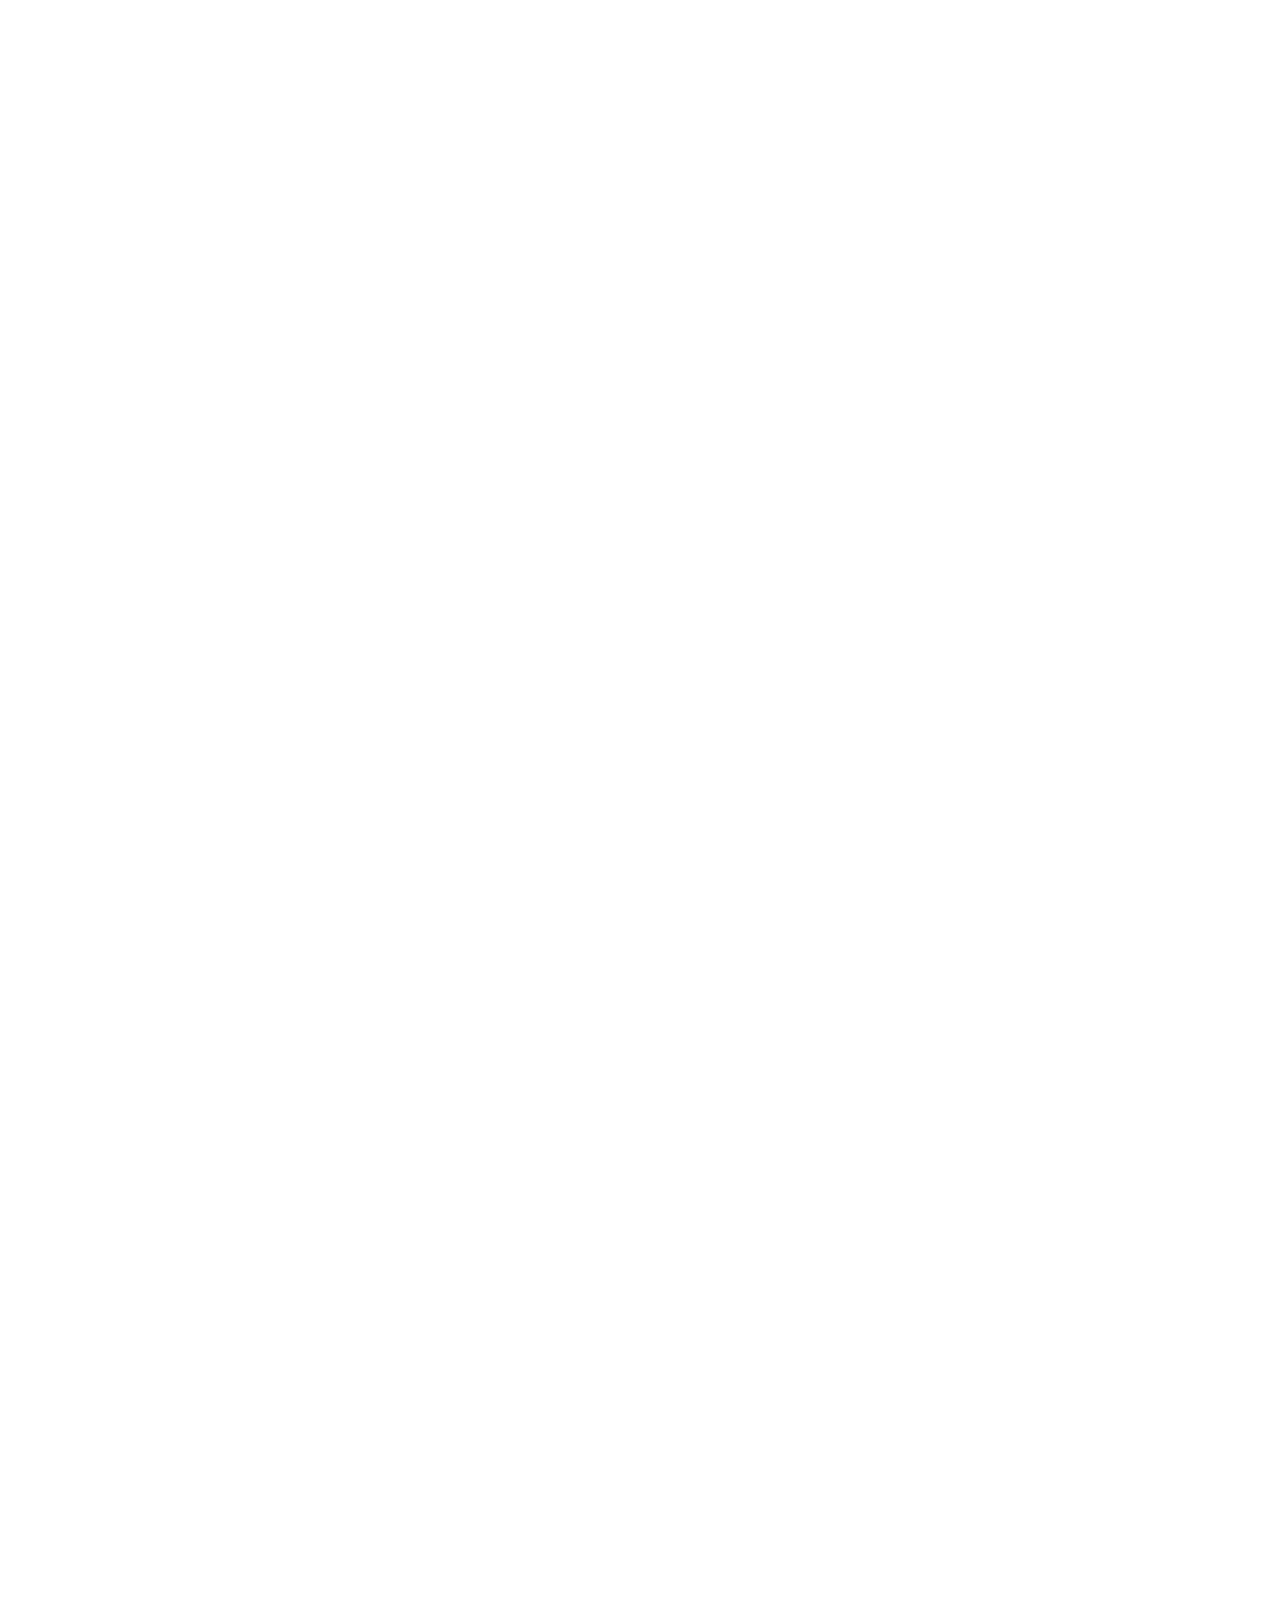
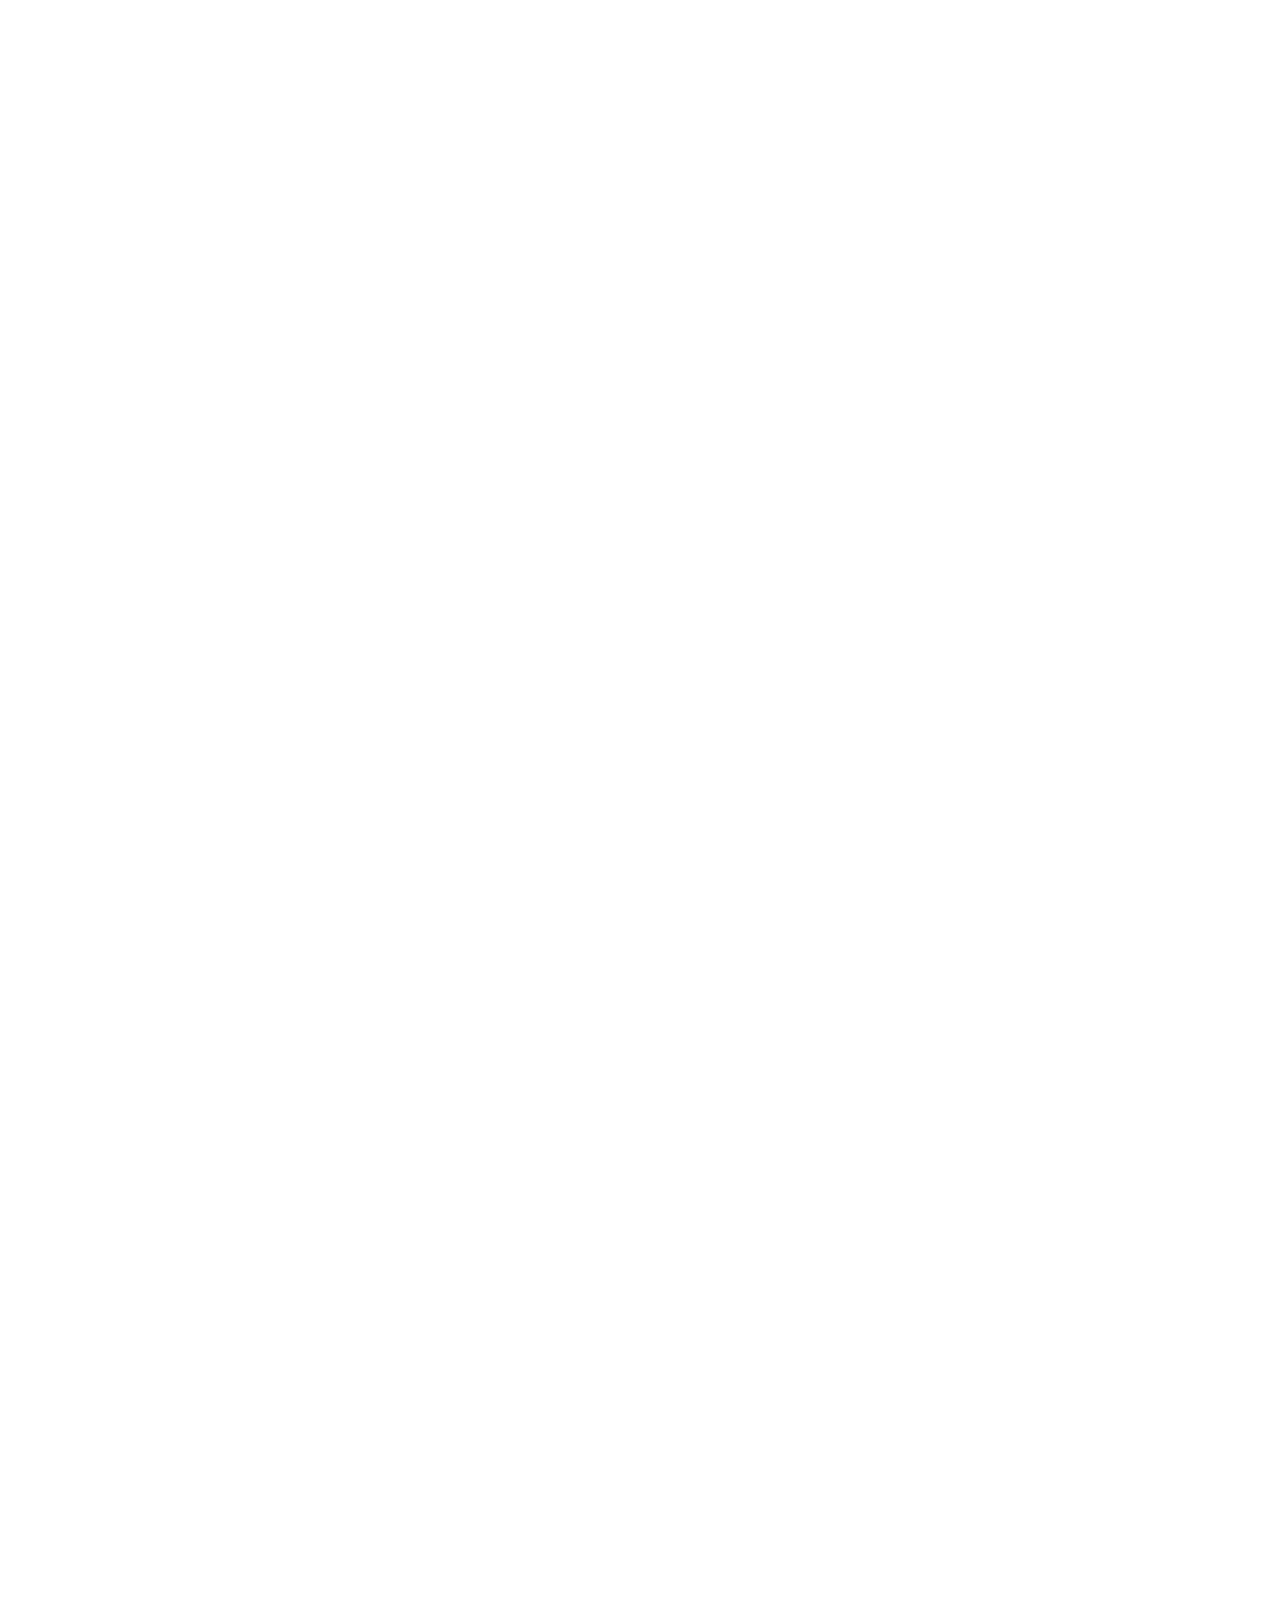
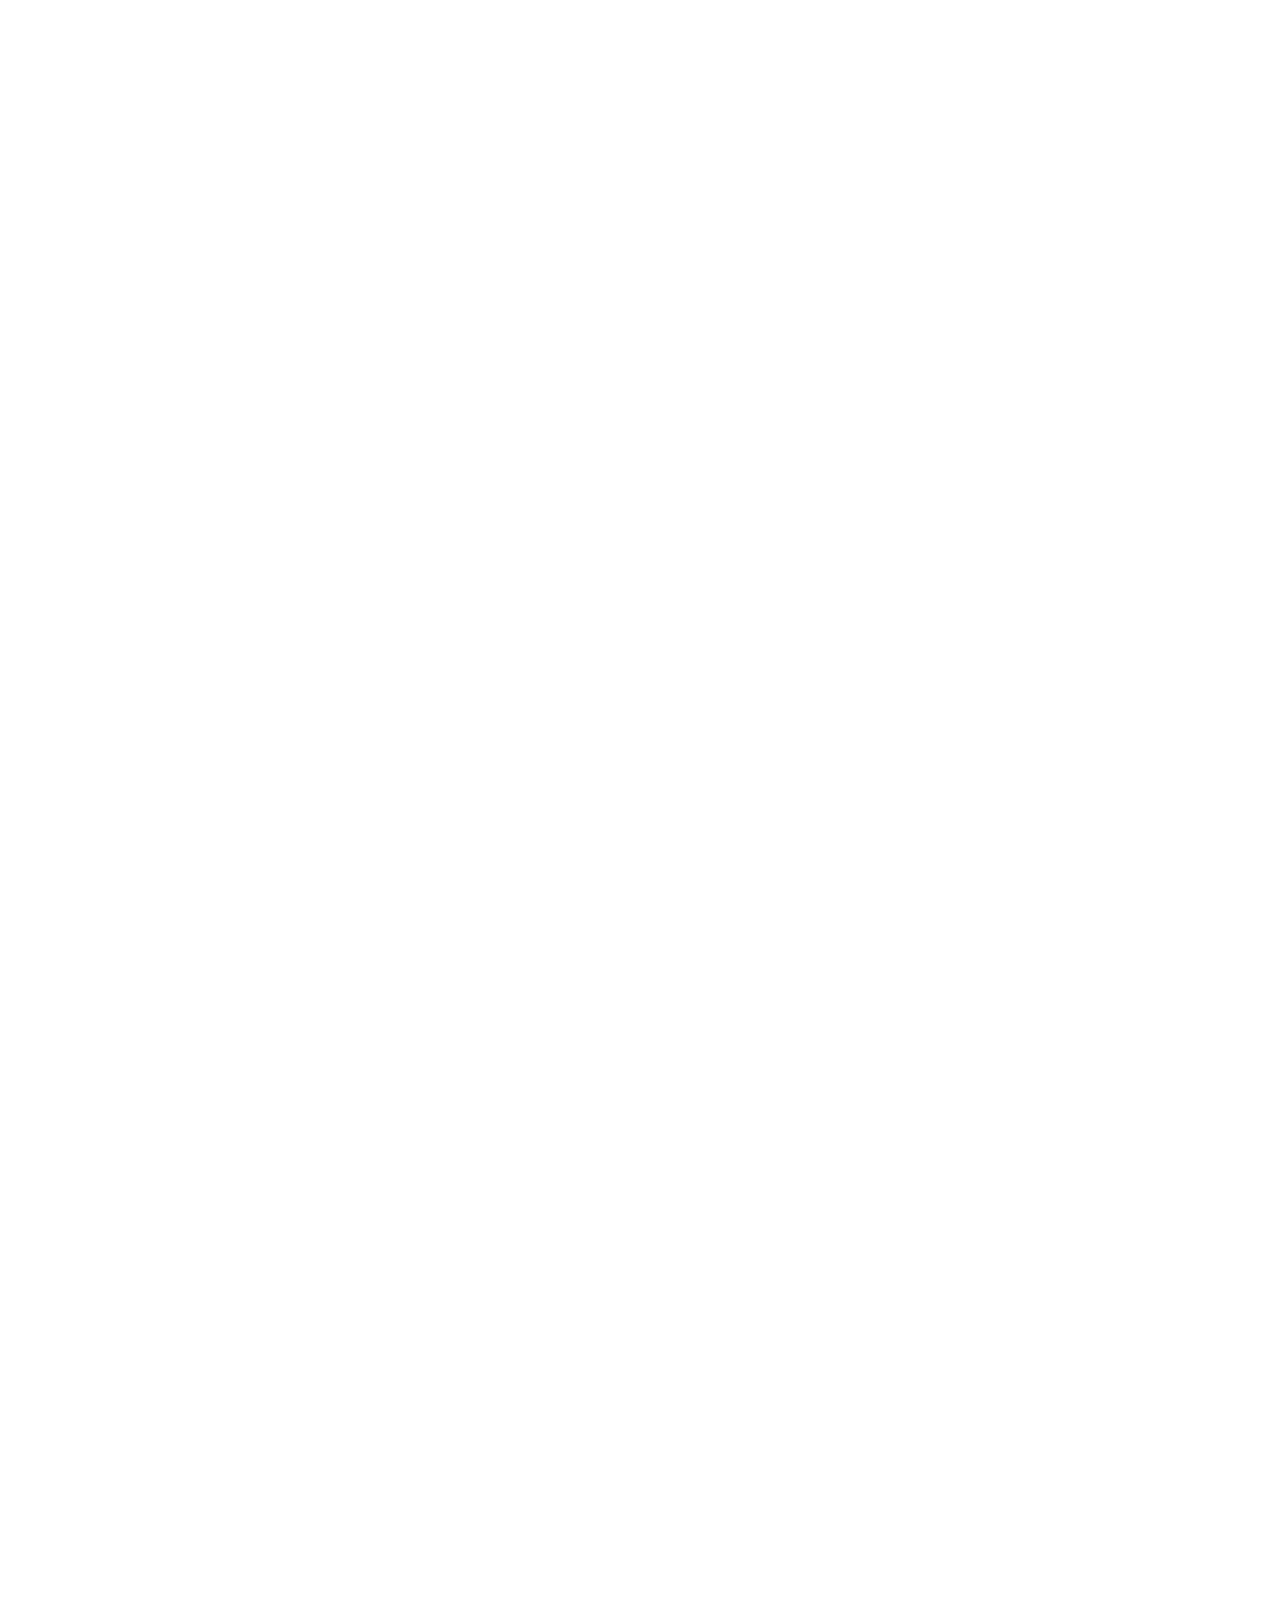
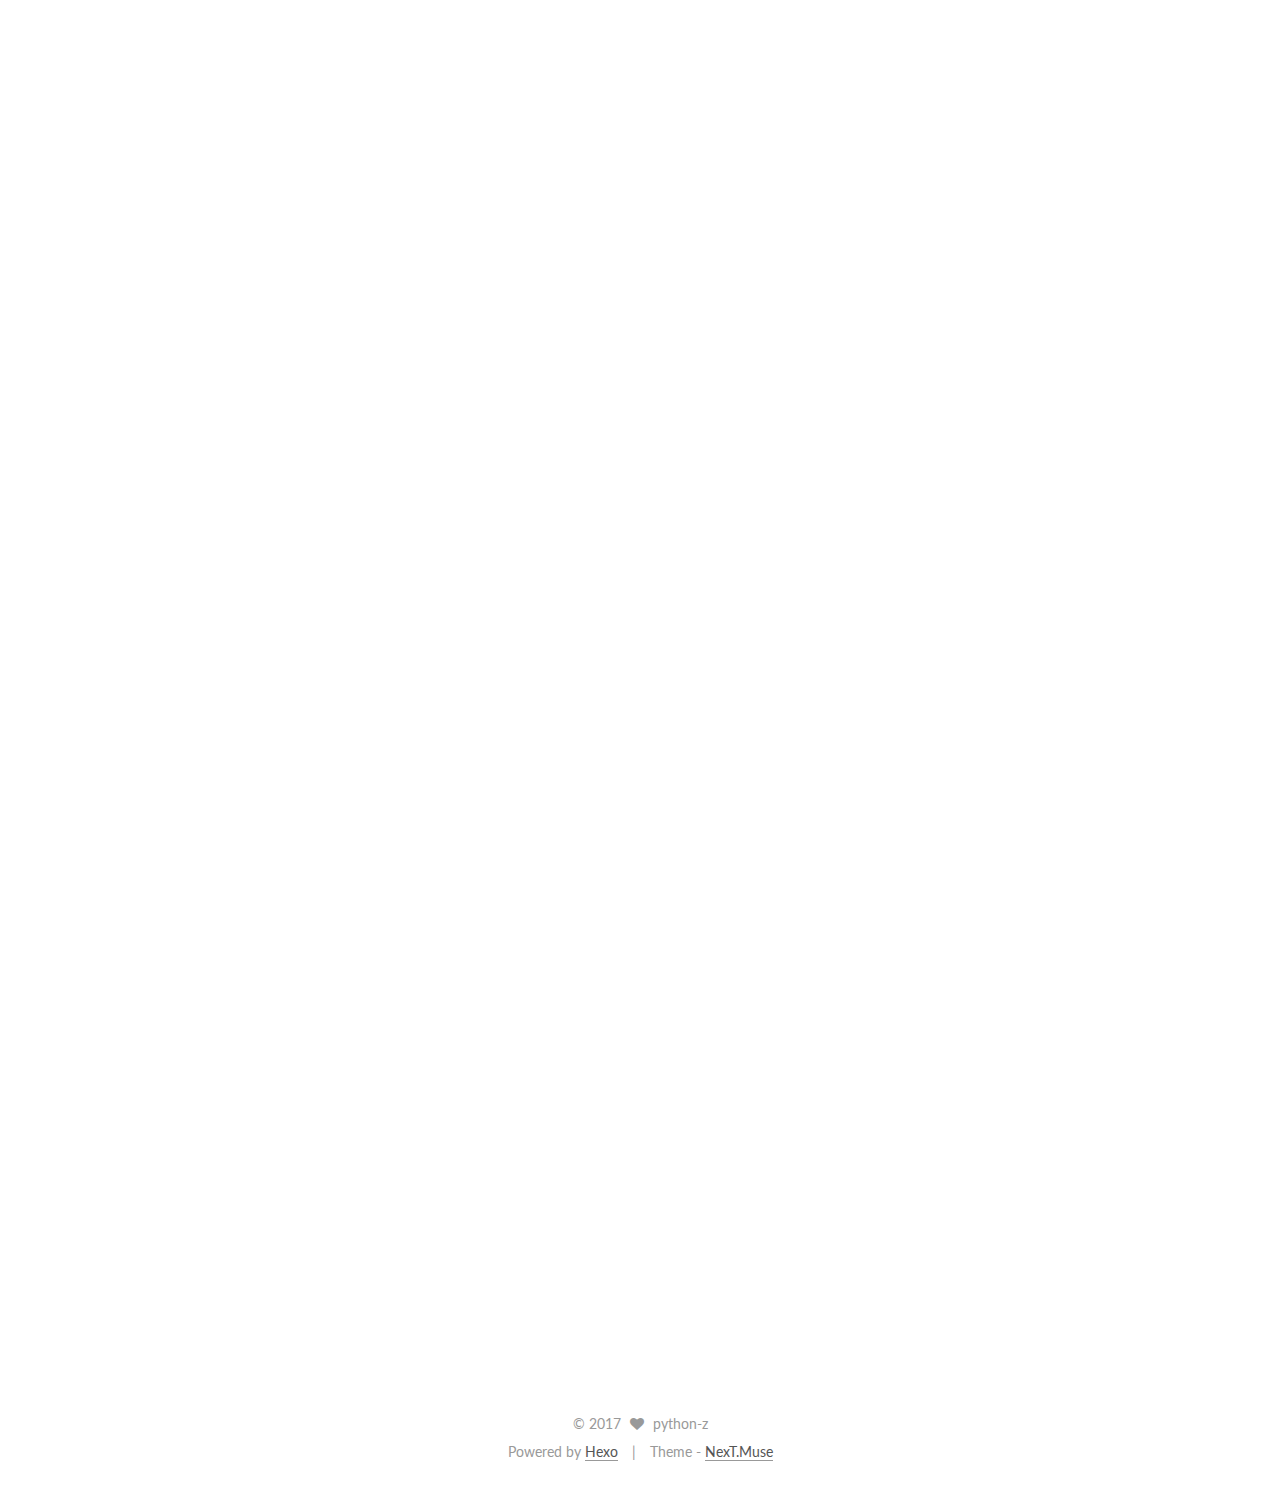
==== commit bd454597: "Site updated: 2017-04-07 16:20:45" ====
--- a/index.html
+++ b/index.html
@@ -247,6 +247,157 @@
   
 
   <article class="post post-type-normal " itemscope itemtype="http://schema.org/Article">
+    <link itemprop="mainEntityOfPage" href="http://yoursite.com/2017/04/02/django-ORM-many-to-many/">
+
+    <span hidden itemprop="author" itemscope itemtype="http://schema.org/Person">
+      <meta itemprop="name" content="python-z">
+      <meta itemprop="description" content="">
+      <meta itemprop="image" content="/images/avatar.gif">
+    </span>
+
+    <span hidden itemprop="publisher" itemscope itemtype="http://schema.org/Organization">
+      <meta itemprop="name" content="python-z">
+    </span>
+
+    
+      <header class="post-header">
+
+        
+        
+          <h1 class="post-title" itemprop="name headline">
+            
+            
+              
+                
+                <a class="post-title-link" href="/2017/04/02/django-ORM-many-to-many/" itemprop="url">
+                  django-ORM-many_to_many
+                </a>
+              
+            
+          </h1>
+        
+
+        <div class="post-meta">
+          <span class="post-time">
+            
+              <span class="post-meta-item-icon">
+                <i class="fa fa-calendar-o"></i>
+              </span>
+              
+                <span class="post-meta-item-text">Posted on</span>
+              
+              <time title="Post created" itemprop="dateCreated datePublished" datetime="2017-04-02T12:19:51+08:00">
+                2017-04-02
+              </time>
+            
+
+            
+
+            
+          </span>
+
+          
+
+          
+            
+          
+
+          
+          
+
+          
+
+          
+
+          
+
+        </div>
+      </header>
+    
+
+
+    <div class="post-body" itemprop="articleBody">
+
+      
+      
+
+      
+        
+          
+            <h3 id="关联关系字段-Relationship-fields"><a href="#关联关系字段-Relationship-fields" class="headerlink" title="关联关系字段 (Relationship fields)"></a>关联关系字段 (Relationship fields)</h3><blockquote>
+<p>ForeignKey,ManyToManyField与OneToOneField分别在Model中定义多对一，多对多，一对一关系。</p>
+</blockquote>
+<h5 id="例如，一本书由一家出版社出版，一家出版社可以出版很多书。一本书由多个作者合写，一个作者可以写很多书。"><a href="#例如，一本书由一家出版社出版，一家出版社可以出版很多书。一本书由多个作者合写，一个作者可以写很多书。" class="headerlink" title="例如，一本书由一家出版社出版，一家出版社可以出版很多书。一本书由多个作者合写，一个作者可以写很多书。"></a>例如，一本书由一家出版社出版，一家出版社可以出版很多书。一本书由多个作者合写，一个作者可以写很多书。</h5><figure class="highlight python"><table><tr><td class="gutter"><pre><div class="line">1</div><div class="line">2</div><div class="line">3</div><div class="line">4</div><div class="line">5</div><div class="line">6</div><div class="line">7</div><div class="line">8</div></pre></td><td class="code"><pre><div class="line"><span class="class"><span class="keyword">class</span> <span class="title">Author</span><span class="params">(models.Model)</span>:</span></div><div class="line">    name=models.CharField(max_length=<span class="number">20</span>)</div><div class="line"><span class="class"><span class="keyword">class</span> <span class="title">Publisher</span><span class="params">(models.Model)</span>:</span></div><div class="line">    name=models.CharField(max_length=<span class="number">20</span>)</div><div class="line"><span class="class"><span class="keyword">class</span> <span class="title">Book</span><span class="params">(models.Model)</span>:</span></div><div class="line">    name=models.CharField(max_length=<span class="number">20</span>)</div><div class="line">    pub=models.ForeignKey(Publisher)</div><div class="line">    authors=models.ManyToManyField(Author)</div></pre></td></tr></table></figure>
+<h3 id="关联尚未定义的Model"><a href="#关联尚未定义的Model" class="headerlink" title="关联尚未定义的Model"></a>关联尚未定义的Model</h3><blockquote>
+<p>如果你要与某个尚未定义的 model 建立关联 ，就使用 model 的名称，而不是使用 model 对象本身。</p>
+</blockquote>
+<p>例子中，如果Publisher与Author在Book后面定义，需要写成下面的形式：</p>
+<figure class="highlight python"><table><tr><td class="gutter"><pre><div class="line">1</div><div class="line">2</div><div class="line">3</div><div class="line">4</div></pre></td><td class="code"><pre><div class="line"><span class="class"><span class="keyword">class</span> <span class="title">Book</span><span class="params">(models.Model)</span>:</span></div><div class="line">    name=models.CharField(max_length=<span class="number">20</span>)</div><div class="line">    pub=models.ForeignKey(<span class="string">'Publisher'</span>)</div><div class="line">    authors=models.ManyToManyField(<span class="string">'Author'</span>)</div></pre></td></tr></table></figure>
+<h3 id="Model关联自身"><a href="#Model关联自身" class="headerlink" title="Model关联自身"></a>Model关联自身</h3><blockquote>
+<p>Model可以与自身做多对一关系</p>
+</blockquote>
+<figure class="highlight python"><table><tr><td class="gutter"><pre><div class="line">1</div><div class="line">2</div><div class="line">3</div></pre></td><td class="code"><pre><div class="line"><span class="class"><span class="keyword">class</span> <span class="title">People</span><span class="params">(models.Model)</span>:</span></div><div class="line">    name=models.CharField(max_length=<span class="number">20</span>)</div><div class="line">    leader=models.ForeignKey(<span class="string">'self'</span>,blank=<span class="keyword">True</span>,null=<span class="keyword">True</span>)</div></pre></td></tr></table></figure>
+<blockquote>
+<p>Model也可以与自身做多对多关系</p>
+</blockquote>
+<figure class="highlight python"><table><tr><td class="gutter"><pre><div class="line">1</div><div class="line">2</div></pre></td><td class="code"><pre><div class="line"><span class="class"><span class="keyword">class</span> <span class="title">Person</span><span class="params">(models.Model)</span>:</span></div><div class="line">    friends = models.ManyToManyField(<span class="string">"self"</span>)</div></pre></td></tr></table></figure>
+<h5 id="反向名称related-name"><a href="#反向名称related-name" class="headerlink" title="反向名称related_name"></a>反向名称related_name</h5><blockquote>
+<p>反向名称，用来从被关联字段指向关联字段。</p>
+</blockquote>
+<p>注意，在你定义 抽象 model (abstract models) 时，你必须显式指定反向名称; 只有在你这么做了之后， 某些特别语法 (some special syntax) 才能正常使用。</p>
+<figure class="highlight python"><table><tr><td class="gutter"><pre><div class="line">1</div><div class="line">2</div><div class="line">3</div><div class="line">4</div><div class="line">5</div></pre></td><td class="code"><pre><div class="line"></div><div class="line"><span class="class"><span class="keyword">class</span> <span class="title">Book</span><span class="params">(models.Model)</span>:</span></div><div class="line">    name=models.CharField(max_length=<span class="number">20</span>)</div><div class="line">    pub=models.ForeignKey(Publisher,related_name=<span class="string">'pub'</span>)</div><div class="line">    authors=models.ManyToManyField(Author,related_name=<span class="string">'author'</span>)</div></pre></td></tr></table></figure>
+<p>这样用Publisher或者Author反向查询Book时可以用related_name了:publisher1.pub.all()或者author1.author.all()。</p>
+<p>如果不想设置反向关系，设置related_name为’+’或者以’+’结束。</p>
+<figure class="highlight python"><table><tr><td class="gutter"><pre><div class="line">1</div></pre></td><td class="code"><pre><div class="line">user = models.ForeignKey(User, related_name=<span class="string">'+'</span>)</div></pre></td></tr></table></figure>
+<h3 id="数据库表现-Database-Representation"><a href="#数据库表现-Database-Representation" class="headerlink" title="数据库表现 (Database Representation)"></a>数据库表现 (Database Representation)</h3><blockquote>
+<p>多对一:Django 使用ForeignKey字段名称＋ “_id” 做为数据库中的列名称。在上面的例子中,BOOK model 对应的数据表中会有 一个 publisher_id 列。</p>
+<p>多对多:Django 创建一个中间表来表示ManyToManyField关系。默认情况下，中间表的名称由两个关系表名结合而成。<br>由于某些数据库对表名的长度有限制，所以中间表的名称会自动限制在64个字符以内，并包含一个不重复的哈希字符串。这<br>意味着，你可能看到类似 book_authors_9cdf4 这样的表名称。你可以使用 db_table 选项手动指定中间表名称。<br>但是，如果你想手动指定中间表，你可以用 through 选项来指定model 使用另外某个 model 来管理多对多关系。而这个 model 就是中间表所对应的 model :</p>
+</blockquote>
+<figure class="highlight python"><table><tr><td class="gutter"><pre><div class="line">1</div><div class="line">2</div><div class="line">3</div><div class="line">4</div><div class="line">5</div><div class="line">6</div><div class="line">7</div><div class="line">8</div><div class="line">9</div><div class="line">10</div><div class="line">11</div><div class="line">12</div><div class="line">13</div><div class="line">14</div><div class="line">15</div></pre></td><td class="code"><pre><div class="line"></div><div class="line"><span class="class"><span class="keyword">class</span> <span class="title">Person</span><span class="params">(models.Model)</span>:</span></div><div class="line">    name = models.CharField(max_length=<span class="number">128</span>)</div><div class="line">    <span class="function"><span class="keyword">def</span> <span class="title">__unicode__</span><span class="params">(self)</span>:</span></div><div class="line">        <span class="keyword">return</span> self.name</div><div class="line"><span class="class"><span class="keyword">class</span> <span class="title">Group</span><span class="params">(models.Model)</span>:</span></div><div class="line">    name = models.CharField(max_length=<span class="number">128</span>)</div><div class="line">    members = models.ManyToManyField(Person, through=<span class="string">'Membership'</span>)</div><div class="line">    <span class="function"><span class="keyword">def</span> <span class="title">__unicode__</span><span class="params">(self)</span>:</span></div><div class="line">        <span class="keyword">return</span> self.name</div><div class="line"><span class="class"><span class="keyword">class</span> <span class="title">Membership</span><span class="params">(models.Model)</span>:</span></div><div class="line">    person = models.ForeignKey(Person)</div><div class="line">    group = models.ForeignKey(Group)</div><div class="line">    date_joined = models.DateField()</div><div class="line">    invite_reason = models.CharField(max_length=<span class="number">64</span>)</div></pre></td></tr></table></figure>
+<blockquote>
+<p>要建立Person与Group的关系就不能用add,create,remove了，而是需要通过Membership进行。</p>
+</blockquote>
+<figure class="highlight python"><table><tr><td class="gutter"><pre><div class="line">1</div><div class="line">2</div><div class="line">3</div><div class="line">4</div><div class="line">5</div><div class="line">6</div><div class="line">7</div></pre></td><td class="code"><pre><div class="line"><span class="meta">&gt;&gt;&gt; </span>ringo = Person.objects.create(name=<span class="string">"Ringo Starr"</span>)</div><div class="line"><span class="meta">&gt;&gt;&gt; </span>paul = Person.objects.create(name=<span class="string">"Paul McCartney"</span>)</div><div class="line"><span class="meta">&gt;&gt;&gt; </span>beatles = Group.objects.create(name=<span class="string">"The Beatles"</span>)</div><div class="line"><span class="meta">&gt;&gt;&gt; </span>m1 = Membership(person=ringo, group=beatles,</div><div class="line"><span class="meta">... </span>    date_joined=date(<span class="number">1962</span>, <span class="number">8</span>, <span class="number">16</span>),</div><div class="line"><span class="meta">... </span>    invite_reason= <span class="string">"Needed a new drummer."</span>)</div><div class="line"><span class="meta">&gt;&gt;&gt; </span>m1.save()</div></pre></td></tr></table></figure>
+
+          
+        
+      
+    </div>
+
+    <div>
+      
+    </div>
+
+    <div>
+      
+    </div>
+
+
+    <footer class="post-footer">
+      
+
+      
+
+      
+
+      
+      
+        <div class="post-eof"></div>
+      
+    </footer>
+  </article>
+
+
+    
+      
+
+  
+
+  
+  
+  
+
+  <article class="post post-type-normal " itemscope itemtype="http://schema.org/Article">
     <link itemprop="mainEntityOfPage" href="http://yoursite.com/2017/03/29/RBAC/">
 
     <span hidden itemprop="author" itemscope itemtype="http://schema.org/Person">
@@ -994,7 +1145,7 @@
           
             <div class="site-state-item site-state-posts">
               <a href="/archives">
-                <span class="site-state-item-count">5</span>
+                <span class="site-state-item-count">6</span>
                 <span class="site-state-item-name">posts</span>
               </a>
             </div>
--- a/css/main.css
+++ b/css/main.css
@@ -1698,7 +1698,7 @@
   width: 4px;
   height: 4px;
   border-radius: 50%;
-  background: #ff88d5;
+  background: #1b170f;
 }
 .links-of-blogroll {
   font-size: 13px;
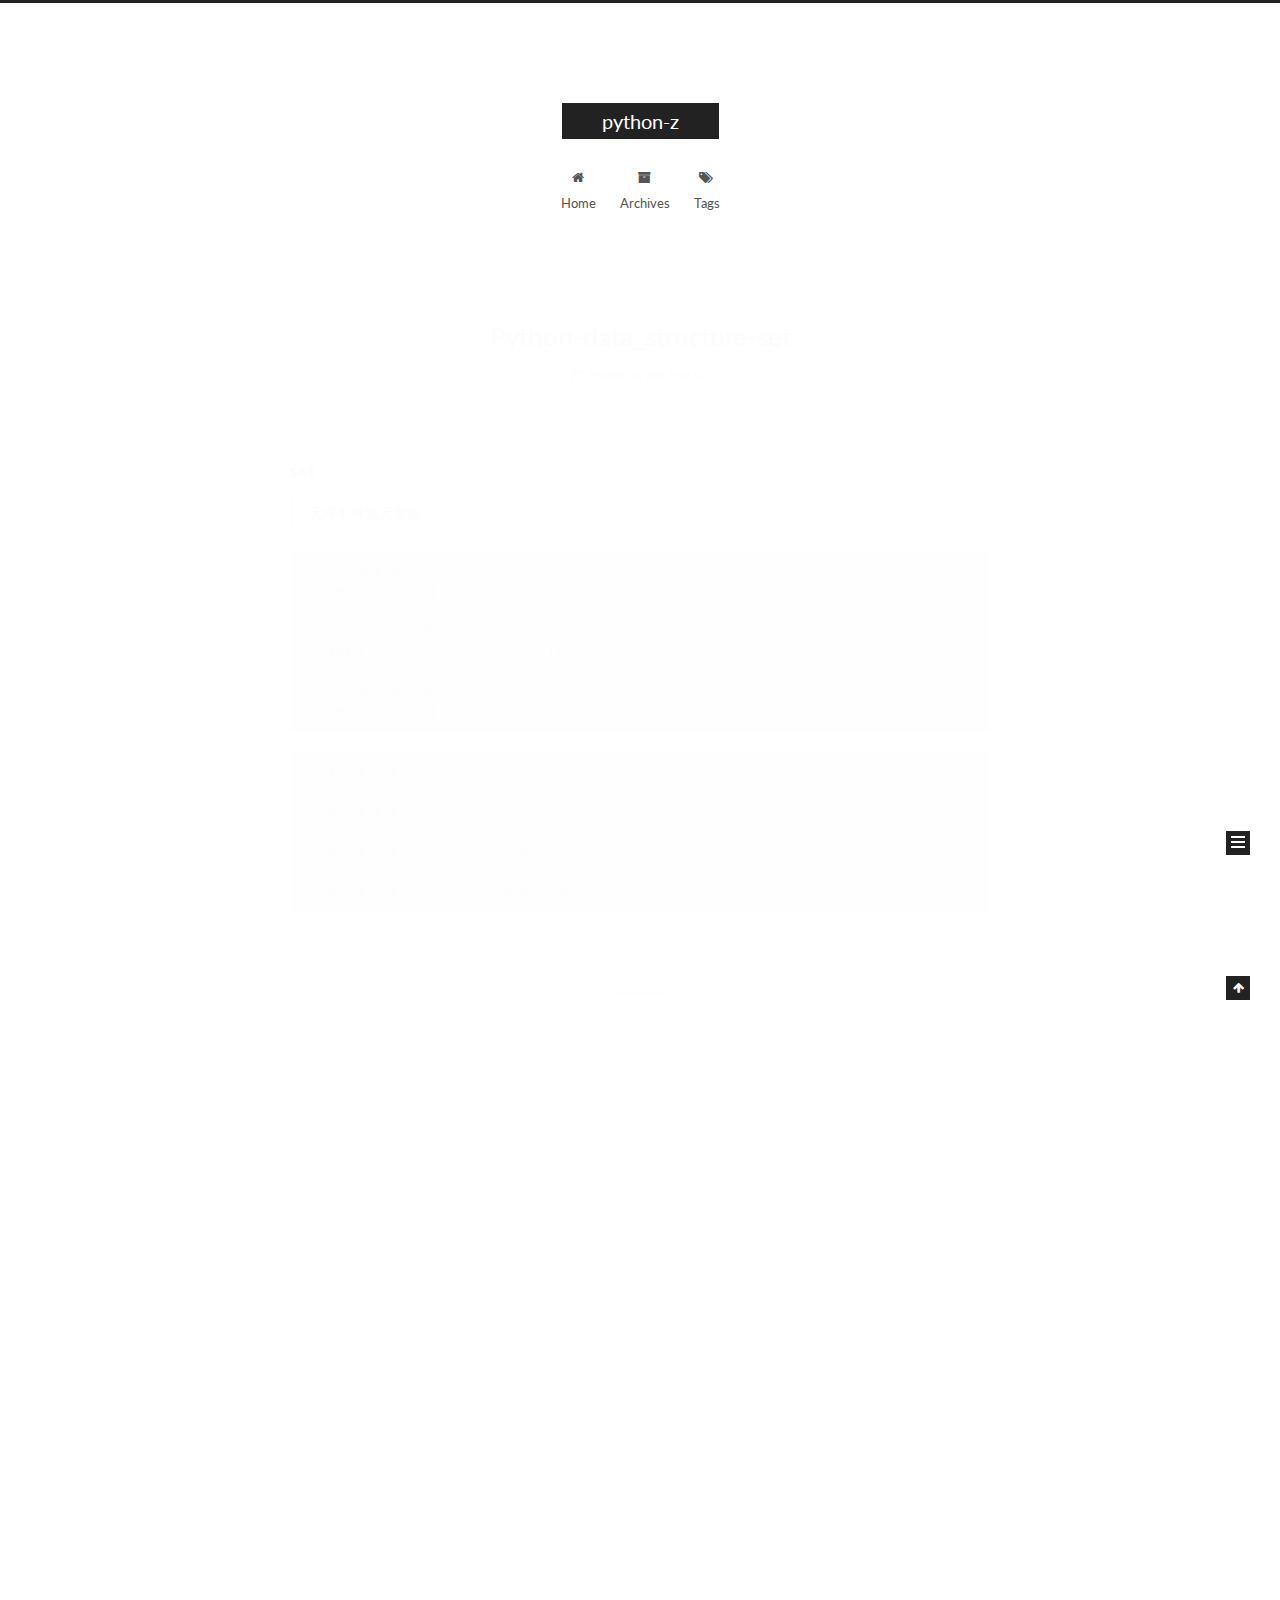
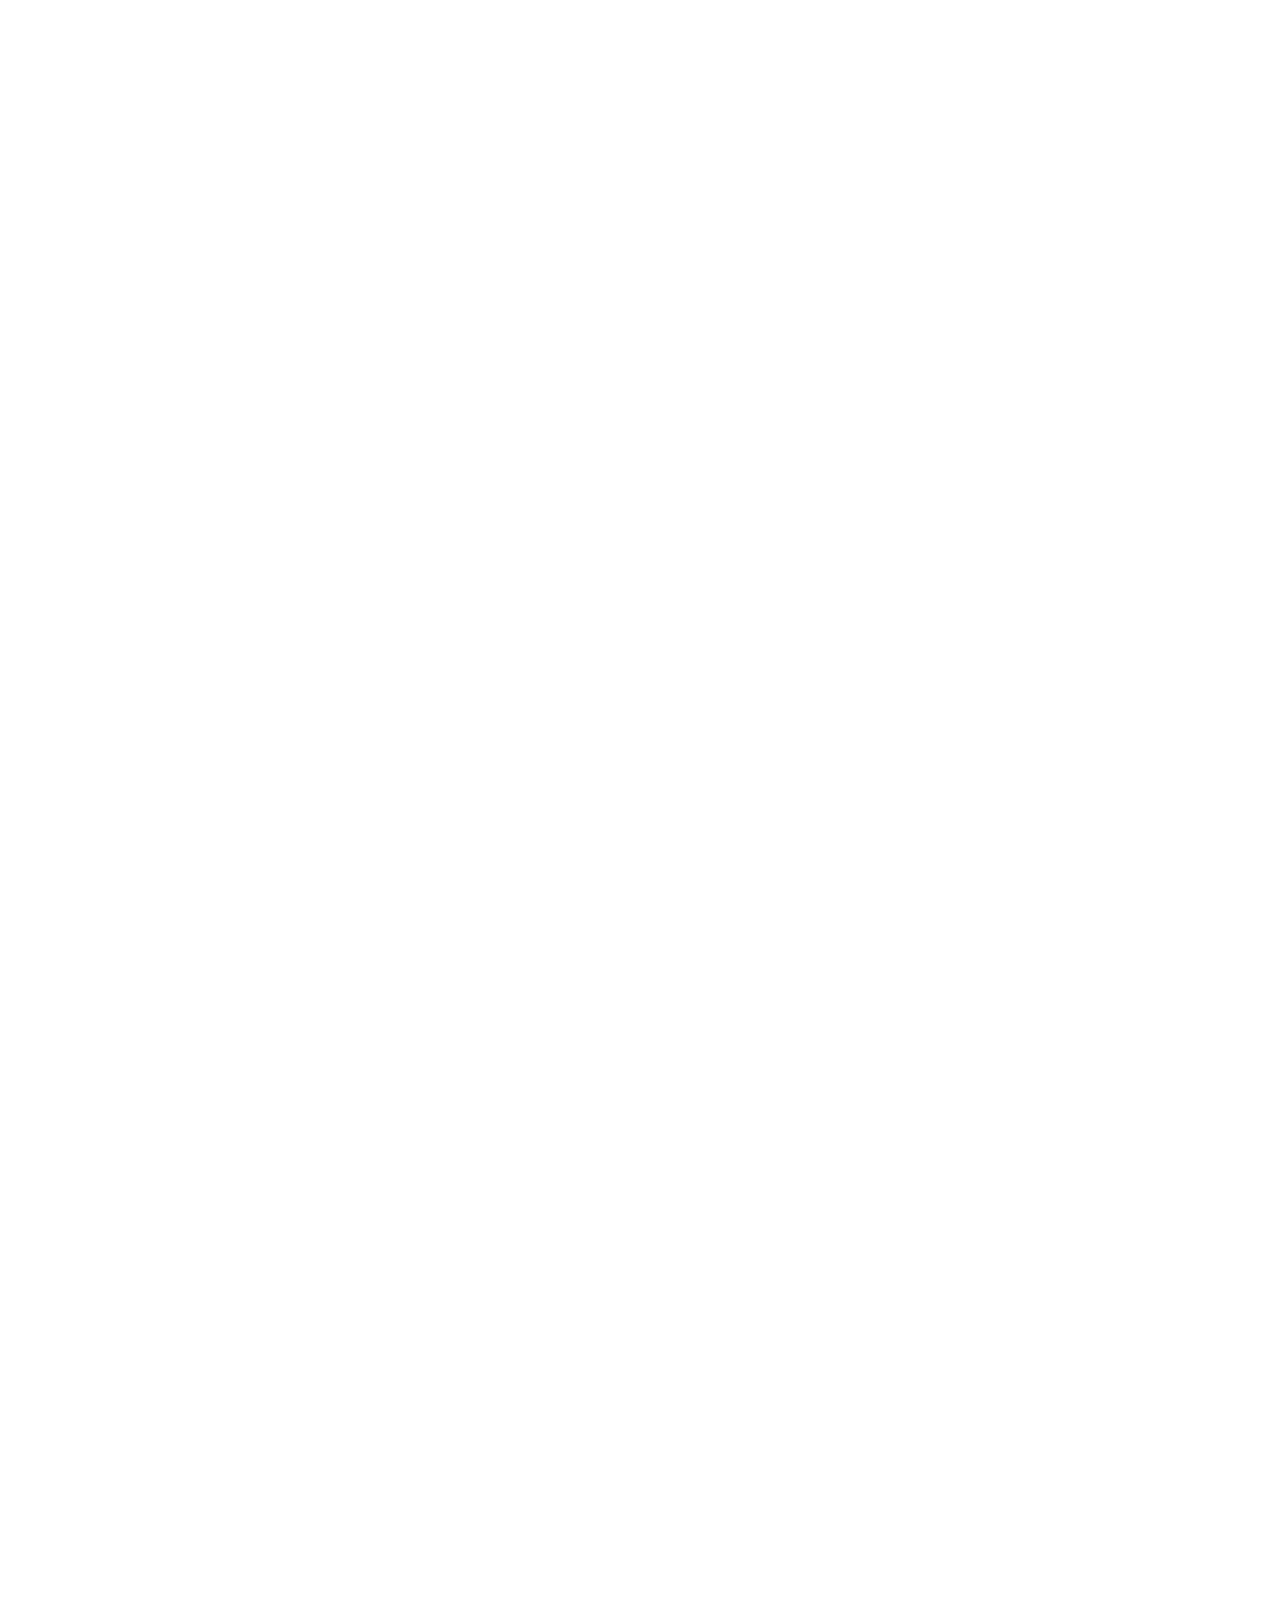
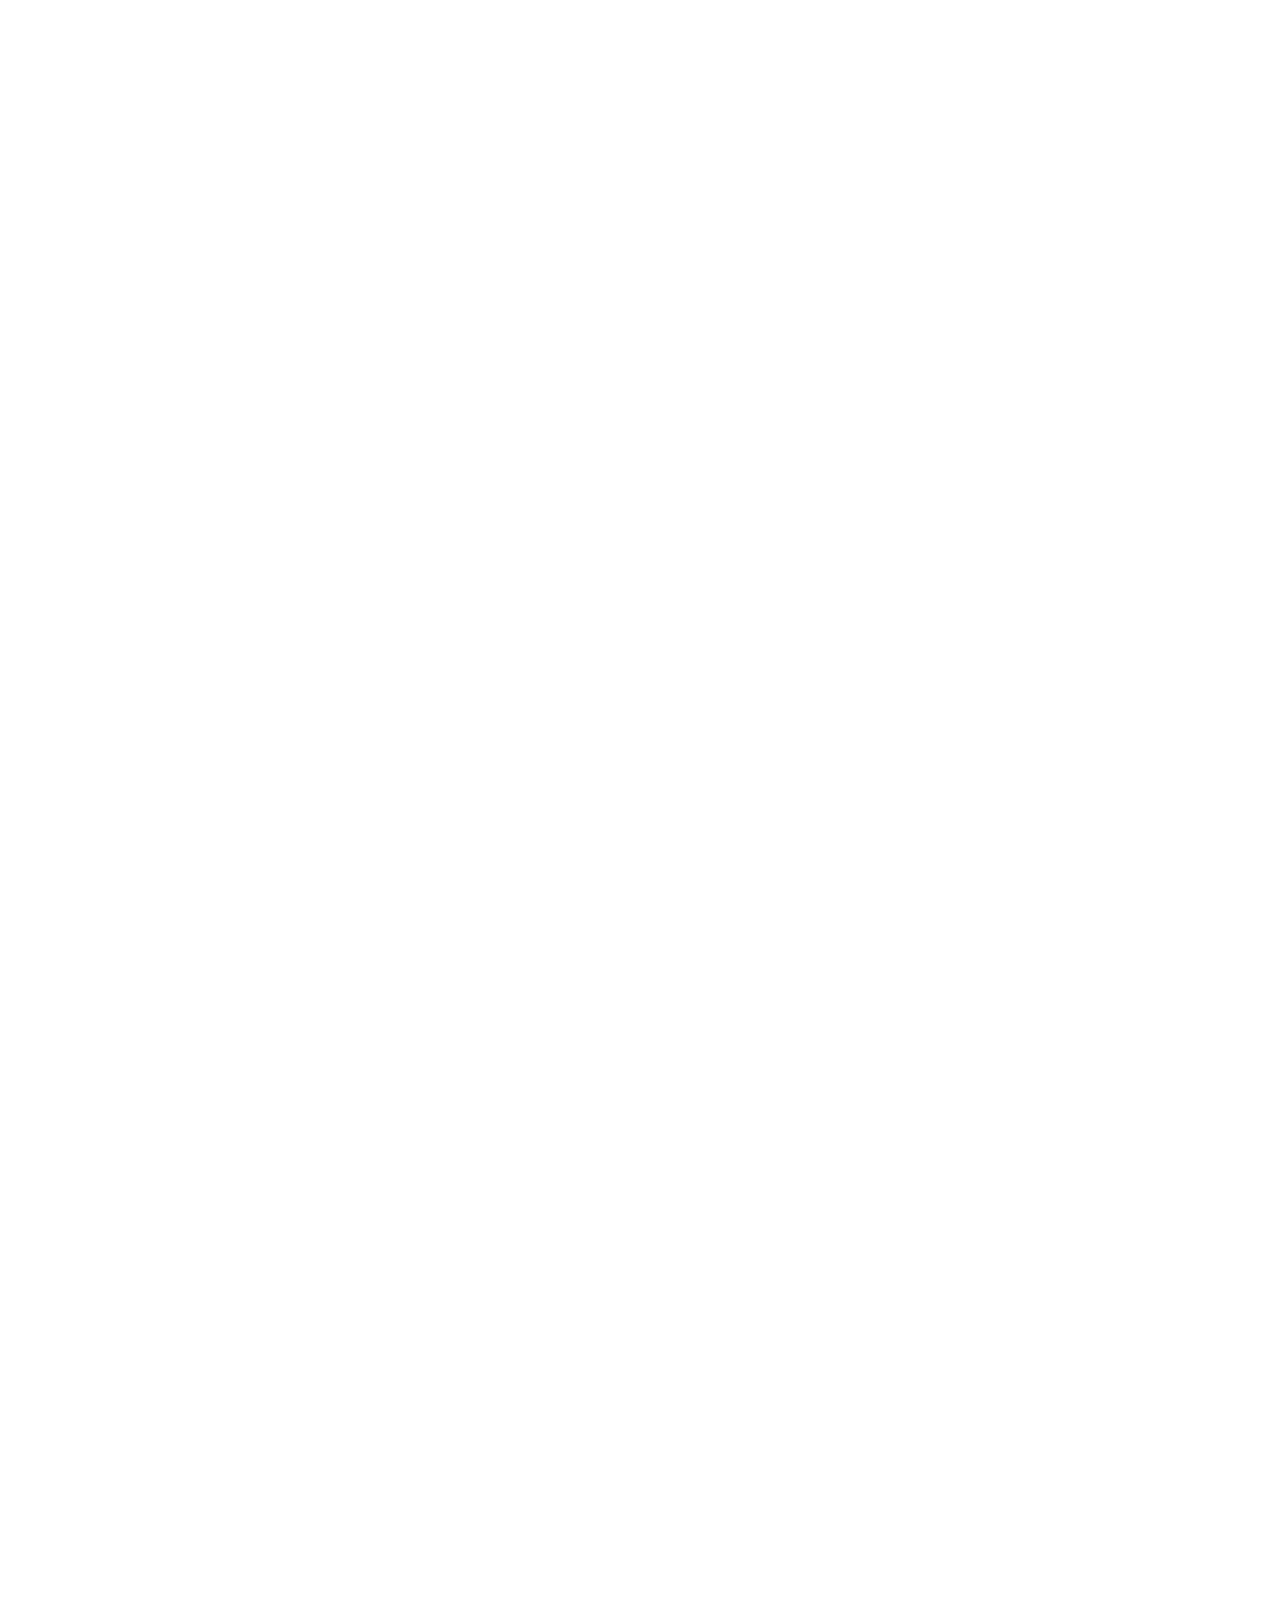
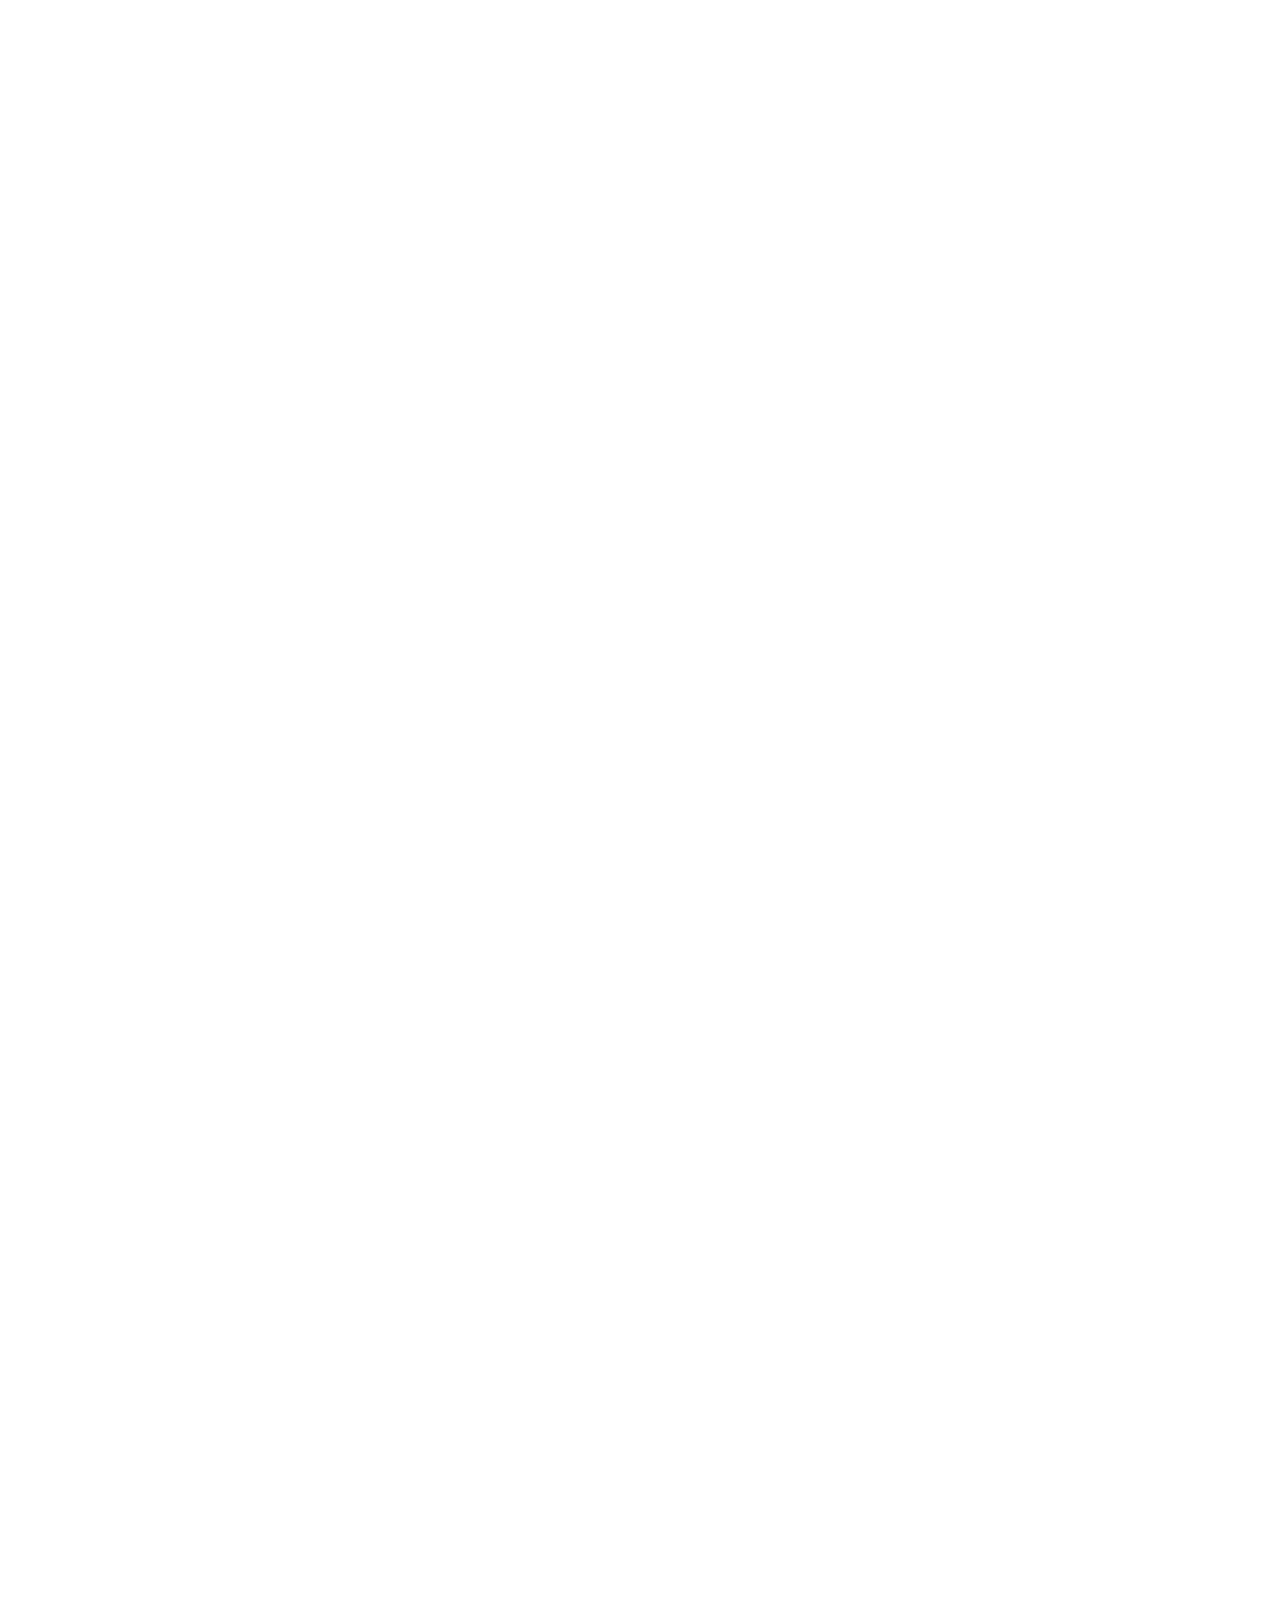
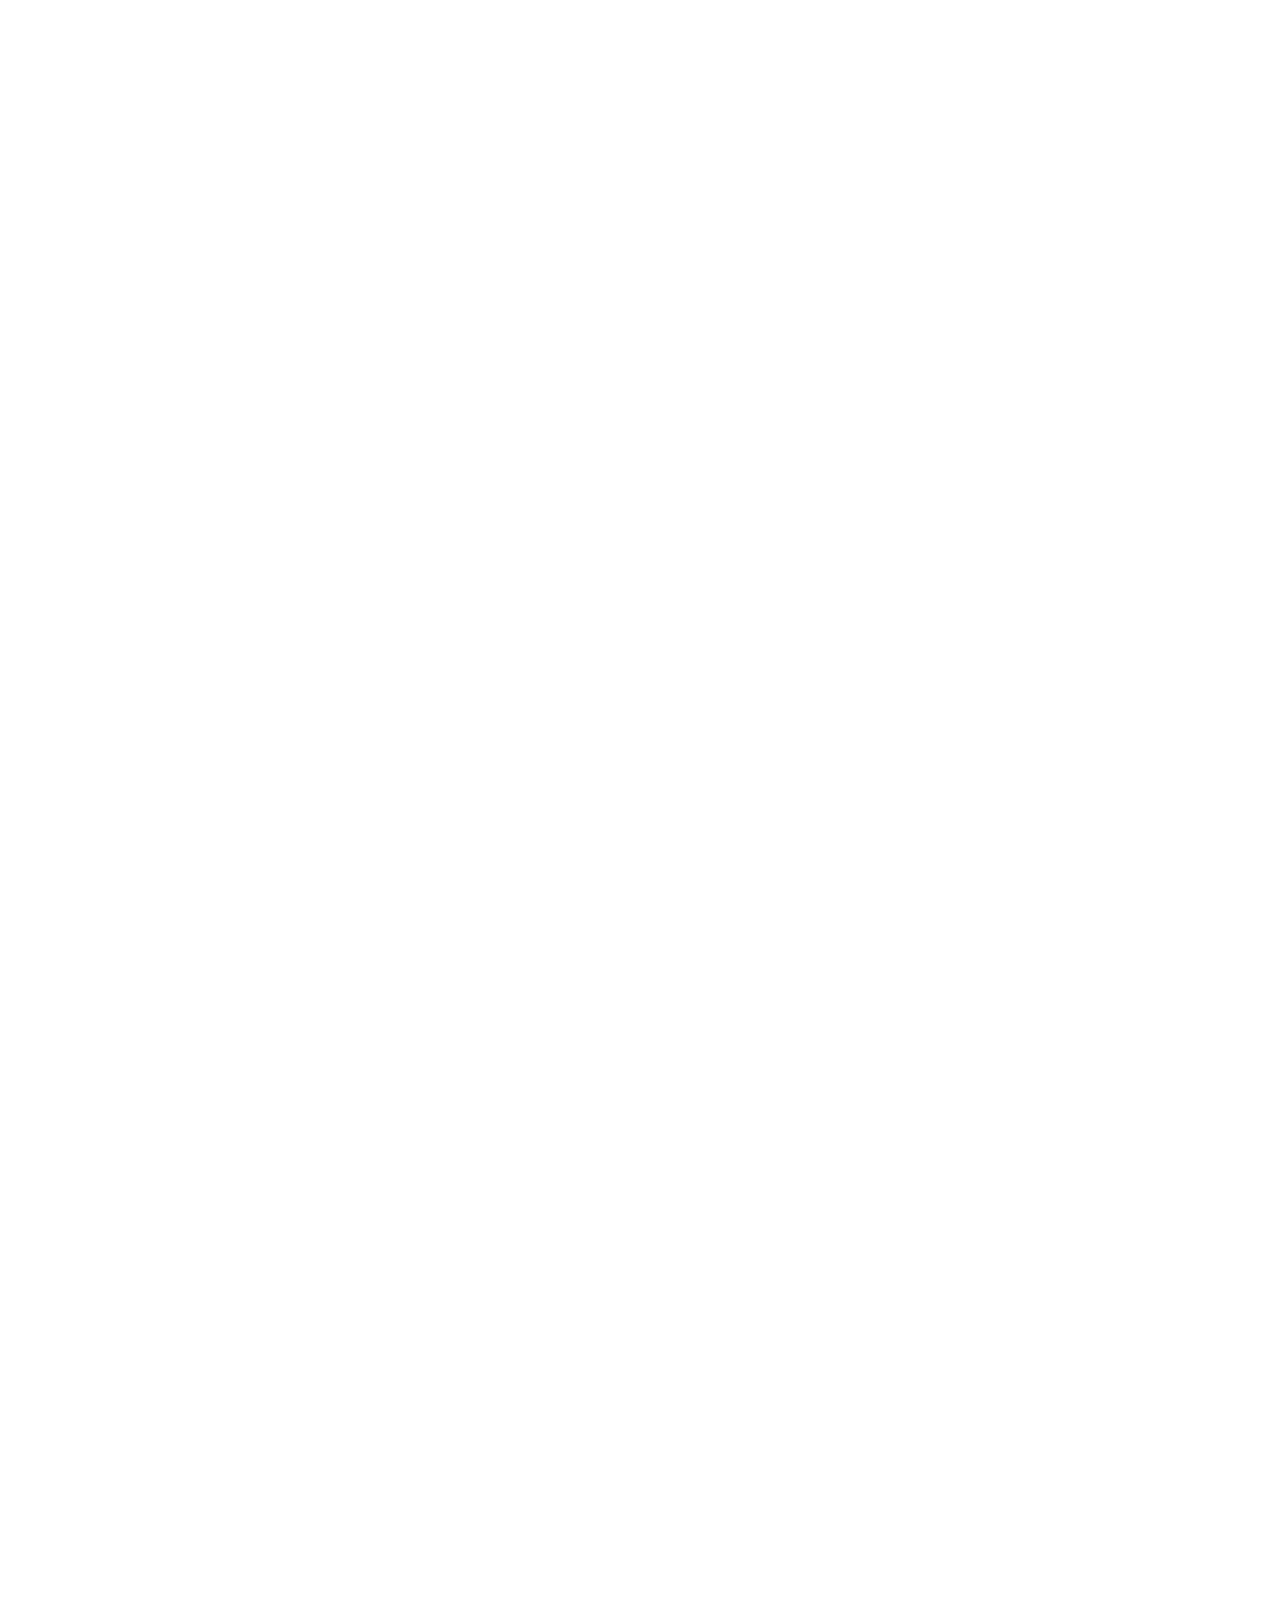
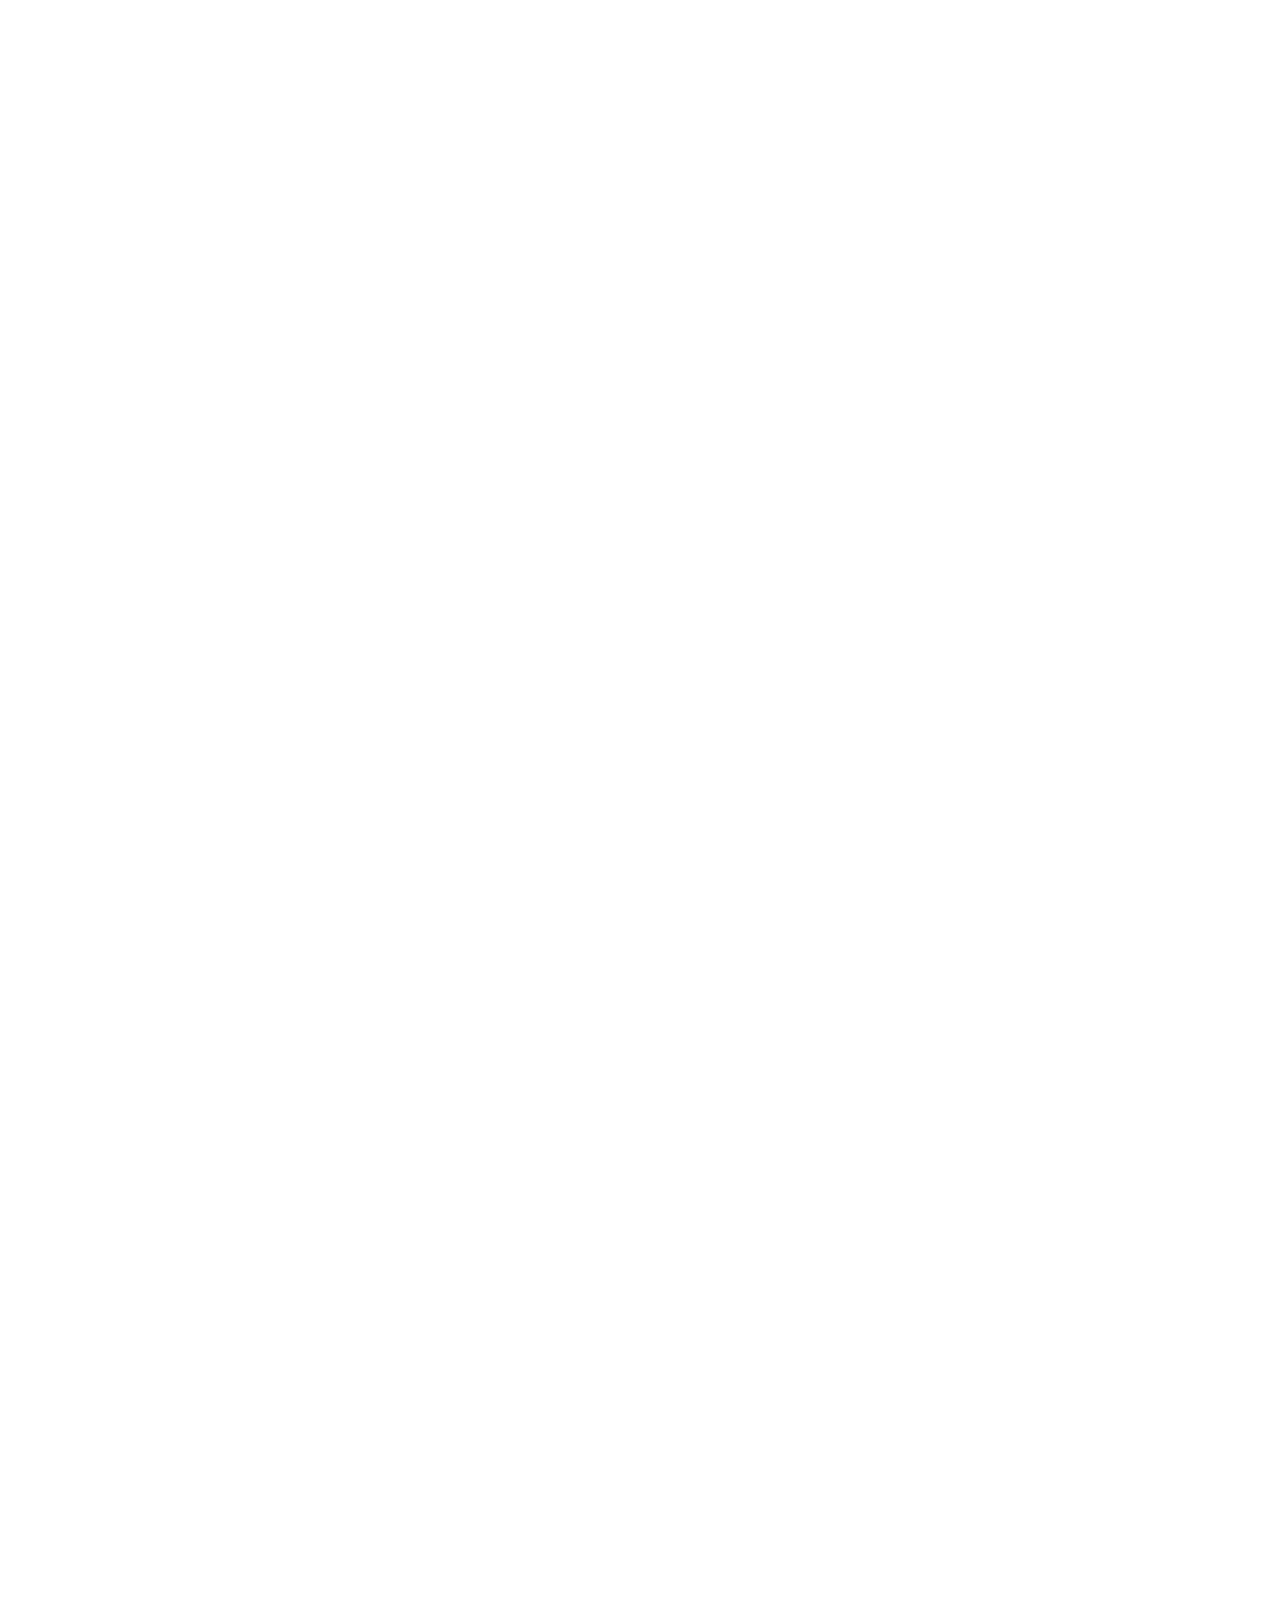
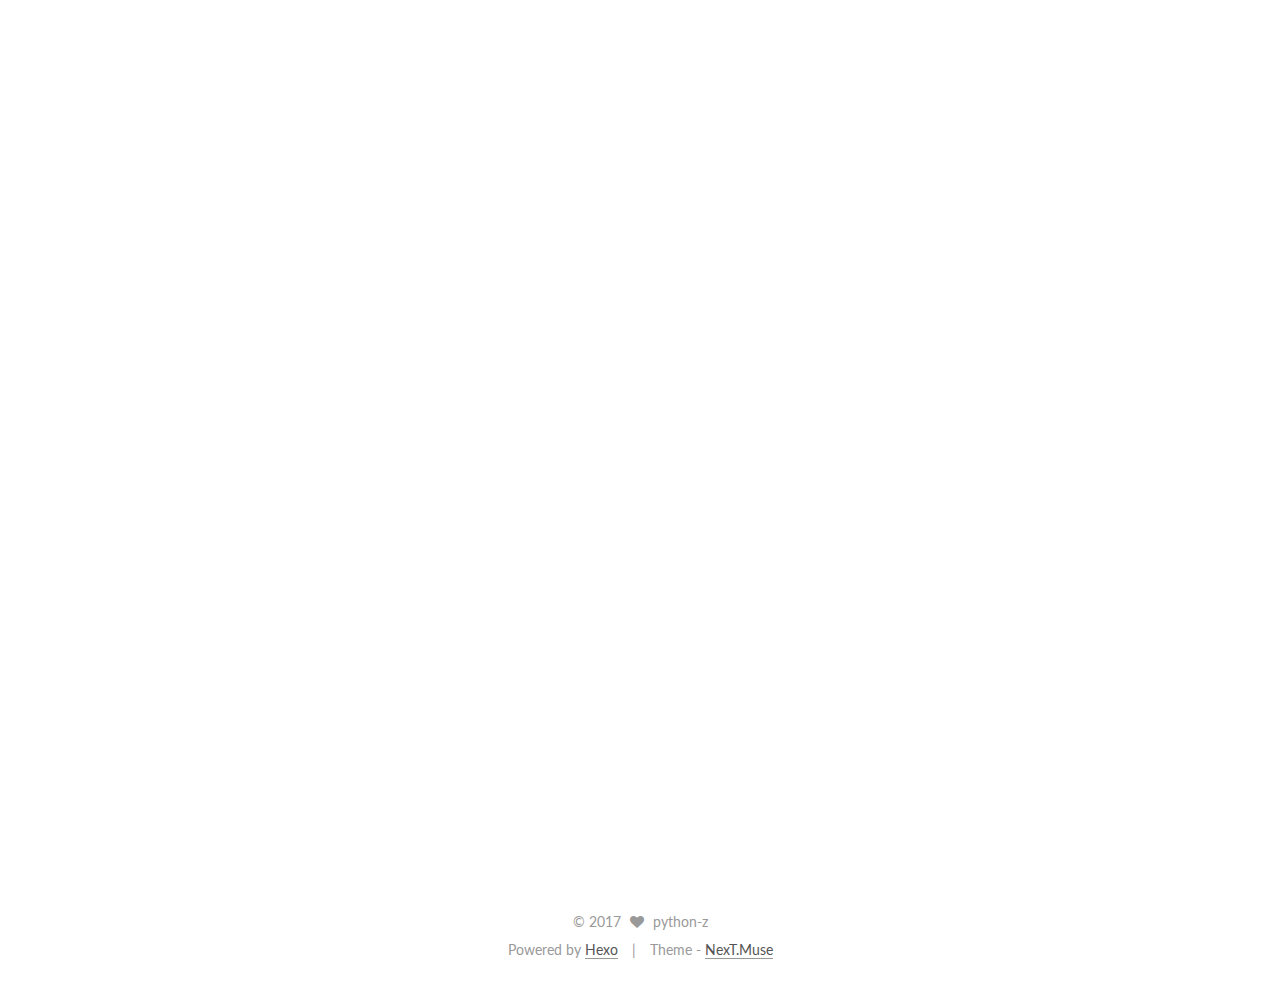
==== commit f928b1b0: "Site updated: 2017-04-07 17:40:24" ====
--- a/index.html
+++ b/index.html
@@ -247,6 +247,128 @@
   
 
   <article class="post post-type-normal " itemscope itemtype="http://schema.org/Article">
+    <link itemprop="mainEntityOfPage" href="http://yoursite.com/2017/04/07/Python-data-structure-set/">
+
+    <span hidden itemprop="author" itemscope itemtype="http://schema.org/Person">
+      <meta itemprop="name" content="python-z">
+      <meta itemprop="description" content="">
+      <meta itemprop="image" content="/images/avatar.gif">
+    </span>
+
+    <span hidden itemprop="publisher" itemscope itemtype="http://schema.org/Organization">
+      <meta itemprop="name" content="python-z">
+    </span>
+
+    
+      <header class="post-header">
+
+        
+        
+          <h1 class="post-title" itemprop="name headline">
+            
+            
+              
+                
+                <a class="post-title-link" href="/2017/04/07/Python-data-structure-set/" itemprop="url">
+                  Python-data_structure-set
+                </a>
+              
+            
+          </h1>
+        
+
+        <div class="post-meta">
+          <span class="post-time">
+            
+              <span class="post-meta-item-icon">
+                <i class="fa fa-calendar-o"></i>
+              </span>
+              
+                <span class="post-meta-item-text">Posted on</span>
+              
+              <time title="Post created" itemprop="dateCreated datePublished" datetime="2017-04-07T17:01:14+08:00">
+                2017-04-07
+              </time>
+            
+
+            
+
+            
+          </span>
+
+          
+
+          
+            
+          
+
+          
+          
+
+          
+
+          
+
+          
+
+        </div>
+      </header>
+    
+
+
+    <div class="post-body" itemprop="articleBody">
+
+      
+      
+
+      
+        
+          
+            <h3 id="set"><a href="#set" class="headerlink" title="set"></a>set</h3><blockquote>
+<p>无序不重复元素集</p>
+</blockquote>
+<figure class="highlight python"><table><tr><td class="gutter"><pre><div class="line">1</div><div class="line">2</div><div class="line">3</div><div class="line">4</div><div class="line">5</div><div class="line">6</div><div class="line">7</div><div class="line">8</div></pre></td><td class="code"><pre><div class="line"><span class="meta">&gt;&gt;&gt; </span>x &amp; y <span class="comment"># 交集  </span></div><div class="line">set([<span class="string">'a'</span>, <span class="string">'m'</span>])  </div><div class="line"></div><div class="line"><span class="meta">&gt;&gt;&gt; </span>x | y <span class="comment"># 并集  </span></div><div class="line">set([<span class="string">'a'</span>, <span class="string">'p'</span>, <span class="string">'s'</span>, <span class="string">'h'</span>, <span class="string">'m'</span>])  </div><div class="line"></div><div class="line"><span class="meta">&gt;&gt;&gt; </span>x - y <span class="comment"># 差集  </span></div><div class="line">set([<span class="string">'p'</span>, <span class="string">'s'</span>])</div></pre></td></tr></table></figure>
+<figure class="highlight python"><table><tr><td class="gutter"><pre><div class="line">1</div><div class="line">2</div><div class="line">3</div><div class="line">4</div><div class="line">5</div><div class="line">6</div><div class="line">7</div></pre></td><td class="code"><pre><div class="line">a = t | s          <span class="comment"># t 和 s的并集  </span></div><div class="line"></div><div class="line">b = t &amp; s          <span class="comment"># t 和 s的交集  </span></div><div class="line"></div><div class="line">c = t – s          <span class="comment"># 求差集（项在t中，但不在s中）  </span></div><div class="line"></div><div class="line">d = t ^ s          <span class="comment"># 对称差集（项在t或s中，但不会同时出现在二者中）</span></div></pre></td></tr></table></figure>
+
+          
+        
+      
+    </div>
+
+    <div>
+      
+    </div>
+
+    <div>
+      
+    </div>
+
+
+    <footer class="post-footer">
+      
+
+      
+
+      
+
+      
+      
+        <div class="post-eof"></div>
+      
+    </footer>
+  </article>
+
+
+    
+      
+
+  
+
+  
+  
+  
+
+  <article class="post post-type-normal " itemscope itemtype="http://schema.org/Article">
     <link itemprop="mainEntityOfPage" href="http://yoursite.com/2017/04/02/django-ORM-many-to-many/">
 
     <span hidden itemprop="author" itemscope itemtype="http://schema.org/Person">
@@ -1069,6 +1191,9 @@
 <li>为了解决这两个致命弱点，Python又引入了以下两种GC机制。</li>
 </ol>
 <h3 id="标记-清除"><a href="#标记-清除" class="headerlink" title="标记-清除"></a>标记-清除</h3><p>“标记-清除”法是为了解决循环引用问题。可以包含其他对象引用的容器对象（如list, dict, set，甚至class）都可能产生循环引用，为此，在申请内存时，所有容器对象的头部又加上了PyGC_Head来实现“标记-清除”机制。</p>
+<h3 id="分代回收"><a href="#分代回收" class="headerlink" title="分代回收"></a>分代回收</h3><p>分代回收的整体思想是：将系统中的所有内存块根据其存活时间划分为不同的集合，每个集合就成为一个“代”，垃圾收集频率随着“代”的存活时间的增大而减小，存活时间通常利用经过几次垃圾回收来度量。</p>
+<p>用来表示“代”的结构体是gc_generation， 包括了当前代链表表头、对象数量上限、当前对象数量：</p>
+<figure class="highlight c"><table><tr><td class="gutter"><pre><div class="line">1</div><div class="line">2</div><div class="line">3</div><div class="line">4</div><div class="line">5</div><div class="line">6</div><div class="line">7</div></pre></td><td class="code"><pre><div class="line"><span class="comment">// gcmodule.c</span></div><div class="line"><span class="keyword">struct</span> gc_generation &#123;</div><div class="line">    PyGC_Head head;</div><div class="line">    <span class="keyword">int</span> threshold; <span class="comment">/* collection threshold */</span></div><div class="line">    <span class="keyword">int</span> count; <span class="comment">/* count of allocations or collections of younger</span></div><div class="line">              generations */</div><div class="line">&#125;;</div></pre></td></tr></table></figure>
 
           
         
@@ -1145,7 +1270,7 @@
           
             <div class="site-state-item site-state-posts">
               <a href="/archives">
-                <span class="site-state-item-count">6</span>
+                <span class="site-state-item-count">7</span>
                 <span class="site-state-item-name">posts</span>
               </a>
             </div>
--- a/css/main.css
+++ b/css/main.css
@@ -1698,7 +1698,7 @@
   width: 4px;
   height: 4px;
   border-radius: 50%;
-  background: #1b170f;
+  background: #fff;
 }
 .links-of-blogroll {
   font-size: 13px;
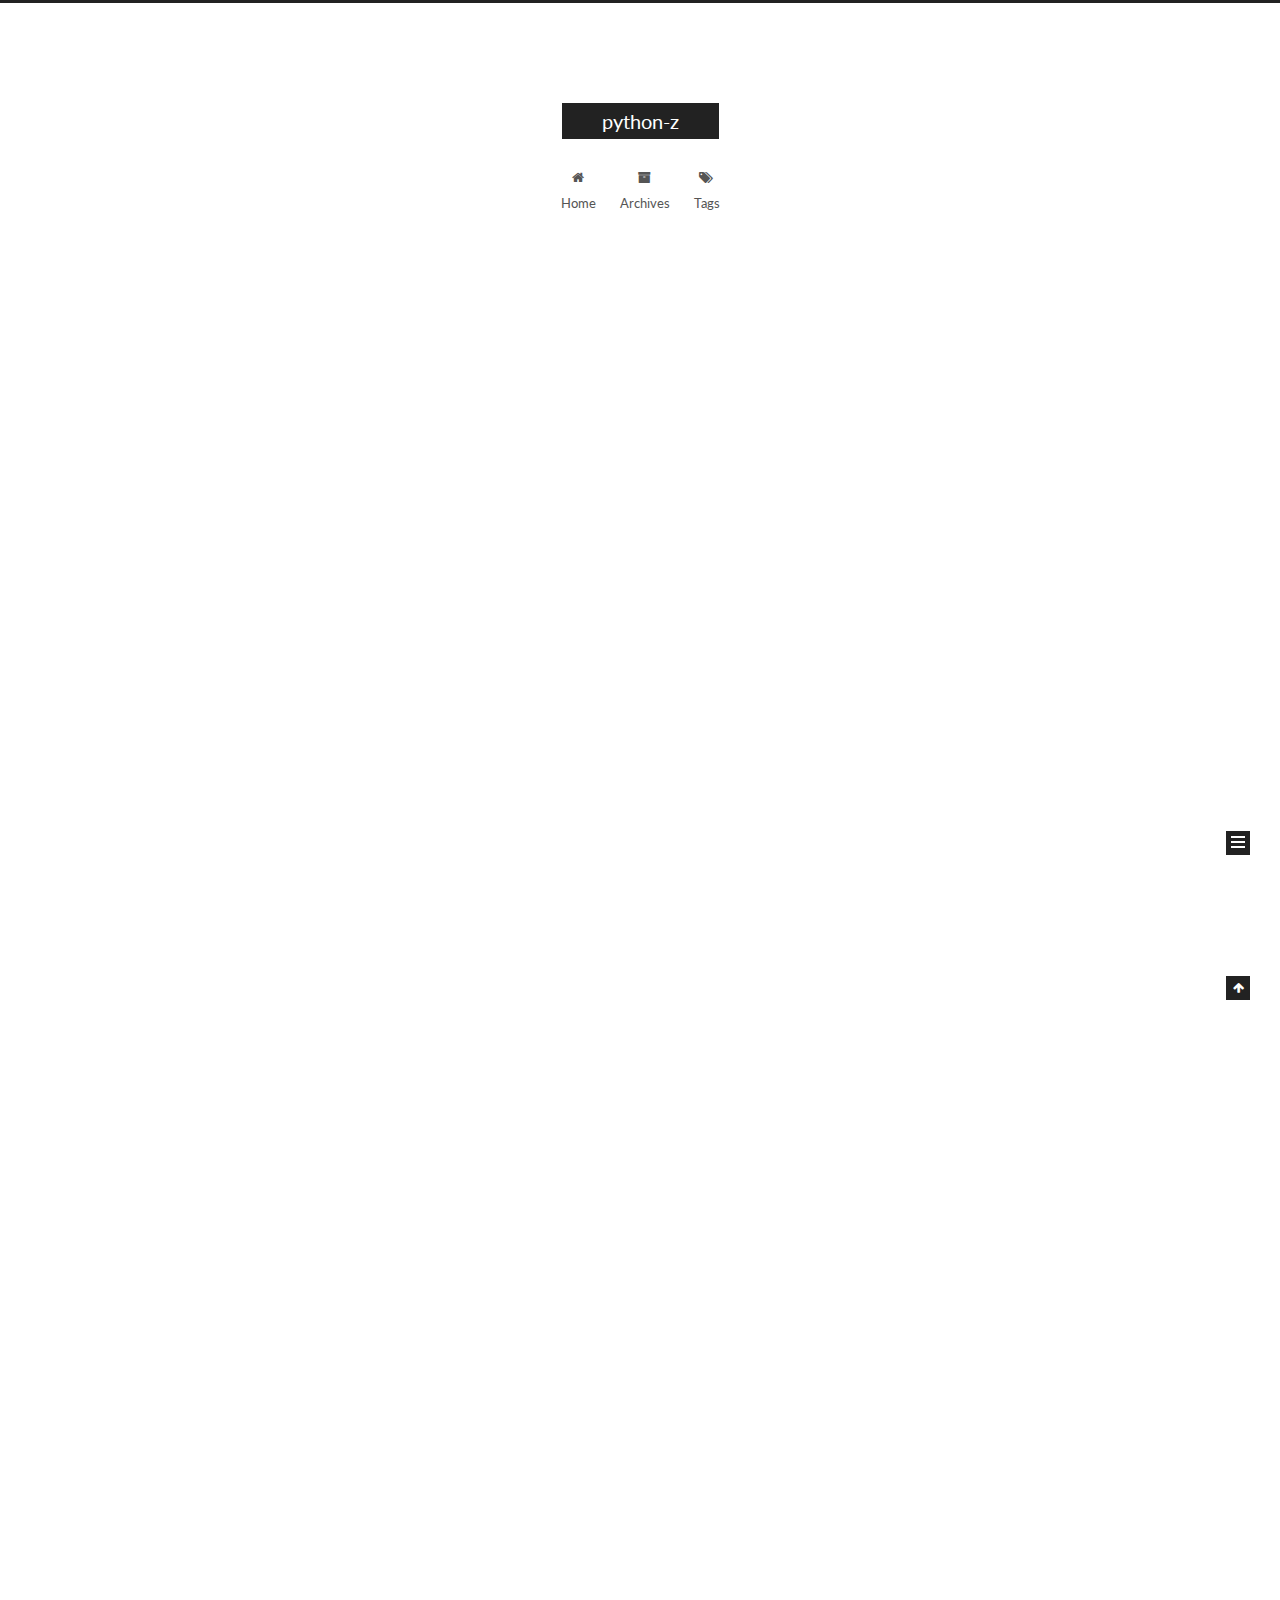
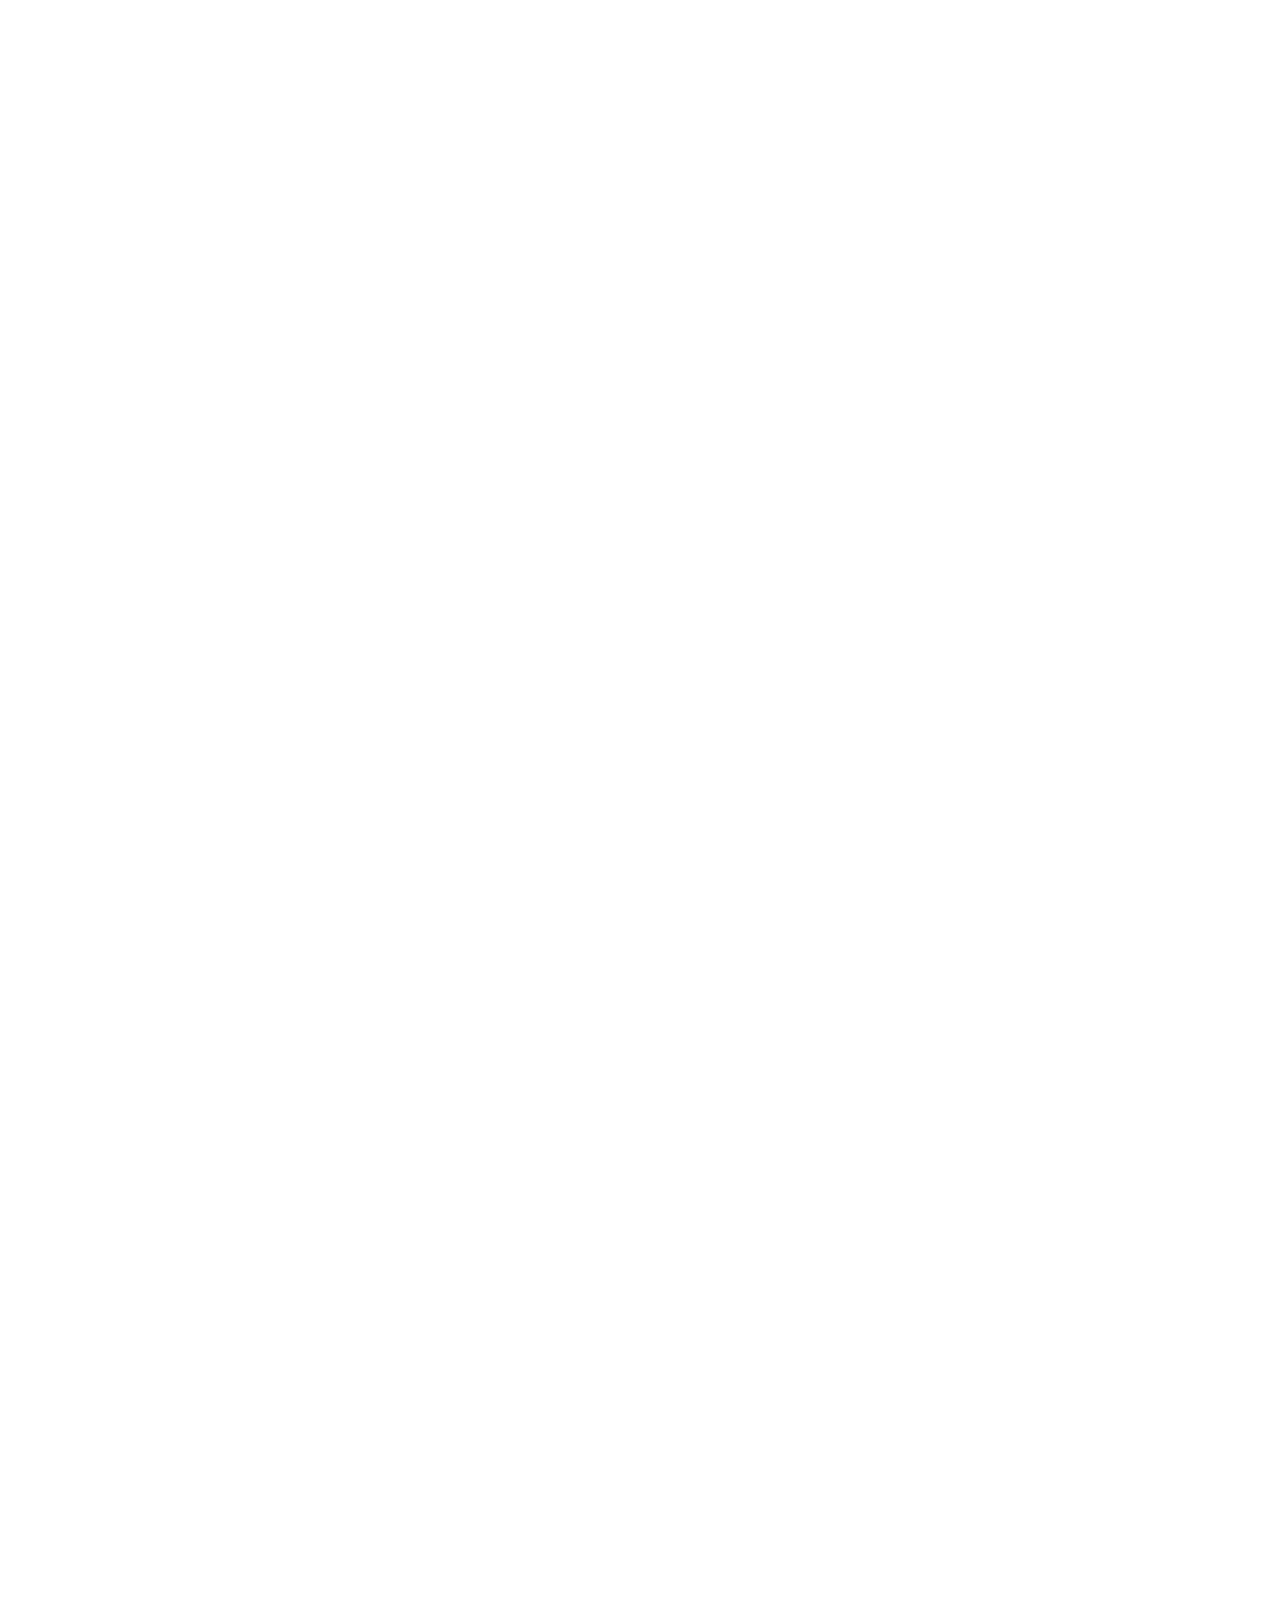
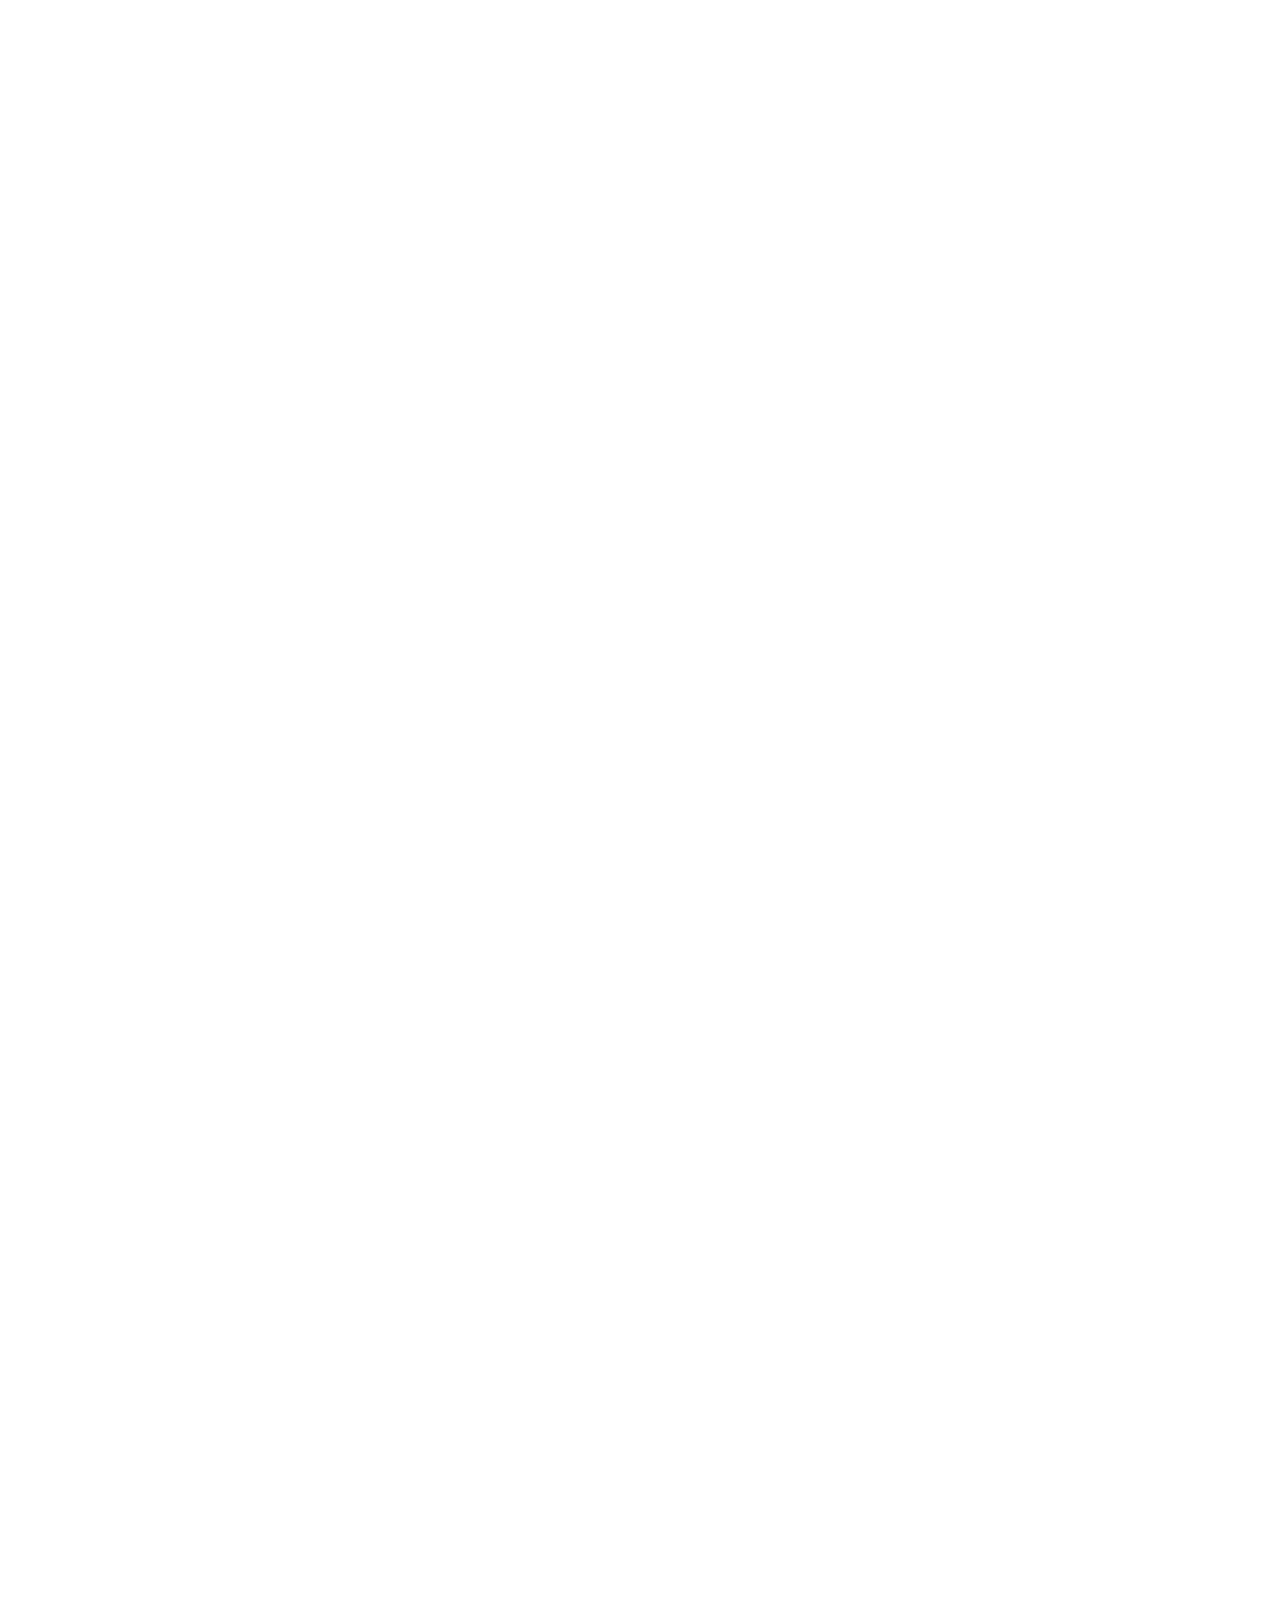
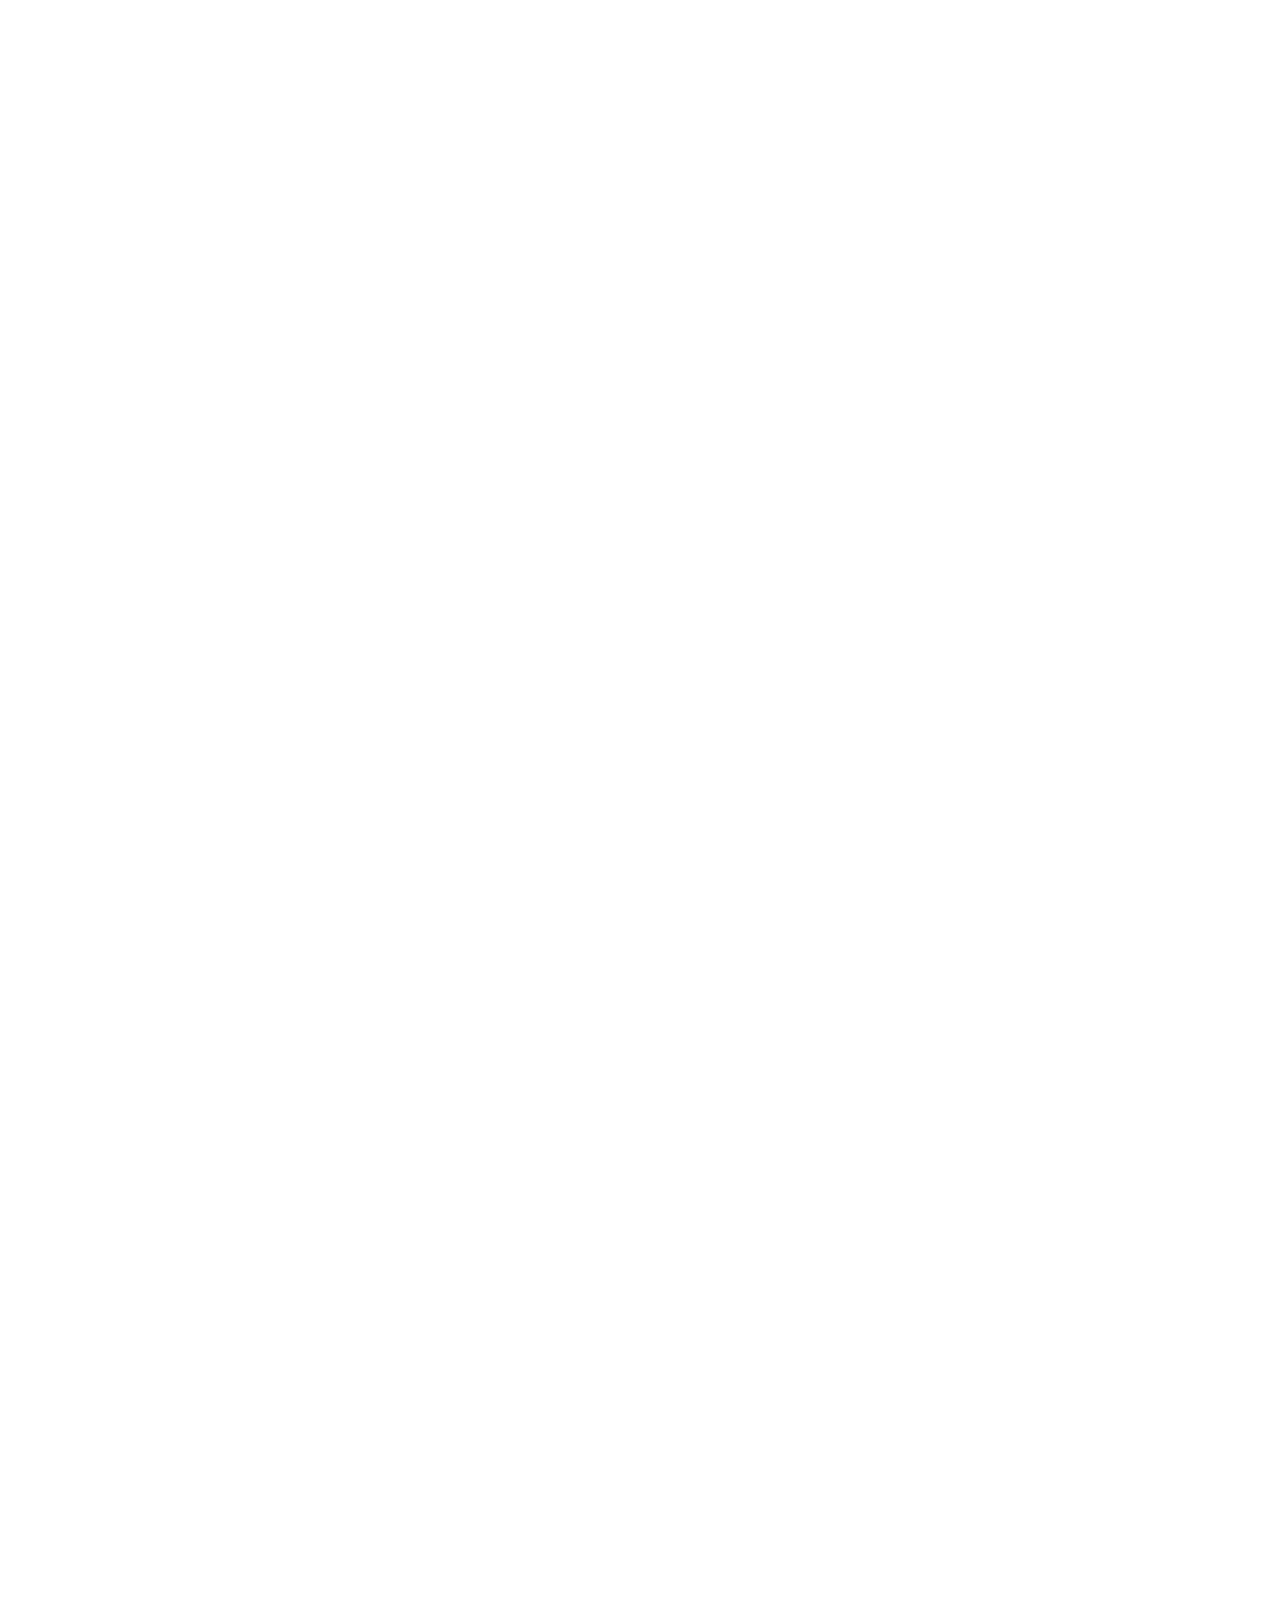
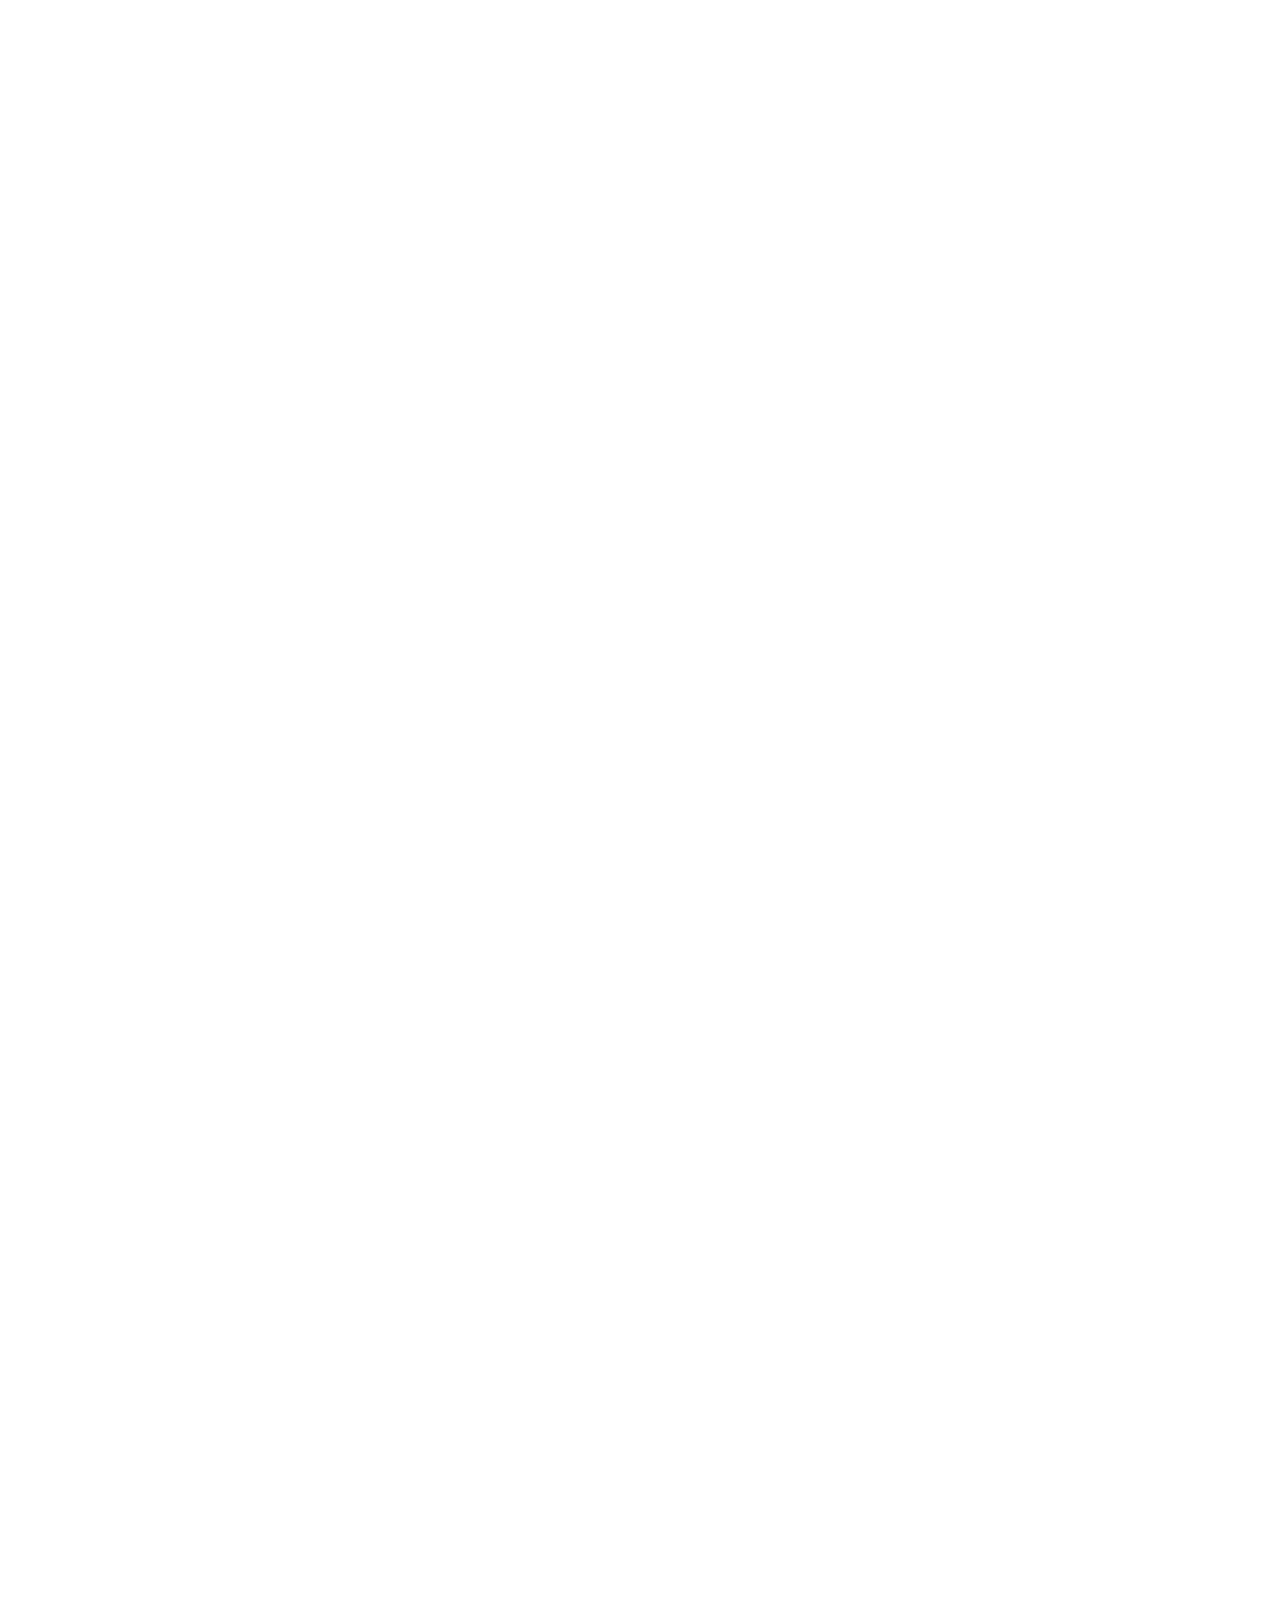
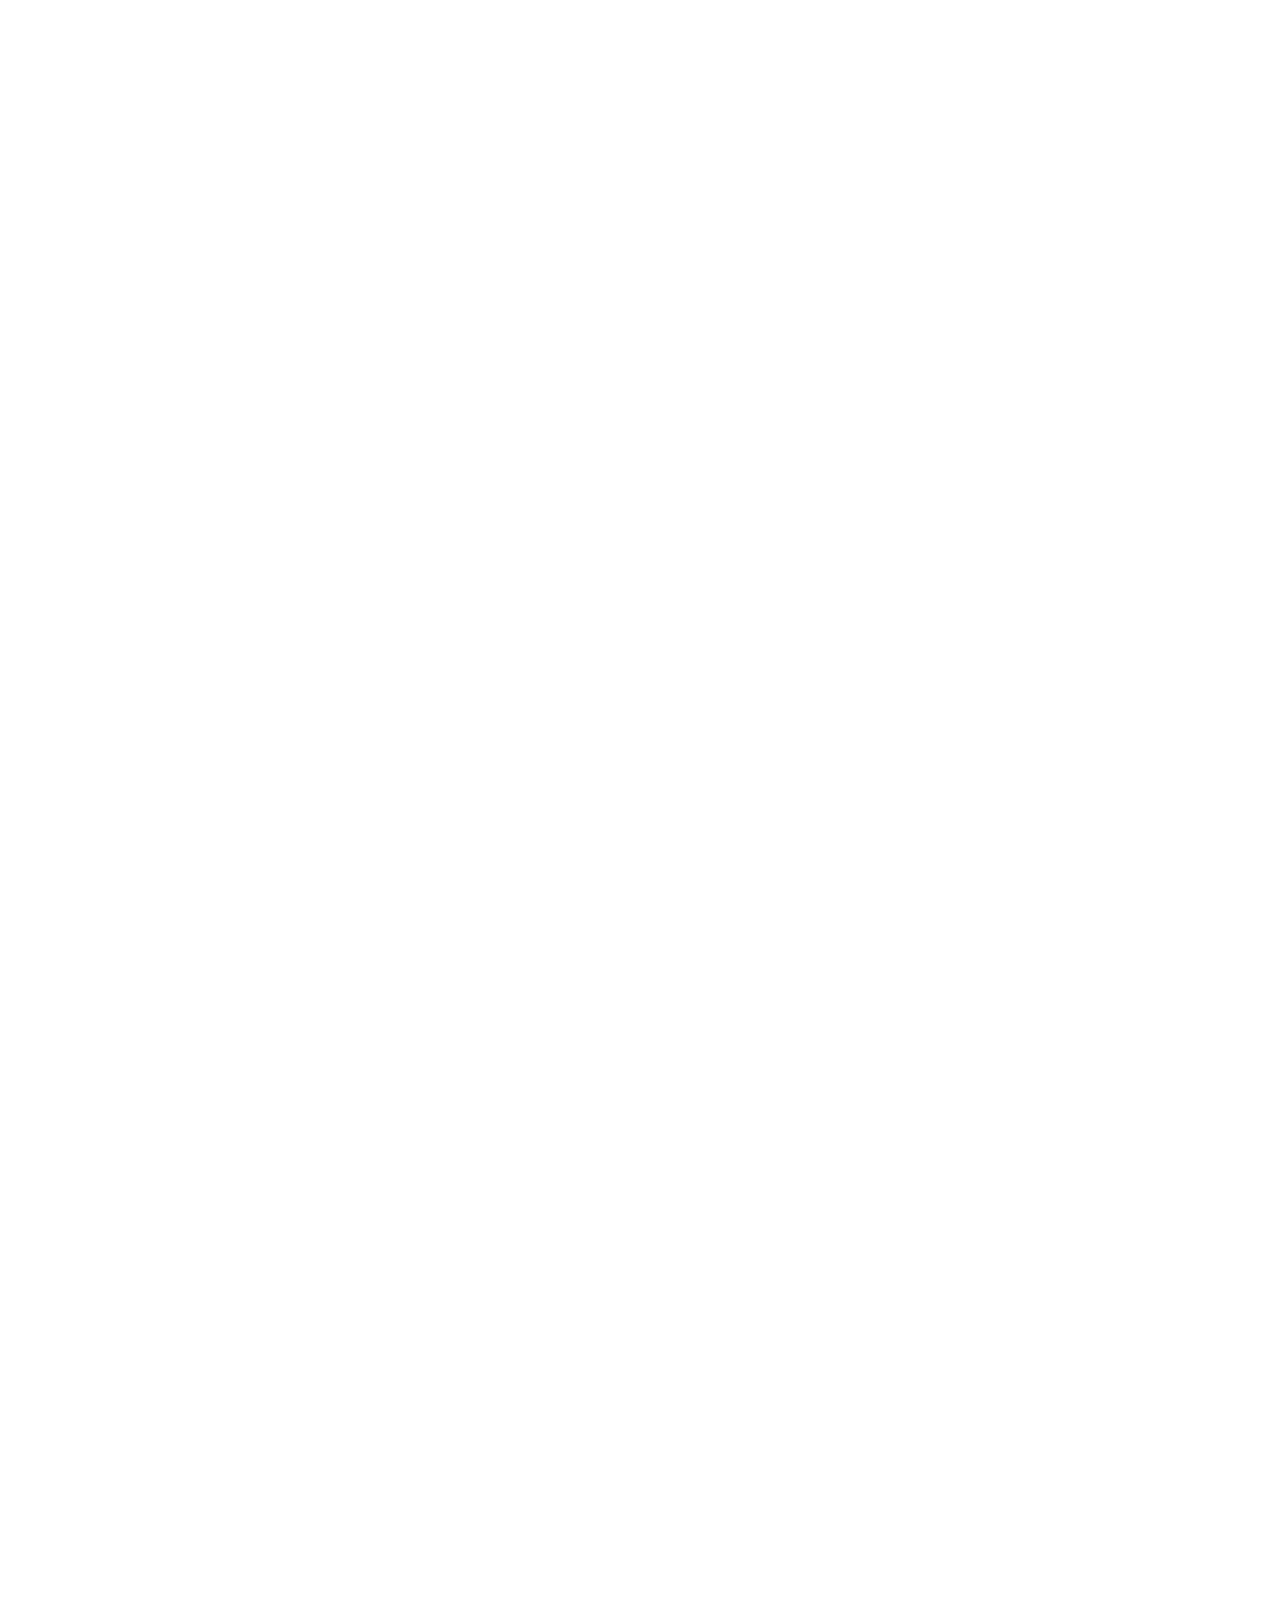
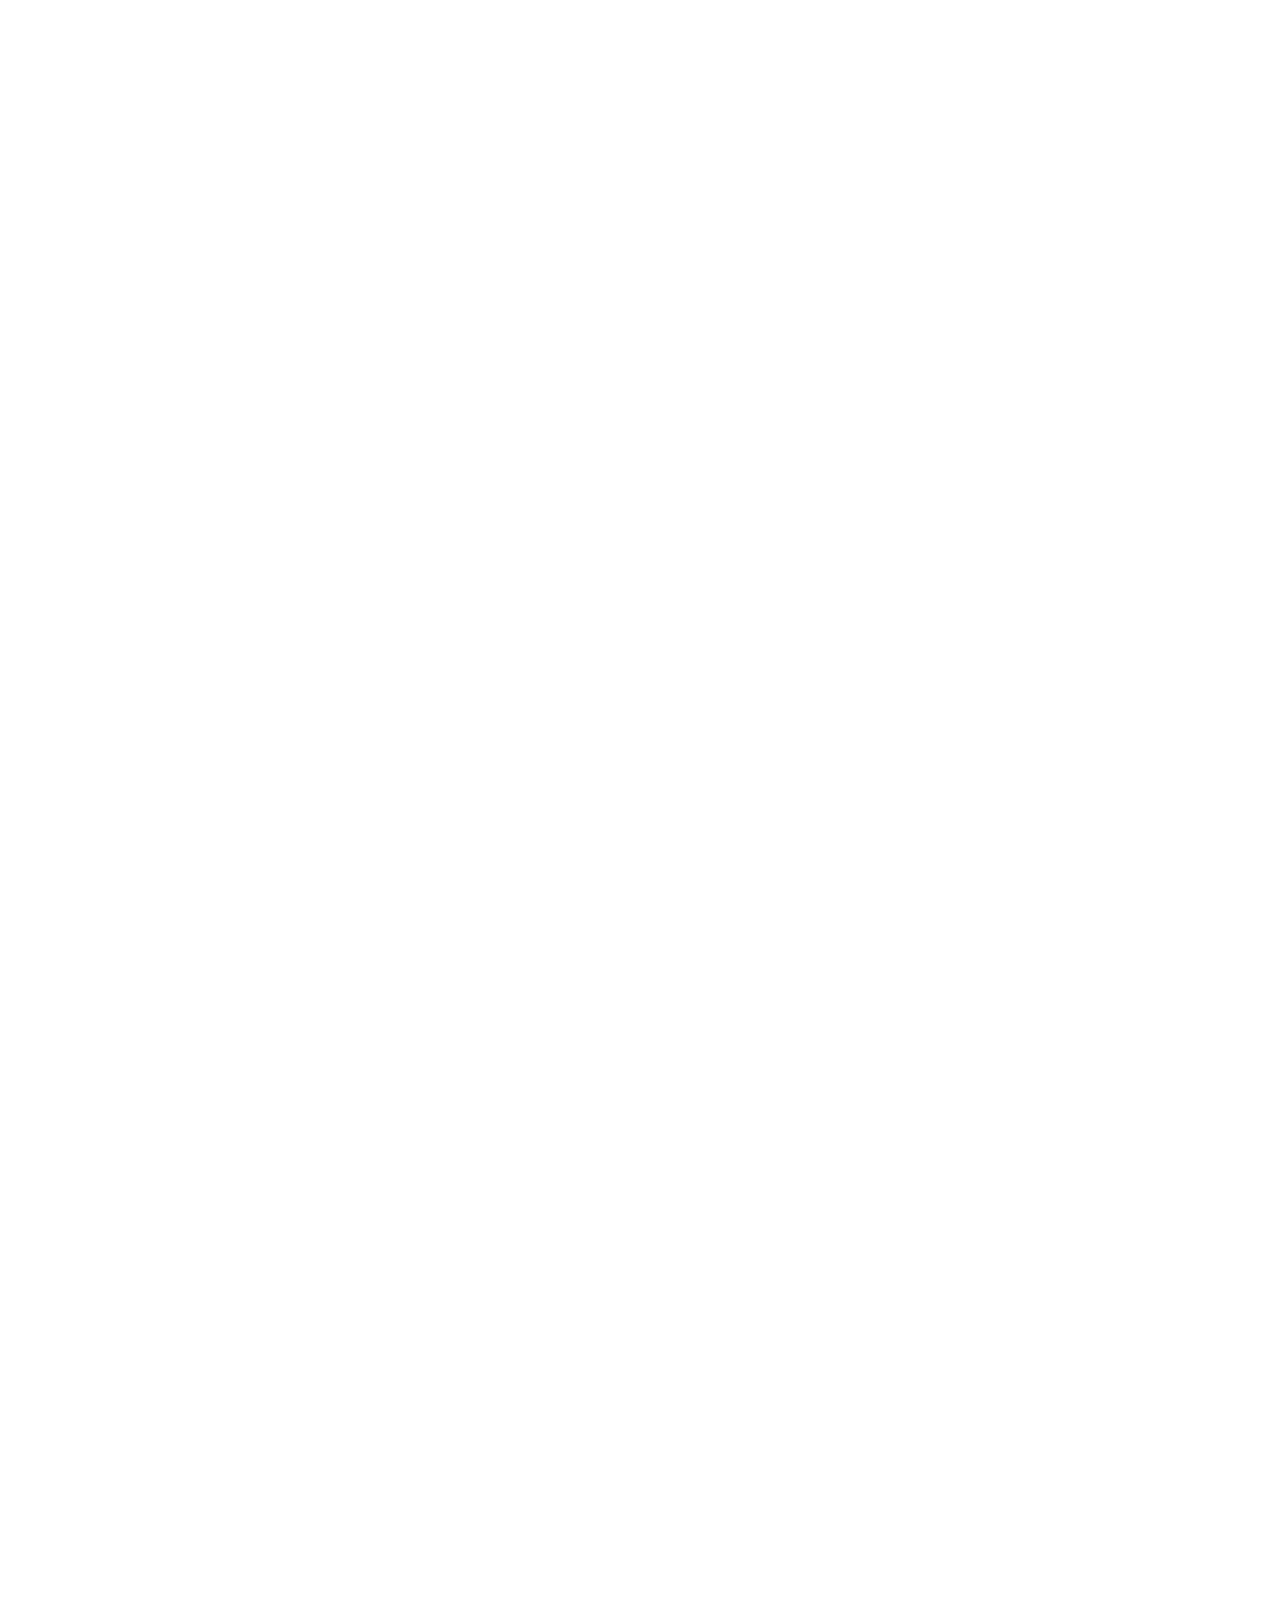
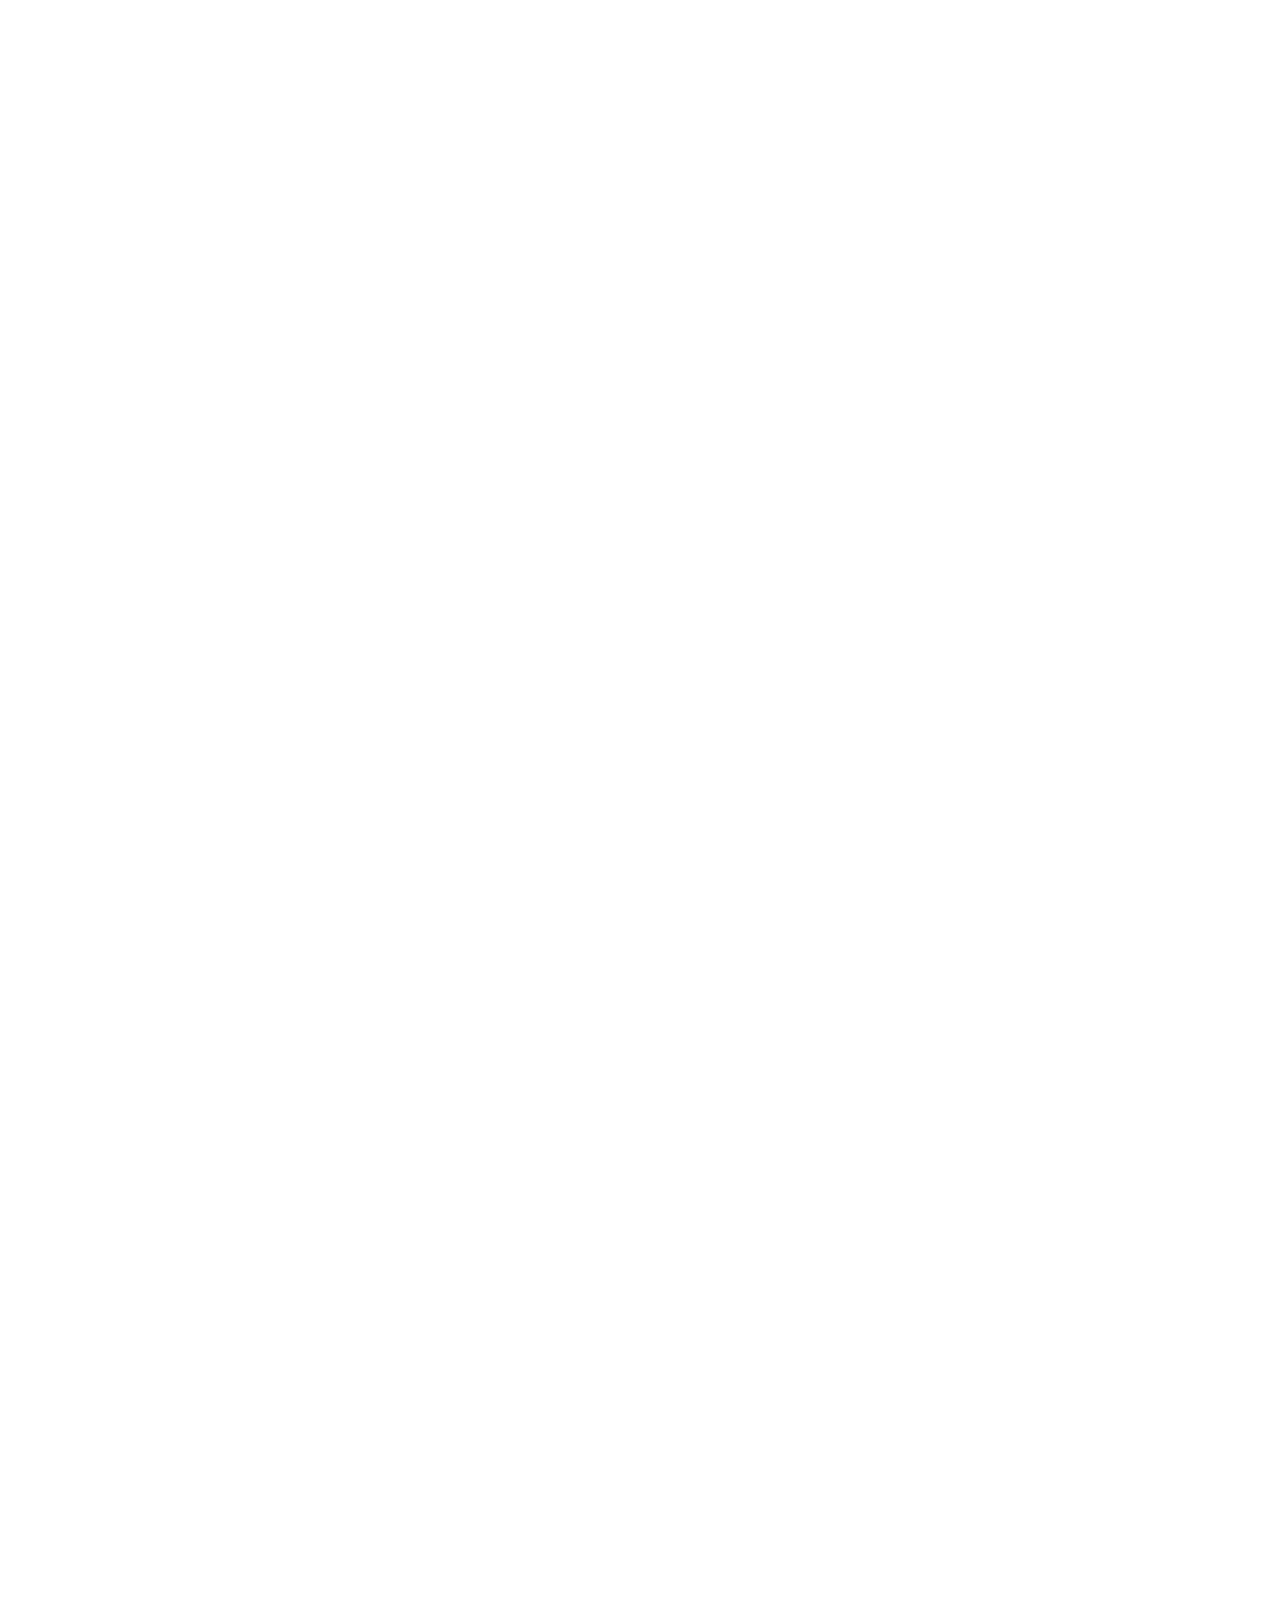
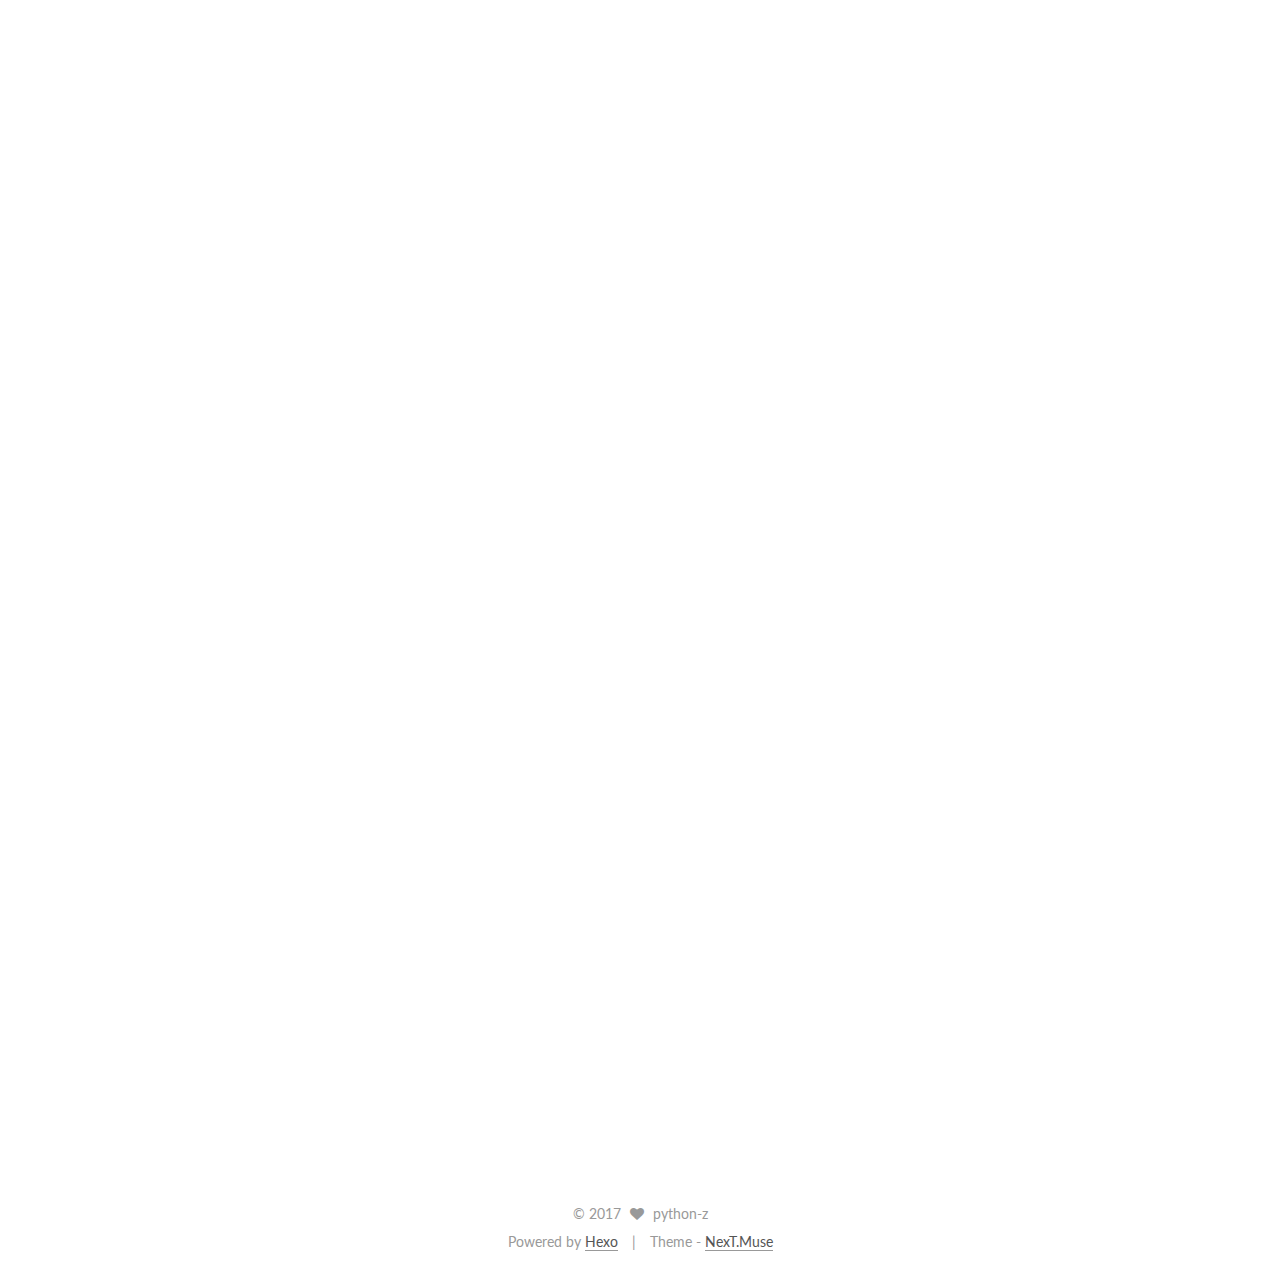
==== commit e5939c24: "Site updated: 2017-04-09 14:54:42" ====
--- a/index.html
+++ b/index.html
@@ -247,6 +247,362 @@
   
 
   <article class="post post-type-normal " itemscope itemtype="http://schema.org/Article">
+    <link itemprop="mainEntityOfPage" href="http://yoursite.com/2017/04/09/python-reg/">
+
+    <span hidden itemprop="author" itemscope itemtype="http://schema.org/Person">
+      <meta itemprop="name" content="python-z">
+      <meta itemprop="description" content="">
+      <meta itemprop="image" content="/images/avatar.gif">
+    </span>
+
+    <span hidden itemprop="publisher" itemscope itemtype="http://schema.org/Organization">
+      <meta itemprop="name" content="python-z">
+    </span>
+
+    
+      <header class="post-header">
+
+        
+        
+          <h1 class="post-title" itemprop="name headline">
+            
+            
+              
+                
+                <a class="post-title-link" href="/2017/04/09/python-reg/" itemprop="url">
+                  python-reg
+                </a>
+              
+            
+          </h1>
+        
+
+        <div class="post-meta">
+          <span class="post-time">
+            
+              <span class="post-meta-item-icon">
+                <i class="fa fa-calendar-o"></i>
+              </span>
+              
+                <span class="post-meta-item-text">Posted on</span>
+              
+              <time title="Post created" itemprop="dateCreated datePublished" datetime="2017-04-09T14:33:14+08:00">
+                2017-04-09
+              </time>
+            
+
+            
+
+            
+          </span>
+
+          
+
+          
+            
+          
+
+          
+          
+
+          
+
+          
+
+          
+
+        </div>
+      </header>
+    
+
+
+    <div class="post-body" itemprop="articleBody">
+
+      
+      
+
+      
+        
+          
+            <h3 id="正则表达式模式"><a href="#正则表达式模式" class="headerlink" title="正则表达式模式"></a>正则表达式模式</h3><table>
+<thead>
+<tr>
+<th>模式</th>
+<th>描述</th>
+</tr>
+</thead>
+<tbody>
+<tr>
+<td>^</td>
+<td>匹配字符串的开头</td>
+</tr>
+<tr>
+<td>$</td>
+<td>匹配字符串的末尾。</td>
+</tr>
+<tr>
+<td>.</td>
+<td>匹配任意字符，除了换行符，当re.DOTALL标记被指定时，则可以匹配包括换行符的任意字符。</td>
+</tr>
+<tr>
+<td>[…]</td>
+<td>用来表示一组字符,单独列出：[amk] 匹配 ‘a’，’m’或’k’</td>
+</tr>
+<tr>
+<td>[^…]</td>
+<td>不在[]中的字符：[^abc] 匹配除了a,b,c之外的字符。</td>
+</tr>
+<tr>
+<td>re*</td>
+<td>匹配0个或多个的表达式。</td>
+</tr>
+<tr>
+<td>re+</td>
+<td>匹配1个或多个的表达式。</td>
+</tr>
+<tr>
+<td>re?</td>
+<td>匹配0个或1个由前面的正则表达式定义的片段，非贪婪方式</td>
+</tr>
+<tr>
+<td>re{ n,}</td>
+<td>精确匹配n个前面表达式。</td>
+</tr>
+<tr>
+<td>re{ n, m}</td>
+<td>匹配 n 到 m 次由前面的正则表达式定义的片段，贪婪方式</td>
+</tr>
+<tr>
+<td>(re)</td>
+<td>G匹配括号内的表达式，也表示一个组</td>
+</tr>
+<tr>
+<td>(?imx)</td>
+<td>正则表达式包含三种可选标志：i, m, 或 x 。只影响括号中的区域。</td>
+</tr>
+<tr>
+<td>(?-imx)</td>
+<td>正则表达式关闭 i, m, 或 x 可选标志。只影响括号中的区域。</td>
+</tr>
+<tr>
+<td>(?: re)</td>
+<td>类似 (…), 但是不表示一个组</td>
+</tr>
+<tr>
+<td>(?imx: re)</td>
+<td>在括号中使用i, m, 或 x 可选标志</td>
+</tr>
+<tr>
+<td>(?-imx: re)</td>
+<td>在括号中不使用i, m, 或 x 可选标志</td>
+</tr>
+<tr>
+<td>(?#…)</td>
+<td>注释.</td>
+</tr>
+<tr>
+<td>(?= re)</td>
+<td>前向肯定界定符。如果所含正则表达式，以 … 表示，在当前位置成功匹配时成功，否则失败。但一旦所含表达式已经尝试，匹配引擎根本没有提高；模式的剩余部分还要尝试界定符的右边。</td>
+</tr>
+<tr>
+<td>(?! re)</td>
+<td>前向否定界定符。与肯定界定符相反；当所含表达式不能在字符串当前位置匹配时成功</td>
+</tr>
+<tr>
+<td>(?&gt; re)</td>
+<td>匹配的独立模式，省去回溯。</td>
+</tr>
+<tr>
+<td>\w</td>
+<td>匹配字母数字及下划线</td>
+</tr>
+<tr>
+<td>\W</td>
+<td>匹配非字母数字及下划线</td>
+</tr>
+<tr>
+<td>\s</td>
+<td>匹配任意空白字符，等价于 [\t\n\r\f].</td>
+</tr>
+<tr>
+<td>\S</td>
+<td>匹配任意非空字符</td>
+</tr>
+<tr>
+<td>\d</td>
+<td>匹配任意数字，等价于 [0-9].</td>
+</tr>
+<tr>
+<td>\D</td>
+<td>匹配任意非数字</td>
+</tr>
+<tr>
+<td>\A</td>
+<td>匹配字符串开始</td>
+</tr>
+<tr>
+<td>\Z</td>
+<td>匹配字符串结束，如果是存在换行，只匹配到换行前的结束字符串。c</td>
+</tr>
+<tr>
+<td>\z</td>
+<td>匹配字符串结束</td>
+</tr>
+<tr>
+<td>\G</td>
+<td>匹配最后匹配完成的位置。</td>
+</tr>
+<tr>
+<td>\b</td>
+<td>匹配一个单词边界，也就是指单词和空格间的位置。例如， ‘er\b’ 可以匹配”never” 中的 ‘er’，但不能匹配 “verb” 中的 ‘er’。</td>
+</tr>
+<tr>
+<td>\B</td>
+<td>匹配非单词边界。’er\B’ 能匹配 “verb” 中的 ‘er’，但不能匹配 “never” 中的 ‘er’。</td>
+</tr>
+<tr>
+<td>\n, \t, 等.</td>
+<td>匹配一个换行符。匹配一个制表符。等</td>
+</tr>
+<tr>
+<td>\1…\9</td>
+<td>匹配第n个分组的子表达式。</td>
+</tr>
+<tr>
+<td>\10</td>
+<td>匹配第n个分组的子表达式，如果它经匹配。否则指的是八进制字符码的表达式。</td>
+</tr>
+</tbody>
+</table>
+<h3 id="正则表达式实例"><a href="#正则表达式实例" class="headerlink" title="正则表达式实例"></a>正则表达式实例</h3><p>字符匹配</p>
+<table>
+<thead>
+<tr>
+<th>实例</th>
+<th>描述</th>
+</tr>
+</thead>
+<tbody>
+<tr>
+<td>python</td>
+<td>匹配 “python”.</td>
+</tr>
+<tr>
+<td>[Pp]ython</td>
+<td>匹配 “Python” 或 “python”</td>
+</tr>
+<tr>
+<td>rub[ye]</td>
+<td>匹配 “ruby” 或 “rube”</td>
+</tr>
+<tr>
+<td>[aeiou]</td>
+<td>匹配中括号内的任意一个字母</td>
+</tr>
+<tr>
+<td>[0-9]</td>
+<td>匹配任何数字。类似于 [0123456789]</td>
+</tr>
+<tr>
+<td>[a-z]</td>
+<td>匹配任何小写字母</td>
+</tr>
+<tr>
+<td>[A-Z]</td>
+<td>匹配任何大写字母</td>
+</tr>
+<tr>
+<td>[a-zA-Z0-9]</td>
+<td>匹配任何字母及数字</td>
+</tr>
+<tr>
+<td>[^aeiou]</td>
+<td>除了aeiou字母以外的所有字符</td>
+</tr>
+<tr>
+<td>[^0-9]</td>
+<td>匹配除了数字外的字符</td>
+</tr>
+</tbody>
+</table>
+<h3 id="特殊字符类"><a href="#特殊字符类" class="headerlink" title="特殊字符类"></a>特殊字符类</h3><table>
+<thead>
+<tr>
+<th>实例</th>
+<th>描述</th>
+</tr>
+</thead>
+<tbody>
+<tr>
+<td>.</td>
+<td>匹配除 “\n” 之外的任何单个字符。要匹配包括 ‘\n’ 在内的任何字符，请使用象 ‘[.\n]’ 的模式。</td>
+</tr>
+<tr>
+<td>\d</td>
+<td>匹配一个数字字符。等价于 [0-9]。</td>
+</tr>
+<tr>
+<td>\D</td>
+<td>匹配一个非数字字符。等价于 [^0-9]。</td>
+</tr>
+<tr>
+<td>\s</td>
+<td>匹配任何空白字符，包括空格、制表符、换页符等等。等价于 [ \f\n\r\t\v]。</td>
+</tr>
+<tr>
+<td>\S</td>
+<td>匹配任何非空白字符。等价于 [^ \f\n\r\t\v]。</td>
+</tr>
+<tr>
+<td>\w</td>
+<td>匹配包括下划线的任何单词字符。等价于’[A-Za-z0-9_]’。</td>
+</tr>
+<tr>
+<td>\W</td>
+<td>匹配任何非单词字符。等价于 ‘[^A-Za-z0-9_]’。</td>
+</tr>
+</tbody>
+</table>
+
+          
+        
+      
+    </div>
+
+    <div>
+      
+    </div>
+
+    <div>
+      
+    </div>
+
+
+    <footer class="post-footer">
+      
+
+      
+
+      
+
+      
+      
+        <div class="post-eof"></div>
+      
+    </footer>
+  </article>
+
+
+    
+      
+
+  
+
+  
+  
+  
+
+  <article class="post post-type-normal " itemscope itemtype="http://schema.org/Article">
     <link itemprop="mainEntityOfPage" href="http://yoursite.com/2017/04/07/Python-data-structure-set/">
 
     <span hidden itemprop="author" itemscope itemtype="http://schema.org/Person">
@@ -1270,7 +1626,7 @@
           
             <div class="site-state-item site-state-posts">
               <a href="/archives">
-                <span class="site-state-item-count">7</span>
+                <span class="site-state-item-count">8</span>
                 <span class="site-state-item-name">posts</span>
               </a>
             </div>
--- a/css/main.css
+++ b/css/main.css
@@ -1698,7 +1698,7 @@
   width: 4px;
   height: 4px;
   border-radius: 50%;
-  background: #fff;
+  background: #ff30b4;
 }
 .links-of-blogroll {
   font-size: 13px;
